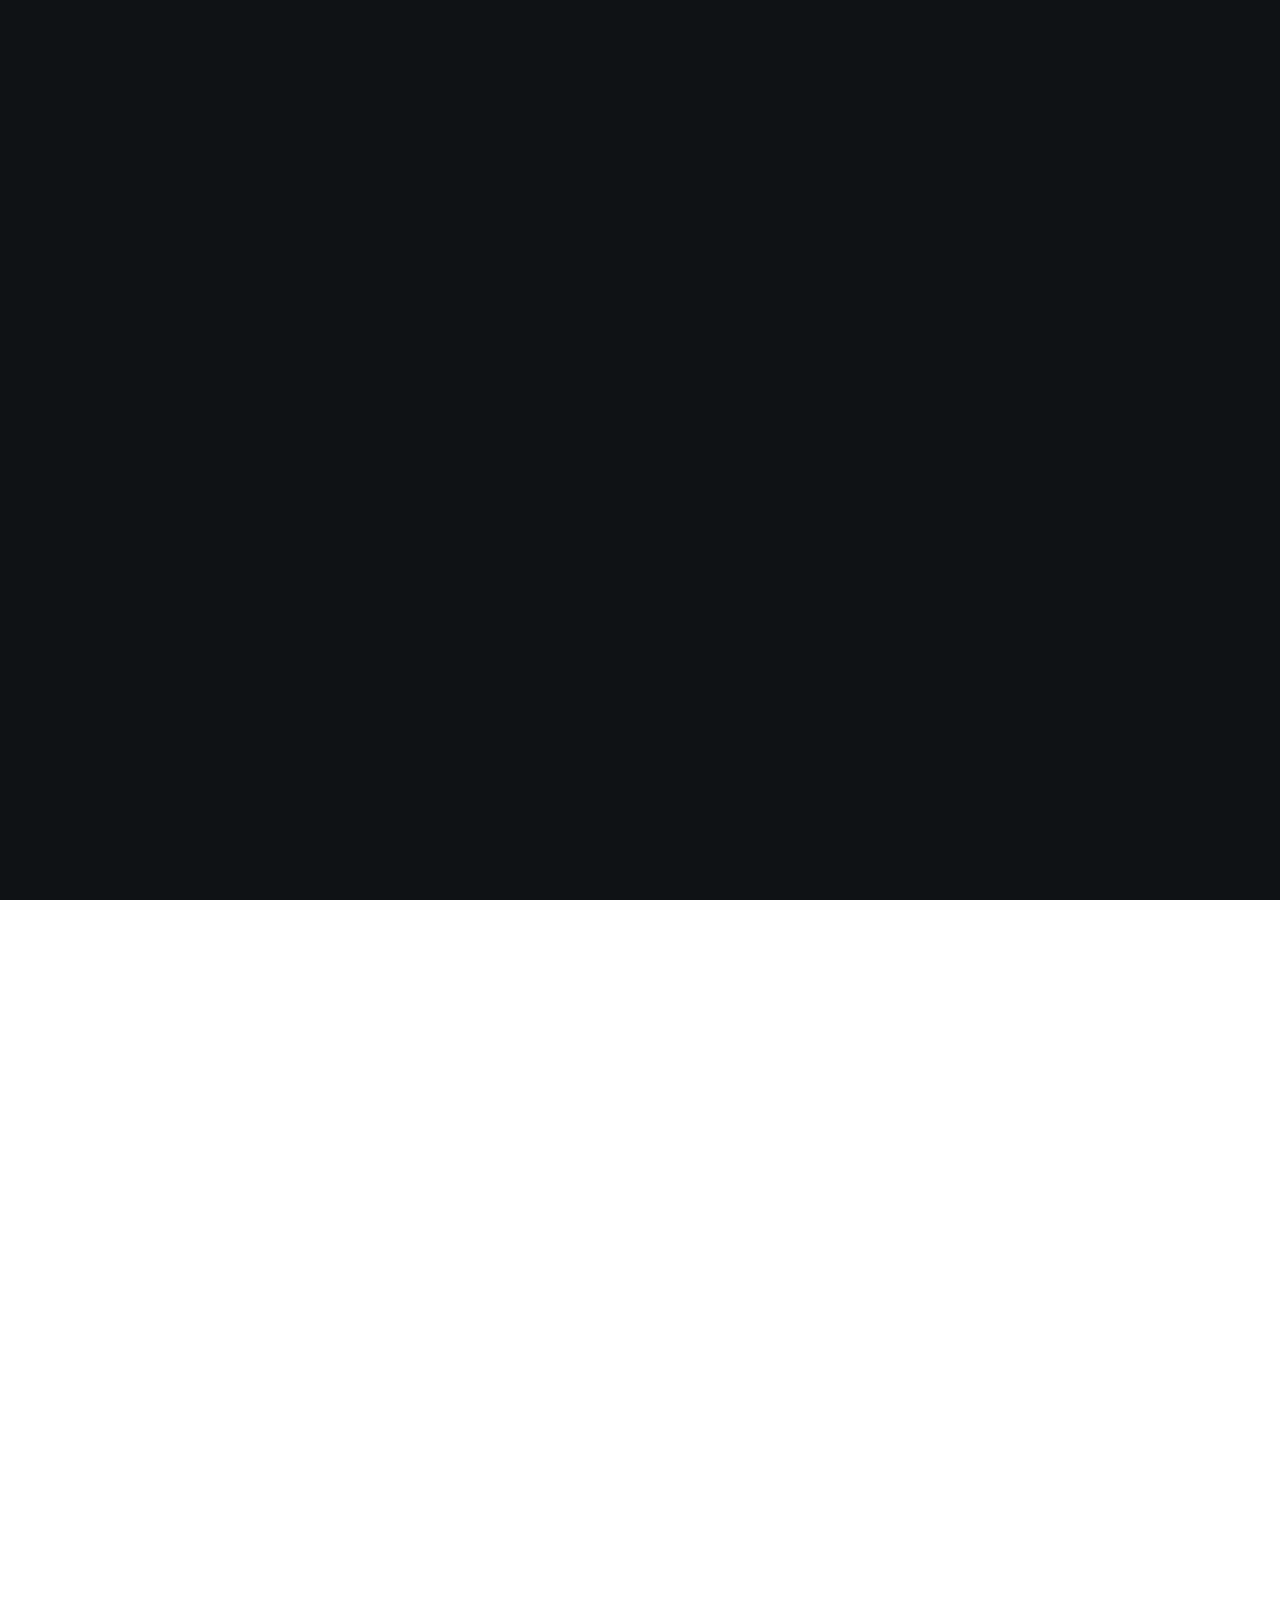
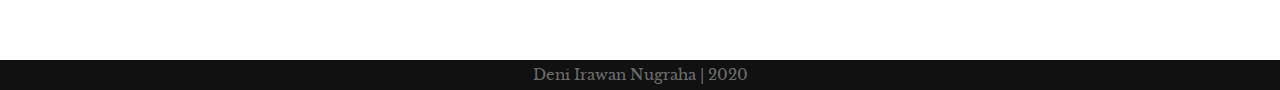
==== certificate.html @ 784eee2f "Update certificate.html" ====
<!DOCTYPE html>

<html class="no-js" lang="en">

<head>

   <!--- basic page needs
   ================================================== -->
   <meta charset="utf-8">
	<title>Denycode. A website for portopolio Deni Irawan Nugraha</title>
	<meta name="description" content="">  
	<meta name="author" content="">

   <!-- mobile specific metas
   ================================================== -->
	<meta name="viewport" content="width=device-width, initial-scale=1, maximum-scale=1">

 	<!-- CSS
   ================================================== -->
   <link rel="stylesheet" href="css/base.css">
   <link rel="stylesheet" href="css/vendor.css">  
   <link rel="stylesheet" href="css/main.css">  

   <!-- script
   ================================================== -->
	<script src="js/modernizr.js"></script>
	<script src="js/pace.min.js"></script>

   <!-- favicons
	================================================== -->
	<link rel="shortcut icon" href="favicon.ico" type="image/x-icon">
	<link rel="icon" href="favicon.ico" type="image/x-icon">

</head>

<body id="top">
	<!-- header 

   ================================================== -->

   <header> 

   	<div class="header-logo">
	      <a href="index.html">denyCode.</a>
	   </div> 

		<a id="header-menu-trigger" href="#0">
		 	<span class="header-menu-text">Menu</span>
		  	<span class="header-menu-icon"></span>
		</a> 

		<nav id="menu-nav-wrap">

			<a href="#0" class="close-button" title="close"><span>Close</span></a>	

	   	<h3>denyCode.</h3>  

			<ul class="nav-list">
				<li class="current"><a class="smoothscroll" href="#home" title="">Home</a></li>
				<li><a class="smoothscroll" href="#about" title="">About me</a></li>
				<li><a class="smoothscroll" href="#services" title="">My Skill</a></li>
				<li><a class="smoothscroll" href="#portfolio" title="">My portfolio</a></li>
				<li><a class="smoothscroll" href="#contact" title="">Contact</a></li>
				<li><a href="#" title="">Download Cv</a></li>						
			</ul>	

			<p class="sponsor-text">
				<span>Thank you</span> for visiting my website, I hope you have a good day. <br><span>~Deni Irawan Nugraha</span>
			</p>			

			<ul class="header-social-list">
	         <li>
	         	<a href="https://m.facebook.com/ir.deni.710" target="blank"><i class="fa fa-facebook-square"></i></a>
	         </li>
	         <li>
	         	<a href="https://wa.me/6283174869601" target="blank"><i class="fa fa-whatsapp"></i></a>
	         </li>
	         <li>
	         	<a href="https://instagram.com/deny.irn" target="blank"><i class="fa fa-instagram"></i></a>
	         </li>
            <li>
            	<a href="https://www.linkedin.com/in/deni-irawan-nugraha-aba32b18a" target="blank"><i class="fa fa-linkedin"></i></a>
            </li>
            <li>
           	<a href="https://github.com/deni-irawan40563" target="blank"><i class="fa fa-github"></i></a>
            </li>

		</nav>  <!-- end #menu-nav-wrap -->

	</header> <!-- end header -->  
	
   <!-- portfolio
   ================================================== -->
   <section id="portfolio">
   	
   	<div class="intro-wrap">

   		<div class="row narrow section-intro with-bottom-sep animate-this">
	   		<div class="col-twelve">
	   			<h3>This</h3>
		   		<h1>All My Certificate</h1>  			
		   		
		   		<p class="lead">This is a list of certificates I have, click Validate to validate the authenticity of certificates</p>	   			
	   		</div>   		
	   	</div> <!-- end row section-intro -->   		

   	</div> <!-- end intro-wrap -->   	

   	<div class="row portfolio-content">
   		<div class="col-twelve">
   			<div id="folio-wrap" class="bricks-wrapper">					

   				<div class="brick folio-item">
	               <div class="item-wrap animate-this" data-src="images/2ed969739e17c1dc4971164ea10df84bpath_certificate_ae777f0dqb7a8z-1.png" data-sub-html="#01" > 	
	                  <a href="#" class="overlay">
	                  	<img src="images/2ed969739e17c1dc4971164ea10df84bpath_certificate_ae777f0dqb7a8z-1.png" alt="dicoding1">	                     
	                     <div class="item-text">
	                     	<span class="folio-types">
		     					      Certificate 
		     					   </span>
		     					   <h3 class="folio-title">Path Pengembangan Web (Node Js)<br>From Progate</h3>	     					   
		     					</div>                                        
	                  </a>
	                  <a href="#" class='details-link' title="details">
	                  	<i class="icon-link"></i>
	                  </a>
	               </div> <!-- end item-wrap -->
						
						<div id="01" class='hide'>
							<h4>Curriculum</h4>
							<p>
							  1.Fundamental Html & Css<br>
							  2.Fundamental JavaScript<br>
							  3.Fundamental React Js<br>
							  4.Fundamental Mysql<br>
							  5.Fundamental Node Js
							</p>
						
						</div>
	        		</div> <!-- end folio-item -->

	        		<div class="brick folio-item">
	               <div class="item-wrap animate-this" data-src="images/CERT-VPGLRCTF.jpg" data-sub-html="#02"> 	
	                  <a href="#" class="overlay">
	                  	<img src="images/CERT-VPGLRCTF.jpg" alt="skill academy 1">	                     
	                     <div class="item-text">
	                     	<span class="folio-types">
		     					      Certificate
		     					   </span>
		     					   <h3 class="folio-title">UX Designer : Digital Product Development<br>From Skill Academy</h3>  	     					   
		     					</div>                                        
	                  </a>
	                  <a href="https://skillacademy.com/sertifikat/AZ9BZKVRB7GIRP" class='details-link' title="details">
	                  	<i class="icon-link"></i>
	                  </a>
	               </div> <!-- end item-wrap -->

	               <div id="02" class='hide'>
							<h4>Curriculum</h4>
							<p>1.Basic Concept UX Design<br>
                 2.User Centric Design (UCD) Product Development<br>
                 3.Who Are The Users<br>
                 4.User Interviews & Surveys<br>
                 5.Customer Journey Map (CJM)<br>
                 6.IA & User Flow<br>
                 7.Prototype<br>
                 8.Usability Testing<br>
                 9.Summary<br>
                 <a href="https://skillacademy.com/sertifikat/AZ9BZKVRB7GIRP">Validate</a></p>
						</div>	               
	        		</div> <!-- end folio-item -->

	        		<div class="brick folio-item">
	               <div class="item-wrap animate-this" data-src="images/sertifikat_course_123_671880_300420090616-1.png" data-sub-html="#03" >   	
	                  <a href="https://www.dicoding.com/users/671880/academies" class="overlay">
	                  	<img src="images/sertifikat_course_123_671880_300420090616-1.png" alt="Explore">	                     
	                     <div class="item-text">	                     		     					    
		     					   <span class="folio-types">
		     					      Certificate
		     					   </span>
		     					   <h3 class="folio-title">Belajar Dasar Pemerograman Web<br>From Dicoding</h3>
		     					</div>                                        
	                  </a>
	                  <a href="https://www.dicoding.com/users/671880/academies" class='details-link' title="details">
	                  	<i class="icon-link"></i>
	                  </a>
	               </div> <!-- end item-wrap -->	

	               <div id="03" class='hide'>
							<h4>Curriculum</h4>
							<p>
							 1.Introduction: Introduction to the website, what is a website, tools for developing a website.<br>

               2.Introduction to HTML<br>

               3.Deeper HTML<br>
  
               4.Introduction to CSS<br>

               5.Deeper CSS<br>

               6.Responsive Layout using Flexbox<br>

               7.Basic JavaScript and DOM Manipulation<br>

               8.Web Storage<br>
							 <a href="https://www.dicoding.com/users/671880/academies">Validate</a>
							</p>
						</div>               
	        		</div> <!-- end folio-item -->

					<div class="brick folio-item">
	               <div class="item-wrap animate-this"  data-src="images/sertifikat html.jpg"  data-sub-html="#04" >
	                  <a href="#" class="overlay">
	                  	<img src="images/sertifikat html.jpg" alt="Minimalismo">	                     
	                     <div class="item-text">	     					    
		     					   <span class="folio-types">
		     					      Certificate
		     					   </span>
		     					   <h3 class="folio-title">Learn HTML Concept For Programming<br>From Skill Academy</h3>
		     					</div>                                        
	                  </a>
	                  <a href="#" class='details-link' title="details">
	                  	<i class="icon-link"></i>
	                  </a>
	               </div> <!-- end item-wrap -->

	               <div id="04" class='hide'>
							<h4>Curriculum</h4>
							<p>learn about basic programming using html which is devoted to web development</p>
						</div>  	               
	        		</div> <!-- end folio-item -->
	        				<div class="brick folio-item">

	               <div class="item-wrap animate-this"  data-src="images/a69bcabe-2fb5-4d34-aef1-aa9a61440367-1.png"  data-sub-html="#04" >

	                  <a href="#" class="overlay">
	                  	<img src="images/a69bcabe-2fb5-4d34-aef1-aa9a61440367-1.png" alt="Minimalismo">	                     
	                     <div class="item-text">	     					    
		     					   <span class="folio-types">
		     					      Certificate
		     					   </span>
		     					   <h3 class="folio-title">Digital Talent Scholarship<br>From Kominfo</h3>
		     					</div>                                        
	                  </a>
	                  <a href="#" class='details-link' title="details">
	                  	<i class="icon-link"></i>
	                  </a>
	               </div> <!-- end item-wrap -->

	               <div id="04" class='hide'>
							<h4>Curriculum</h4>
							<p>learn about basic programming using html,css and JavaScript which is devoted to web Development</p>
						</div>  	               
	        		</div> <!-- end folio-item --


   			</div> <!-- end folio-wrap -->
   		</div> <!-- end twelve -->
   	</div> <!-- end portfolio-content -->   	

   </section>  <!-- end portfolio -->	
	
	<footer>

   	<div>

		         	<span>Deni Irawan Nugraha | 2020</span> 
      </div> <!-- end footer-bottom -->

      <div id="go-top">
		   <a class="smoothscroll" title="Back to Top" href="#top">
		   	<i class="fa fa-long-arrow-up" aria-hidden="true"></i>
		   </a>
		</div>		
   </footer>

   <div id="preloader"> 
    	<div id="loader"></div>
   </div> 

   <!-- Java Script
   ================================================== --> 
   <script src="js/jquery-2.1.3.min.js"></script>
   <script src="js/plugins.js"></script>
   <script src="js/main.js"></script>

</body>

</html>
---- css/base.css ----
/* =================================================================== 
 *
 *  Infinity v1.0 Base Stylesheet
 *  01-02-2017
 *  ------------------------------------------------------------------
 *  TOC:
 *  01. reset
 *  02. basic/base setup styles
 *  03. grid
 *  04. MISC
 *
 * =================================================================== */

/* ===================================================================
 *  01. reset - normalize.css v3.0.2 | MIT License | git.io/normalize
 *
 * ------------------------------------------------------------------- */
html {
  font-family: sans-serif;
  -ms-text-size-adjust: 100%;
  -webkit-text-size-adjust: 100%;
}

body {
  margin: 0;
}

article,
aside,
details,
figcaption,
figure,
footer,
header,
hgroup,
main,
menu,
nav,
section,
summary {
  display: block;
}

audio, canvas, progress, video {
  display: inline-block;
  vertical-align: baseline;
}

audio:not([controls]) {
  display: none;
  height: 0;
}

[hidden],
template {
  display: none;
}

a {
  background: transparent;
}

a:active, a:hover {
  outline: 0;
}

abbr[title] {
  border-bottom: 1px dotted;
}

b, strong {
  font-weight: bold;
}

dfn {
  font-style: italic;
}

h1 {
  font-size: 2em;
  margin: 0.67em 0;
}

mark {
  background: #ff0;
  color: #000;
}

small {
  font-size: 80%;
}

sub,
sup {
  font-size: 75%;
  line-height: 0;
  position: relative;
  vertical-align: baseline;
}

sup {
  top: -0.5em;
}

sub {
  bottom: -0.25em;
}

img {
  border: 0;
}

svg:not(:root) {
  overflow: hidden;
}

figure {
  margin: 1em 40px;
}

hr {
  -moz-box-sizing: content-box;
  box-sizing: content-box;
  height: 0;
}

pre {
  overflow: auto;
}

code,
kbd,
pre,
samp {
  font-family: monospace, monospace;
  font-size: 1em;
}

button, input, optgroup,
select, textarea {
  color: inherit;
  font: inherit;
  margin: 0;
}

button {
  overflow: visible;
}

button, select {
  text-transform: none;
}

button,
html input[type="button"],
input[type="reset"],
input[type="submit"] {
  -webkit-appearance: button;
  cursor: pointer;
}

button[disabled],
html input[disabled] {
  cursor: default;
}

button::-moz-focus-inner,
input::-moz-focus-inner {
  border: 0;
  padding: 0;
}

input {
  line-height: normal;
}

input[type="checkbox"],
input[type="radio"] {
  box-sizing: border-box;
  padding: 0;
}

input[type="number"]::-webkit-inner-spin-button,
input[type="number"]::-webkit-outer-spin-button {
  height: auto;
}

input[type="search"] {
  -webkit-appearance: textfield;
  -moz-box-sizing: content-box;
  -webkit-box-sizing: content-box;
  box-sizing: content-box;
}

input[type="search"]::-webkit-search-cancel-button,
input[type="search"]::-webkit-search-decoration {
  -webkit-appearance: none;
}

fieldset {
  border: 1px solid #c0c0c0;
  margin: 0 2px;
  padding: 0.35em 0.625em 0.75em;
}

legend {
  border: 0;
  padding: 0;
}

textarea {
  overflow: auto;
}

optgroup {
  font-weight: bold;
}

table {
  border-collapse: collapse;
  border-spacing: 0;
}

td, th {
  padding: 0;
}

/* ===================================================================
 *  02. basic/base setup styles - (_basic.scss)
 *
 * ------------------------------------------------------------------- */
html {
  font-size: 62.5%;
  box-sizing: border-box;
}

*,
*::before,
*::after {
  box-sizing: inherit;
}

body {
  font-weight: normal;
  line-height: 1;
  text-rendering: optimizeLegibility;
  word-wrap: break-word;
  -webkit-overflow-scrolling: touch;
  -webkit-text-size-adjust: none;
}

body, input, button {
  -moz-osx-font-smoothing: grayscale;
  -webkit-font-smoothing: antialiased;
}

/* ------------------------------------------------------------------- 
 * Media - (_basic.scss)
 * ------------------------------------------------------------------- */
img, video {
  max-width: 100%;
  height: auto;
}

/* ------------------------------------------------------------------- 
 * Typography resets - (_basic.scss)
 * ------------------------------------------------------------------- */
div, dl, dt, dd, ul, ol, li, h1, h2, h3, h4, h5, h6, pre, form, p, blockquote, th, td {
  margin: 0;
  padding: 0;
}

h1, h2, h3, h4, h5, h6 {
  -webkit-font-variant-ligatures: common-ligatures;
  -moz-font-variant-ligatures: common-ligatures;
  font-variant-ligatures: common-ligatures;
  text-rendering: optimizeLegibility;
}

em, i {
  font-style: italic;
  line-height: inherit;
}

strong, b {
  font-weight: bold;
  line-height: inherit;
}

small {
  font-size: 60%;
  line-height: inherit;
}

ol, ul {
  list-style: none;
}

li {
  display: block;
}

/* ------------------------------------------------------------------- 
 * links - (_basic.scss)
 * ------------------------------------------------------------------- */
a {
  text-decoration: none;
  line-height: inherit;
}

a img {
  border: none;
}

/* ------------------------------------------------------------------- 
 * inputs - (_basic.scss)
 * ------------------------------------------------------------------- */
fieldset {
  margin: 0;
  padding: 0;
}

input[type="email"],
input[type="number"],
input[type="search"],
input[type="text"],
input[type="tel"],
input[type="url"],
input[type="password"],
textarea {
  -webkit-appearance: none;
  -moz-appearance: none;
  -ms-appearance: none;
  -o-appearance: none;
  appearance: none;
}

/* ===================================================================
 *  03. grid - (_grid.scss)
 *
 * ------------------------------------------------------------------- */
.row {
  width: 94%;
  max-width: 1170px;
  margin: 0 auto;
}
.row:before, .row:after {
  content: "";
  display: table;
}
.row:after {
  clear: both;
}

.row .row {
  width: auto;
  max-width: none;
  margin-left: -20px;
  margin-right: -20px;
}

[class*="col-"], .bgrid {
  float: left;
}

[class*="col-"] + [class*="col-"].end {
  float: right;
}

[class*="col-"] {
  padding: 0 20px;
}

.col-one {
  width: 8.33333%;
}

.col-two, .col-1-6 {
  width: 16.66667%;
}

.col-three, .col-1-4 {
  width: 25%;
}

.col-four, .col-1-3 {
  width: 33.33333%;
}

.col-five {
  width: 41.66667%;
}

.col-six, .col-1-2 {
  width: 50%;
}

.col-seven {
  width: 58.33333%;
}

.col-eight, .col-2-3 {
  width: 66.66667%;
}

.col-nine, .col-3-4 {
  width: 75%;
}

.col-ten, .col-5-6 {
  width: 83.33333%;
}

.col-eleven {
  width: 91.66667%;
}

.col-twelve, .col-full {
  width: 100%;
}

/* ------------------------------------------------------------------- 
 * small screens - (_grid.scss)
 * ------------------------------------------------------------------- */
@media screen and (max-width: 1024px) {
  .row .row {
    margin-left: -18px;
    margin-right: -18px;
  }

  [class*="col-"] {
    padding: 0 18px;
  }
}
/* ------------------------------------------------------------------- 
 * tablets - (_grid.scss)
 * ------------------------------------------------------------------- */
@media screen and (max-width: 768px) {
  .row {
    width: auto;
    padding-left: 30px;
    padding-right: 30px;
  }

  .row .row {
    padding-left: 0;
    padding-right: 0;
    margin-left: -15px;
    margin-right: -15px;
  }

  [class*="col-"] {
    padding: 0 15px;
  }

  .tab-1-4 {
    width: 25%;
  }

  .tab-1-3 {
    width: 33.33333%;
  }

  .tab-1-2 {
    width: 50%;
  }

  .tab-2-3 {
    width: 66.66667%;
  }

  .tab-3-4 {
    width: 75%;
  }

  .tab-full {
    width: 100%;
  }
}
/* ------------------------------------------------------------------- 
 * large mobile devices - (_grid.scss)
 * ------------------------------------------------------------------- */
@media screen and (max-width: 600px) {
  .row {
    padding-left: 25px;
    padding-right: 25px;
  }

  .row .row {
    margin-left: -10px;
    margin-right: -10px;
  }

  [class*="col-"] {
    padding: 0 10px;
  }

  .mob-1-4 {
    width: 25%;
  }

  .mob-1-2 {
    width: 50%;
  }

  .mob-3-4 {
    width: 75%;
  }

  .mob-full {
    width: 100%;
  }
}
/* ------------------------------------------------------------------- 
 * small mobile devices - (_grid.scss)
 * ------------------------------------------------------------------- */
@media screen and (max-width: 400px) {
  .row .row {
    padding-left: 0;
    padding-right: 0;
    margin-left: 0;
    margin-right: 0;
  }

  [class*="col-"] {
    width: 100% !important;
    float: none !important;
    clear: both !important;
    margin-left: 0;
    margin-right: 0;
    padding: 0;
  }

  [class*="col-"] + [class*="col-"].end {
    float: none;
  }
}
/* ===================================================================
 * block grids - (_grid.scss)
 *
 * ------------------------------------------------------------------- */
[class*="block-"]:before, [class*="block-"]:after {
  content: "";
  display: table;
}
[class*="block-"]:after {
  clear: both;
}

.block-1-6 .bgrid {
  width: 16.66667%;
}

.block-1-4 .bgrid {
  width: 25%;
}

.block-1-3 .bgrid {
  width: 33.33333%;
}

.block-1-2 .bgrid {
  width: 50%;
}

/**
 * Clearing for block grid columns. Allow columns with 
 * different heights to align properly.
 */
.block-1-6 .bgrid:nth-child(6n+1),
.block-1-4 .bgrid:nth-child(4n+1),
.block-1-3 .bgrid:nth-child(3n+1),
.block-1-2 .bgrid:nth-child(2n+1) {
  clear: both;
}

/* ------------------------------------------------------------------- 
 * small screens - (_grid.scss)
 * ------------------------------------------------------------------- */
@media screen and (max-width: 1024px) {
  .block-s-1-6 .bgrid {
    width: 16.66667%;
  }

  .block-s-1-4 .bgrid {
    width: 25%;
  }

  .block-s-1-3 .bgrid {
    width: 33.33333%;
  }

  .block-s-1-2 .bgrid {
    width: 50%;
  }

  .block-s-full .bgrid {
    width: 100%;
    clear: both;
  }

  [class*="block-s-"] .bgrid:nth-child(n) {
    clear: none;
  }

  .block-s-1-6 .bgrid:nth-child(6n+1),
  .block-s-1-4 .bgrid:nth-child(4n+1),
  .block-s-1-3 .bgrid:nth-child(3n+1),
  .block-s-1-2 .bgrid:nth-child(2n+1) {
    clear: both;
  }
}
/* ------------------------------------------------------------------- 
 * tablets - (_grid.scss)
 * ------------------------------------------------------------------- */
@media screen and (max-width: 768px) {
  .block-tab-1-6 .bgrid {
    width: 16.66667%;
  }

  .block-tab-1-4 .bgrid {
    width: 25%;
  }

  .block-tab-1-3 .bgrid {
    width: 33.33333%;
  }

  .block-tab-1-2 .bgrid {
    width: 50%;
  }

  .block-tab-full .bgrid {
    width: 100%;
    clear: both;
  }

  [class*="block-tab-"] .bgrid:nth-child(n) {
    clear: none;
  }

  .block-tab-1-6 .bgrid:nth-child(6n+1),
  .block-tab-1-4 .bgrid:nth-child(4n+1),
  .block-tab-1-3 .bgrid:nth-child(3n+1),
  .block-tab-1-2 .bgrid:nth-child(2n+1) {
    clear: both;
  }
}
/* ------------------------------------------------------------------- 
 * large mobile devices - (_grid.scss)
 * ------------------------------------------------------------------- */
@media screen and (max-width: 600px) {
  .block-mob-1-6 .bgrid {
    width: 16.66667%;
  }

  .block-mob-1-4 .bgrid {
    width: 25%;
  }

  .block-mob-1-3 .bgrid {
    width: 33.33333%;
  }

  .block-mob-1-2 .bgrid {
    width: 50%;
  }

  .block-mob-full .bgrid {
    width: 100%;
    clear: both;
  }

  [class*="block-mob-"] .bgrid:nth-child(n) {
    clear: none;
  }

  .block-mob-1-6 .bgrid:nth-child(6n+1),
  .block-mob-1-4 .bgrid:nth-child(4n+1),
  .block-mob-1-3 .bgrid:nth-child(3n+1),
  .block-mob-1-2 .bgrid:nth-child(2n+1) {
    clear: both;
  }
}
/* ------------------------------------------------------------------- 
 * stack on small mobile devices - (_grid.scss)
 * ------------------------------------------------------------------- */
@media screen and (max-width: 400px) {
  .stack .bgrid {
    width: 100% !important;
    float: none !important;
    clear: both !important;
    margin-left: 0;
    margin-right: 0;
  }
}
/* ===================================================================
 *  04. MISC  - (_grid.scss)
 *
 * ------------------------------------------------------------------- */
 
/* Clearing - (http://nicolasgallagher.com/micro-clearfix-hack/
 */
.group:before, .group:after {
  content: "";
  display: table;
}
.group:after {
  clear: both;
}

/* Misc Helper Styles 
 */
.hide {
  display: none;
}

.invisible {
  visibility: hidden;
}

.antialiased {
  -webkit-font-smoothing: antialiased;
  -moz-osx-font-smoothing: grayscale;
}

.overflow-hidden {
  overflow: hidden;
}

.remove-bottom {
  margin-bottom: 0;
}

.half-bottom {
  margin-bottom: 1.5rem !important;
}

.add-bottom {
  margin-bottom: 3rem !important;
}

.no-border {
  border: none;
}

.full-width {
  width: 100%;
}

.text-center {
  text-align: center;
}

.text-left {
  text-align: left;
}

.text-right {
  text-align: right;
}

.pull-left {
  float: left;
}

.pull-right {
  float: right;
}

.align-center {
  margin-left: auto;
  margin-right: auto;
  text-align: center;
}
---- css/vendor.css ----
/* =================================================================== 
 *
 *  Infinity v1.0 Vendor/Third Party CSS 
 *  01-02-2017
 *  ------------------------------------------------------------------
 *
 *  TOC:
 *  01. Animate.css
 *  02. Lightgallery 
 *  03. Owl Carousel 
 *  04. Flexslider
 *
 * =================================================================== */

/**
 * 01. 
 * Animate.css - http://daneden.me/animate
 * Licensed under the MIT license - http://opensource.org/licenses/MIT
 *
 * Copyright (c) 2015 Daniel Eden
 * ===================================================================
 */
.animated {
  -webkit-animation-duration: 1s;
  animation-duration: 1s;
  -webkit-animation-fill-mode: both;
  animation-fill-mode: both;
}

.animated.infinite {
  -webkit-animation-iteration-count: infinite;
  animation-iteration-count: infinite;
}

.animated.hinge {
  -webkit-animation-duration: 2s;
  animation-duration: 2s;
}

.animated.bounceIn, .animated.bounceOut, .animated.flipOutX, .animated.flipOutY {
  -webkit-animation-duration: .75s;
  animation-duration: .75s;
}

@-webkit-keyframes bounce {
  20%,53%,80%,from,to {
    -webkit-animation-timing-function: cubic-bezier(0.215, 0.61, 0.355, 1);
    animation-timing-function: cubic-bezier(0.215, 0.61, 0.355, 1);
    -webkit-transform: translate3d(0, 0, 0);
    transform: translate3d(0, 0, 0);
  }
  40%,43% {
    -webkit-animation-timing-function: cubic-bezier(0.755, 0.05, 0.855, 0.06);
    animation-timing-function: cubic-bezier(0.755, 0.05, 0.855, 0.06);
    -webkit-transform: translate3d(0, -30px, 0);
    transform: translate3d(0, -30px, 0);
  }
  70% {
    -webkit-animation-timing-function: cubic-bezier(0.755, 0.05, 0.855, 0.06);
    animation-timing-function: cubic-bezier(0.755, 0.05, 0.855, 0.06);
    -webkit-transform: translate3d(0, -15px, 0);
    transform: translate3d(0, -15px, 0);
  }
  90% {
    -webkit-transform: translate3d(0, -4px, 0);
    transform: translate3d(0, -4px, 0);
  }
}
@keyframes bounce {
  20%,53%,80%,from,to {
    -webkit-animation-timing-function: cubic-bezier(0.215, 0.61, 0.355, 1);
    animation-timing-function: cubic-bezier(0.215, 0.61, 0.355, 1);
    -webkit-transform: translate3d(0, 0, 0);
    transform: translate3d(0, 0, 0);
  }
  40%,43% {
    -webkit-animation-timing-function: cubic-bezier(0.755, 0.05, 0.855, 0.06);
    animation-timing-function: cubic-bezier(0.755, 0.05, 0.855, 0.06);
    -webkit-transform: translate3d(0, -30px, 0);
    transform: translate3d(0, -30px, 0);
  }
  70% {
    -webkit-animation-timing-function: cubic-bezier(0.755, 0.05, 0.855, 0.06);
    animation-timing-function: cubic-bezier(0.755, 0.05, 0.855, 0.06);
    -webkit-transform: translate3d(0, -15px, 0);
    transform: translate3d(0, -15px, 0);
  }
  90% {
    -webkit-transform: translate3d(0, -4px, 0);
    transform: translate3d(0, -4px, 0);
  }
}
.bounce {
  -webkit-animation-name: bounce;
  animation-name: bounce;
  -webkit-transform-origin: center bottom;
  transform-origin: center bottom;
}

@-webkit-keyframes flash {
  50%,from,to {
    opacity: 1;
  }
  25%,75% {
    opacity: 0;
  }
}
@keyframes flash {
  50%,from,to {
    opacity: 1;
  }
  25%,75% {
    opacity: 0;
  }
}
.flash {
  -webkit-animation-name: flash;
  animation-name: flash;
}

@-webkit-keyframes pulse {
  from {
    -webkit-transform: scale3d(1, 1, 1);
    transform: scale3d(1, 1, 1);
  }
  50% {
    -webkit-transform: scale3d(1.05, 1.05, 1.05);
    transform: scale3d(1.05, 1.05, 1.05);
  }
  to {
    -webkit-transform: scale3d(1, 1, 1);
    transform: scale3d(1, 1, 1);
  }
}
@keyframes pulse {
  from {
    -webkit-transform: scale3d(1, 1, 1);
    transform: scale3d(1, 1, 1);
  }
  50% {
    -webkit-transform: scale3d(1.05, 1.05, 1.05);
    transform: scale3d(1.05, 1.05, 1.05);
  }
  to {
    -webkit-transform: scale3d(1, 1, 1);
    transform: scale3d(1, 1, 1);
  }
}
.pulse {
  -webkit-animation-name: pulse;
  animation-name: pulse;
}

@-webkit-keyframes rubberBand {
  from {
    -webkit-transform: scale3d(1, 1, 1);
    transform: scale3d(1, 1, 1);
  }
  30% {
    -webkit-transform: scale3d(1.25, 0.75, 1);
    transform: scale3d(1.25, 0.75, 1);
  }
  40% {
    -webkit-transform: scale3d(0.75, 1.25, 1);
    transform: scale3d(0.75, 1.25, 1);
  }
  50% {
    -webkit-transform: scale3d(1.15, 0.85, 1);
    transform: scale3d(1.15, 0.85, 1);
  }
  65% {
    -webkit-transform: scale3d(0.95, 1.05, 1);
    transform: scale3d(0.95, 1.05, 1);
  }
  75% {
    -webkit-transform: scale3d(1.05, 0.95, 1);
    transform: scale3d(1.05, 0.95, 1);
  }
  to {
    -webkit-transform: scale3d(1, 1, 1);
    transform: scale3d(1, 1, 1);
  }
}
@keyframes rubberBand {
  from {
    -webkit-transform: scale3d(1, 1, 1);
    transform: scale3d(1, 1, 1);
  }
  30% {
    -webkit-transform: scale3d(1.25, 0.75, 1);
    transform: scale3d(1.25, 0.75, 1);
  }
  40% {
    -webkit-transform: scale3d(0.75, 1.25, 1);
    transform: scale3d(0.75, 1.25, 1);
  }
  50% {
    -webkit-transform: scale3d(1.15, 0.85, 1);
    transform: scale3d(1.15, 0.85, 1);
  }
  65% {
    -webkit-transform: scale3d(0.95, 1.05, 1);
    transform: scale3d(0.95, 1.05, 1);
  }
  75% {
    -webkit-transform: scale3d(1.05, 0.95, 1);
    transform: scale3d(1.05, 0.95, 1);
  }
  to {
    -webkit-transform: scale3d(1, 1, 1);
    transform: scale3d(1, 1, 1);
  }
}
.rubberBand {
  -webkit-animation-name: rubberBand;
  animation-name: rubberBand;
}

@-webkit-keyframes shake {
  from,to {
    -webkit-transform: translate3d(0, 0, 0);
    transform: translate3d(0, 0, 0);
  }
  10%,30%,50%,70%,90% {
    -webkit-transform: translate3d(-10px, 0, 0);
    transform: translate3d(-10px, 0, 0);
  }
  20%,40%,60%,80% {
    -webkit-transform: translate3d(10px, 0, 0);
    transform: translate3d(10px, 0, 0);
  }
}
@keyframes shake {
  from,to {
    -webkit-transform: translate3d(0, 0, 0);
    transform: translate3d(0, 0, 0);
  }
  10%,30%,50%,70%,90% {
    -webkit-transform: translate3d(-10px, 0, 0);
    transform: translate3d(-10px, 0, 0);
  }
  20%,40%,60%,80% {
    -webkit-transform: translate3d(10px, 0, 0);
    transform: translate3d(10px, 0, 0);
  }
}
.shake {
  -webkit-animation-name: shake;
  animation-name: shake;
}

@-webkit-keyframes swing {
  20% {
    -webkit-transform: rotate3d(0, 0, 1, 15deg);
    transform: rotate3d(0, 0, 1, 15deg);
  }
  40% {
    -webkit-transform: rotate3d(0, 0, 1, -10deg);
    transform: rotate3d(0, 0, 1, -10deg);
  }
  60% {
    -webkit-transform: rotate3d(0, 0, 1, 5deg);
    transform: rotate3d(0, 0, 1, 5deg);
  }
  80% {
    -webkit-transform: rotate3d(0, 0, 1, -5deg);
    transform: rotate3d(0, 0, 1, -5deg);
  }
  to {
    -webkit-transform: rotate3d(0, 0, 1, 0deg);
    transform: rotate3d(0, 0, 1, 0deg);
  }
}
@keyframes swing {
  20% {
    -webkit-transform: rotate3d(0, 0, 1, 15deg);
    transform: rotate3d(0, 0, 1, 15deg);
  }
  40% {
    -webkit-transform: rotate3d(0, 0, 1, -10deg);
    transform: rotate3d(0, 0, 1, -10deg);
  }
  60% {
    -webkit-transform: rotate3d(0, 0, 1, 5deg);
    transform: rotate3d(0, 0, 1, 5deg);
  }
  80% {
    -webkit-transform: rotate3d(0, 0, 1, -5deg);
    transform: rotate3d(0, 0, 1, -5deg);
  }
  to {
    -webkit-transform: rotate3d(0, 0, 1, 0deg);
    transform: rotate3d(0, 0, 1, 0deg);
  }
}
.swing {
  -webkit-transform-origin: top center;
  transform-origin: top center;
  -webkit-animation-name: swing;
  animation-name: swing;
}

@-webkit-keyframes tada {
  from {
    -webkit-transform: scale3d(1, 1, 1);
    transform: scale3d(1, 1, 1);
  }
  10%,20% {
    -webkit-transform: scale3d(0.9, 0.9, 0.9) rotate3d(0, 0, 1, -3deg);
    transform: scale3d(0.9, 0.9, 0.9) rotate3d(0, 0, 1, -3deg);
  }
  30%,50%,70%,90% {
    -webkit-transform: scale3d(1.1, 1.1, 1.1) rotate3d(0, 0, 1, 3deg);
    transform: scale3d(1.1, 1.1, 1.1) rotate3d(0, 0, 1, 3deg);
  }
  40%,60%,80% {
    -webkit-transform: scale3d(1.1, 1.1, 1.1) rotate3d(0, 0, 1, -3deg);
    transform: scale3d(1.1, 1.1, 1.1) rotate3d(0, 0, 1, -3deg);
  }
  to {
    -webkit-transform: scale3d(1, 1, 1);
    transform: scale3d(1, 1, 1);
  }
}
@keyframes tada {
  from {
    -webkit-transform: scale3d(1, 1, 1);
    transform: scale3d(1, 1, 1);
  }
  10%,20% {
    -webkit-transform: scale3d(0.9, 0.9, 0.9) rotate3d(0, 0, 1, -3deg);
    transform: scale3d(0.9, 0.9, 0.9) rotate3d(0, 0, 1, -3deg);
  }
  30%,50%,70%,90% {
    -webkit-transform: scale3d(1.1, 1.1, 1.1) rotate3d(0, 0, 1, 3deg);
    transform: scale3d(1.1, 1.1, 1.1) rotate3d(0, 0, 1, 3deg);
  }
  40%,60%,80% {
    -webkit-transform: scale3d(1.1, 1.1, 1.1) rotate3d(0, 0, 1, -3deg);
    transform: scale3d(1.1, 1.1, 1.1) rotate3d(0, 0, 1, -3deg);
  }
  to {
    -webkit-transform: scale3d(1, 1, 1);
    transform: scale3d(1, 1, 1);
  }
}
.tada {
  -webkit-animation-name: tada;
  animation-name: tada;
}

@-webkit-keyframes wobble {
  from {
    -webkit-transform: none;
    transform: none;
  }
  15% {
    -webkit-transform: translate3d(-25%, 0, 0) rotate3d(0, 0, 1, -5deg);
    transform: translate3d(-25%, 0, 0) rotate3d(0, 0, 1, -5deg);
  }
  30% {
    -webkit-transform: translate3d(20%, 0, 0) rotate3d(0, 0, 1, 3deg);
    transform: translate3d(20%, 0, 0) rotate3d(0, 0, 1, 3deg);
  }
  45% {
    -webkit-transform: translate3d(-15%, 0, 0) rotate3d(0, 0, 1, -3deg);
    transform: translate3d(-15%, 0, 0) rotate3d(0, 0, 1, -3deg);
  }
  60% {
    -webkit-transform: translate3d(10%, 0, 0) rotate3d(0, 0, 1, 2deg);
    transform: translate3d(10%, 0, 0) rotate3d(0, 0, 1, 2deg);
  }
  75% {
    -webkit-transform: translate3d(-5%, 0, 0) rotate3d(0, 0, 1, -1deg);
    transform: translate3d(-5%, 0, 0) rotate3d(0, 0, 1, -1deg);
  }
  to {
    -webkit-transform: none;
    transform: none;
  }
}
@keyframes wobble {
  from {
    -webkit-transform: none;
    transform: none;
  }
  15% {
    -webkit-transform: translate3d(-25%, 0, 0) rotate3d(0, 0, 1, -5deg);
    transform: translate3d(-25%, 0, 0) rotate3d(0, 0, 1, -5deg);
  }
  30% {
    -webkit-transform: translate3d(20%, 0, 0) rotate3d(0, 0, 1, 3deg);
    transform: translate3d(20%, 0, 0) rotate3d(0, 0, 1, 3deg);
  }
  45% {
    -webkit-transform: translate3d(-15%, 0, 0) rotate3d(0, 0, 1, -3deg);
    transform: translate3d(-15%, 0, 0) rotate3d(0, 0, 1, -3deg);
  }
  60% {
    -webkit-transform: translate3d(10%, 0, 0) rotate3d(0, 0, 1, 2deg);
    transform: translate3d(10%, 0, 0) rotate3d(0, 0, 1, 2deg);
  }
  75% {
    -webkit-transform: translate3d(-5%, 0, 0) rotate3d(0, 0, 1, -1deg);
    transform: translate3d(-5%, 0, 0) rotate3d(0, 0, 1, -1deg);
  }
  to {
    -webkit-transform: none;
    transform: none;
  }
}
.wobble {
  -webkit-animation-name: wobble;
  animation-name: wobble;
}

@-webkit-keyframes jello {
  11.1%,from,to {
    -webkit-transform: none;
    transform: none;
  }
  22.2% {
    -webkit-transform: skewX(-12.5deg) skewY(-12.5deg);
    transform: skewX(-12.5deg) skewY(-12.5deg);
  }
  33.3% {
    -webkit-transform: skewX(6.25deg) skewY(6.25deg);
    transform: skewX(6.25deg) skewY(6.25deg);
  }
  44.4% {
    -webkit-transform: skewX(-3.125deg) skewY(-3.125deg);
    transform: skewX(-3.125deg) skewY(-3.125deg);
  }
  55.5% {
    -webkit-transform: skewX(1.5625deg) skewY(1.5625deg);
    transform: skewX(1.5625deg) skewY(1.5625deg);
  }
  66.6% {
    -webkit-transform: skewX(-0.78125deg) skewY(-0.78125deg);
    transform: skewX(-0.78125deg) skewY(-0.78125deg);
  }
  77.7% {
    -webkit-transform: skewX(0.39063deg) skewY(0.39063deg);
    transform: skewX(0.39063deg) skewY(0.39063deg);
  }
  88.8% {
    -webkit-transform: skewX(-0.19531deg) skewY(-0.19531deg);
    transform: skewX(-0.19531deg) skewY(-0.19531deg);
  }
}
@keyframes jello {
  11.1%,from,to {
    -webkit-transform: none;
    transform: none;
  }
  22.2% {
    -webkit-transform: skewX(-12.5deg) skewY(-12.5deg);
    transform: skewX(-12.5deg) skewY(-12.5deg);
  }
  33.3% {
    -webkit-transform: skewX(6.25deg) skewY(6.25deg);
    transform: skewX(6.25deg) skewY(6.25deg);
  }
  44.4% {
    -webkit-transform: skewX(-3.125deg) skewY(-3.125deg);
    transform: skewX(-3.125deg) skewY(-3.125deg);
  }
  55.5% {
    -webkit-transform: skewX(1.5625deg) skewY(1.5625deg);
    transform: skewX(1.5625deg) skewY(1.5625deg);
  }
  66.6% {
    -webkit-transform: skewX(-0.78125deg) skewY(-0.78125deg);
    transform: skewX(-0.78125deg) skewY(-0.78125deg);
  }
  77.7% {
    -webkit-transform: skewX(0.39063deg) skewY(0.39063deg);
    transform: skewX(0.39063deg) skewY(0.39063deg);
  }
  88.8% {
    -webkit-transform: skewX(-0.19531deg) skewY(-0.19531deg);
    transform: skewX(-0.19531deg) skewY(-0.19531deg);
  }
}
.jello {
  -webkit-animation-name: jello;
  animation-name: jello;
  -webkit-transform-origin: center;
  transform-origin: center;
}

@-webkit-keyframes bounceIn {
  20%,40%,60%,80%,from,to {
    -webkit-animation-timing-function: cubic-bezier(0.215, 0.61, 0.355, 1);
    animation-timing-function: cubic-bezier(0.215, 0.61, 0.355, 1);
  }
  0% {
    opacity: 0;
    -webkit-transform: scale3d(0.3, 0.3, 0.3);
    transform: scale3d(0.3, 0.3, 0.3);
  }
  20% {
    -webkit-transform: scale3d(1.1, 1.1, 1.1);
    transform: scale3d(1.1, 1.1, 1.1);
  }
  40% {
    -webkit-transform: scale3d(0.9, 0.9, 0.9);
    transform: scale3d(0.9, 0.9, 0.9);
  }
  60% {
    opacity: 1;
    -webkit-transform: scale3d(1.03, 1.03, 1.03);
    transform: scale3d(1.03, 1.03, 1.03);
  }
  80% {
    -webkit-transform: scale3d(0.97, 0.97, 0.97);
    transform: scale3d(0.97, 0.97, 0.97);
  }
  to {
    opacity: 1;
    -webkit-transform: scale3d(1, 1, 1);
    transform: scale3d(1, 1, 1);
  }
}
@keyframes bounceIn {
  20%,40%,60%,80%,from,to {
    -webkit-animation-timing-function: cubic-bezier(0.215, 0.61, 0.355, 1);
    animation-timing-function: cubic-bezier(0.215, 0.61, 0.355, 1);
  }
  0% {
    opacity: 0;
    -webkit-transform: scale3d(0.3, 0.3, 0.3);
    transform: scale3d(0.3, 0.3, 0.3);
  }
  20% {
    -webkit-transform: scale3d(1.1, 1.1, 1.1);
    transform: scale3d(1.1, 1.1, 1.1);
  }
  40% {
    -webkit-transform: scale3d(0.9, 0.9, 0.9);
    transform: scale3d(0.9, 0.9, 0.9);
  }
  60% {
    opacity: 1;
    -webkit-transform: scale3d(1.03, 1.03, 1.03);
    transform: scale3d(1.03, 1.03, 1.03);
  }
  80% {
    -webkit-transform: scale3d(0.97, 0.97, 0.97);
    transform: scale3d(0.97, 0.97, 0.97);
  }
  to {
    opacity: 1;
    -webkit-transform: scale3d(1, 1, 1);
    transform: scale3d(1, 1, 1);
  }
}
.bounceIn {
  -webkit-animation-name: bounceIn;
  animation-name: bounceIn;
}

@-webkit-keyframes bounceInDown {
  60%,75%,90%,from,to {
    -webkit-animation-timing-function: cubic-bezier(0.215, 0.61, 0.355, 1);
    animation-timing-function: cubic-bezier(0.215, 0.61, 0.355, 1);
  }
  0% {
    opacity: 0;
    -webkit-transform: translate3d(0, -3000px, 0);
    transform: translate3d(0, -3000px, 0);
  }
  60% {
    opacity: 1;
    -webkit-transform: translate3d(0, 25px, 0);
    transform: translate3d(0, 25px, 0);
  }
  75% {
    -webkit-transform: translate3d(0, -10px, 0);
    transform: translate3d(0, -10px, 0);
  }
  90% {
    -webkit-transform: translate3d(0, 5px, 0);
    transform: translate3d(0, 5px, 0);
  }
  to {
    -webkit-transform: none;
    transform: none;
  }
}
@keyframes bounceInDown {
  60%,75%,90%,from,to {
    -webkit-animation-timing-function: cubic-bezier(0.215, 0.61, 0.355, 1);
    animation-timing-function: cubic-bezier(0.215, 0.61, 0.355, 1);
  }
  0% {
    opacity: 0;
    -webkit-transform: translate3d(0, -3000px, 0);
    transform: translate3d(0, -3000px, 0);
  }
  60% {
    opacity: 1;
    -webkit-transform: translate3d(0, 25px, 0);
    transform: translate3d(0, 25px, 0);
  }
  75% {
    -webkit-transform: translate3d(0, -10px, 0);
    transform: translate3d(0, -10px, 0);
  }
  90% {
    -webkit-transform: translate3d(0, 5px, 0);
    transform: translate3d(0, 5px, 0);
  }
  to {
    -webkit-transform: none;
    transform: none;
  }
}
.bounceInDown {
  -webkit-animation-name: bounceInDown;
  animation-name: bounceInDown;
}

@-webkit-keyframes bounceInLeft {
  60%,75%,90%,from,to {
    -webkit-animation-timing-function: cubic-bezier(0.215, 0.61, 0.355, 1);
    animation-timing-function: cubic-bezier(0.215, 0.61, 0.355, 1);
  }
  0% {
    opacity: 0;
    -webkit-transform: translate3d(-3000px, 0, 0);
    transform: translate3d(-3000px, 0, 0);
  }
  60% {
    opacity: 1;
    -webkit-transform: translate3d(25px, 0, 0);
    transform: translate3d(25px, 0, 0);
  }
  75% {
    -webkit-transform: translate3d(-10px, 0, 0);
    transform: translate3d(-10px, 0, 0);
  }
  90% {
    -webkit-transform: translate3d(5px, 0, 0);
    transform: translate3d(5px, 0, 0);
  }
  to {
    -webkit-transform: none;
    transform: none;
  }
}
@keyframes bounceInLeft {
  60%,75%,90%,from,to {
    -webkit-animation-timing-function: cubic-bezier(0.215, 0.61, 0.355, 1);
    animation-timing-function: cubic-bezier(0.215, 0.61, 0.355, 1);
  }
  0% {
    opacity: 0;
    -webkit-transform: translate3d(-3000px, 0, 0);
    transform: translate3d(-3000px, 0, 0);
  }
  60% {
    opacity: 1;
    -webkit-transform: translate3d(25px, 0, 0);
    transform: translate3d(25px, 0, 0);
  }
  75% {
    -webkit-transform: translate3d(-10px, 0, 0);
    transform: translate3d(-10px, 0, 0);
  }
  90% {
    -webkit-transform: translate3d(5px, 0, 0);
    transform: translate3d(5px, 0, 0);
  }
  to {
    -webkit-transform: none;
    transform: none;
  }
}
.bounceInLeft {
  -webkit-animation-name: bounceInLeft;
  animation-name: bounceInLeft;
}

@-webkit-keyframes bounceInRight {
  60%,75%,90%,from,to {
    -webkit-animation-timing-function: cubic-bezier(0.215, 0.61, 0.355, 1);
    animation-timing-function: cubic-bezier(0.215, 0.61, 0.355, 1);
  }
  from {
    opacity: 0;
    -webkit-transform: translate3d(3000px, 0, 0);
    transform: translate3d(3000px, 0, 0);
  }
  60% {
    opacity: 1;
    -webkit-transform: translate3d(-25px, 0, 0);
    transform: translate3d(-25px, 0, 0);
  }
  75% {
    -webkit-transform: translate3d(10px, 0, 0);
    transform: translate3d(10px, 0, 0);
  }
  90% {
    -webkit-transform: translate3d(-5px, 0, 0);
    transform: translate3d(-5px, 0, 0);
  }
  to {
    -webkit-transform: none;
    transform: none;
  }
}
@keyframes bounceInRight {
  60%,75%,90%,from,to {
    -webkit-animation-timing-function: cubic-bezier(0.215, 0.61, 0.355, 1);
    animation-timing-function: cubic-bezier(0.215, 0.61, 0.355, 1);
  }
  from {
    opacity: 0;
    -webkit-transform: translate3d(3000px, 0, 0);
    transform: translate3d(3000px, 0, 0);
  }
  60% {
    opacity: 1;
    -webkit-transform: translate3d(-25px, 0, 0);
    transform: translate3d(-25px, 0, 0);
  }
  75% {
    -webkit-transform: translate3d(10px, 0, 0);
    transform: translate3d(10px, 0, 0);
  }
  90% {
    -webkit-transform: translate3d(-5px, 0, 0);
    transform: translate3d(-5px, 0, 0);
  }
  to {
    -webkit-transform: none;
    transform: none;
  }
}
.bounceInRight {
  -webkit-animation-name: bounceInRight;
  animation-name: bounceInRight;
}

@-webkit-keyframes bounceInUp {
  60%,75%,90%,from,to {
    -webkit-animation-timing-function: cubic-bezier(0.215, 0.61, 0.355, 1);
    animation-timing-function: cubic-bezier(0.215, 0.61, 0.355, 1);
  }
  from {
    opacity: 0;
    -webkit-transform: translate3d(0, 3000px, 0);
    transform: translate3d(0, 3000px, 0);
  }
  60% {
    opacity: 1;
    -webkit-transform: translate3d(0, -20px, 0);
    transform: translate3d(0, -20px, 0);
  }
  75% {
    -webkit-transform: translate3d(0, 10px, 0);
    transform: translate3d(0, 10px, 0);
  }
  90% {
    -webkit-transform: translate3d(0, -5px, 0);
    transform: translate3d(0, -5px, 0);
  }
  to {
    -webkit-transform: translate3d(0, 0, 0);
    transform: translate3d(0, 0, 0);
  }
}
@keyframes bounceInUp {
  60%,75%,90%,from,to {
    -webkit-animation-timing-function: cubic-bezier(0.215, 0.61, 0.355, 1);
    animation-timing-function: cubic-bezier(0.215, 0.61, 0.355, 1);
  }
  from {
    opacity: 0;
    -webkit-transform: translate3d(0, 3000px, 0);
    transform: translate3d(0, 3000px, 0);
  }
  60% {
    opacity: 1;
    -webkit-transform: translate3d(0, -20px, 0);
    transform: translate3d(0, -20px, 0);
  }
  75% {
    -webkit-transform: translate3d(0, 10px, 0);
    transform: translate3d(0, 10px, 0);
  }
  90% {
    -webkit-transform: translate3d(0, -5px, 0);
    transform: translate3d(0, -5px, 0);
  }
  to {
    -webkit-transform: translate3d(0, 0, 0);
    transform: translate3d(0, 0, 0);
  }
}
.bounceInUp {
  -webkit-animation-name: bounceInUp;
  animation-name: bounceInUp;
}

@-webkit-keyframes bounceOut {
  20% {
    -webkit-transform: scale3d(0.9, 0.9, 0.9);
    transform: scale3d(0.9, 0.9, 0.9);
  }
  50%,55% {
    opacity: 1;
    -webkit-transform: scale3d(1.1, 1.1, 1.1);
    transform: scale3d(1.1, 1.1, 1.1);
  }
  to {
    opacity: 0;
    -webkit-transform: scale3d(0.3, 0.3, 0.3);
    transform: scale3d(0.3, 0.3, 0.3);
  }
}
@keyframes bounceOut {
  20% {
    -webkit-transform: scale3d(0.9, 0.9, 0.9);
    transform: scale3d(0.9, 0.9, 0.9);
  }
  50%,55% {
    opacity: 1;
    -webkit-transform: scale3d(1.1, 1.1, 1.1);
    transform: scale3d(1.1, 1.1, 1.1);
  }
  to {
    opacity: 0;
    -webkit-transform: scale3d(0.3, 0.3, 0.3);
    transform: scale3d(0.3, 0.3, 0.3);
  }
}
.bounceOut {
  -webkit-animation-name: bounceOut;
  animation-name: bounceOut;
}

@-webkit-keyframes bounceOutDown {
  20% {
    -webkit-transform: translate3d(0, 10px, 0);
    transform: translate3d(0, 10px, 0);
  }
  40%,45% {
    opacity: 1;
    -webkit-transform: translate3d(0, -20px, 0);
    transform: translate3d(0, -20px, 0);
  }
  to {
    opacity: 0;
    -webkit-transform: translate3d(0, 2000px, 0);
    transform: translate3d(0, 2000px, 0);
  }
}
@keyframes bounceOutDown {
  20% {
    -webkit-transform: translate3d(0, 10px, 0);
    transform: translate3d(0, 10px, 0);
  }
  40%,45% {
    opacity: 1;
    -webkit-transform: translate3d(0, -20px, 0);
    transform: translate3d(0, -20px, 0);
  }
  to {
    opacity: 0;
    -webkit-transform: translate3d(0, 2000px, 0);
    transform: translate3d(0, 2000px, 0);
  }
}
.bounceOutDown {
  -webkit-animation-name: bounceOutDown;
  animation-name: bounceOutDown;
}

@-webkit-keyframes bounceOutLeft {
  20% {
    opacity: 1;
    -webkit-transform: translate3d(20px, 0, 0);
    transform: translate3d(20px, 0, 0);
  }
  to {
    opacity: 0;
    -webkit-transform: translate3d(-2000px, 0, 0);
    transform: translate3d(-2000px, 0, 0);
  }
}
@keyframes bounceOutLeft {
  20% {
    opacity: 1;
    -webkit-transform: translate3d(20px, 0, 0);
    transform: translate3d(20px, 0, 0);
  }
  to {
    opacity: 0;
    -webkit-transform: translate3d(-2000px, 0, 0);
    transform: translate3d(-2000px, 0, 0);
  }
}
.bounceOutLeft {
  -webkit-animation-name: bounceOutLeft;
  animation-name: bounceOutLeft;
}

@-webkit-keyframes bounceOutRight {
  20% {
    opacity: 1;
    -webkit-transform: translate3d(-20px, 0, 0);
    transform: translate3d(-20px, 0, 0);
  }
  to {
    opacity: 0;
    -webkit-transform: translate3d(2000px, 0, 0);
    transform: translate3d(2000px, 0, 0);
  }
}
@keyframes bounceOutRight {
  20% {
    opacity: 1;
    -webkit-transform: translate3d(-20px, 0, 0);
    transform: translate3d(-20px, 0, 0);
  }
  to {
    opacity: 0;
    -webkit-transform: translate3d(2000px, 0, 0);
    transform: translate3d(2000px, 0, 0);
  }
}
.bounceOutRight {
  -webkit-animation-name: bounceOutRight;
  animation-name: bounceOutRight;
}

@-webkit-keyframes bounceOutUp {
  20% {
    -webkit-transform: translate3d(0, -10px, 0);
    transform: translate3d(0, -10px, 0);
  }
  40%,45% {
    opacity: 1;
    -webkit-transform: translate3d(0, 20px, 0);
    transform: translate3d(0, 20px, 0);
  }
  to {
    opacity: 0;
    -webkit-transform: translate3d(0, -2000px, 0);
    transform: translate3d(0, -2000px, 0);
  }
}
@keyframes bounceOutUp {
  20% {
    -webkit-transform: translate3d(0, -10px, 0);
    transform: translate3d(0, -10px, 0);
  }
  40%,45% {
    opacity: 1;
    -webkit-transform: translate3d(0, 20px, 0);
    transform: translate3d(0, 20px, 0);
  }
  to {
    opacity: 0;
    -webkit-transform: translate3d(0, -2000px, 0);
    transform: translate3d(0, -2000px, 0);
  }
}
.bounceOutUp {
  -webkit-animation-name: bounceOutUp;
  animation-name: bounceOutUp;
}

@-webkit-keyframes fadeIn {
  from {
    opacity: 0;
  }
  to {
    opacity: 1;
  }
}
@keyframes fadeIn {
  from {
    opacity: 0;
  }
  to {
    opacity: 1;
  }
}
.fadeIn {
  -webkit-animation-name: fadeIn;
  animation-name: fadeIn;
}

@-webkit-keyframes fadeInDown {
  from {
    opacity: 0;
    -webkit-transform: translate3d(0, -100%, 0);
    transform: translate3d(0, -100%, 0);
  }
  to {
    opacity: 1;
    -webkit-transform: none;
    transform: none;
  }
}
@keyframes fadeInDown {
  from {
    opacity: 0;
    -webkit-transform: translate3d(0, -100%, 0);
    transform: translate3d(0, -100%, 0);
  }
  to {
    opacity: 1;
    -webkit-transform: none;
    transform: none;
  }
}
.fadeInDown {
  -webkit-animation-name: fadeInDown;
  animation-name: fadeInDown;
}

@-webkit-keyframes fadeInDownBig {
  from {
    opacity: 0;
    -webkit-transform: translate3d(0, -2000px, 0);
    transform: translate3d(0, -2000px, 0);
  }
  to {
    opacity: 1;
    -webkit-transform: none;
    transform: none;
  }
}
@keyframes fadeInDownBig {
  from {
    opacity: 0;
    -webkit-transform: translate3d(0, -2000px, 0);
    transform: translate3d(0, -2000px, 0);
  }
  to {
    opacity: 1;
    -webkit-transform: none;
    transform: none;
  }
}
.fadeInDownBig {
  -webkit-animation-name: fadeInDownBig;
  animation-name: fadeInDownBig;
}

@-webkit-keyframes fadeInLeft {
  from {
    opacity: 0;
    -webkit-transform: translate3d(-100%, 0, 0);
    transform: translate3d(-100%, 0, 0);
  }
  to {
    opacity: 1;
    -webkit-transform: none;
    transform: none;
  }
}
@keyframes fadeInLeft {
  from {
    opacity: 0;
    -webkit-transform: translate3d(-100%, 0, 0);
    transform: translate3d(-100%, 0, 0);
  }
  to {
    opacity: 1;
    -webkit-transform: none;
    transform: none;
  }
}
.fadeInLeft {
  -webkit-animation-name: fadeInLeft;
  animation-name: fadeInLeft;
}

@-webkit-keyframes fadeInLeftBig {
  from {
    opacity: 0;
    -webkit-transform: translate3d(-2000px, 0, 0);
    transform: translate3d(-2000px, 0, 0);
  }
  to {
    opacity: 1;
    -webkit-transform: none;
    transform: none;
  }
}
@keyframes fadeInLeftBig {
  from {
    opacity: 0;
    -webkit-transform: translate3d(-2000px, 0, 0);
    transform: translate3d(-2000px, 0, 0);
  }
  to {
    opacity: 1;
    -webkit-transform: none;
    transform: none;
  }
}
.fadeInLeftBig {
  -webkit-animation-name: fadeInLeftBig;
  animation-name: fadeInLeftBig;
}

@-webkit-keyframes fadeInRight {
  from {
    opacity: 0;
    -webkit-transform: translate3d(100%, 0, 0);
    transform: translate3d(100%, 0, 0);
  }
  to {
    opacity: 1;
    -webkit-transform: none;
    transform: none;
  }
}
@keyframes fadeInRight {
  from {
    opacity: 0;
    -webkit-transform: translate3d(100%, 0, 0);
    transform: translate3d(100%, 0, 0);
  }
  to {
    opacity: 1;
    -webkit-transform: none;
    transform: none;
  }
}
.fadeInRight {
  -webkit-animation-name: fadeInRight;
  animation-name: fadeInRight;
}

@-webkit-keyframes fadeInRightBig {
  from {
    opacity: 0;
    -webkit-transform: translate3d(2000px, 0, 0);
    transform: translate3d(2000px, 0, 0);
  }
  to {
    opacity: 1;
    -webkit-transform: none;
    transform: none;
  }
}
@keyframes fadeInRightBig {
  from {
    opacity: 0;
    -webkit-transform: translate3d(2000px, 0, 0);
    transform: translate3d(2000px, 0, 0);
  }
  to {
    opacity: 1;
    -webkit-transform: none;
    transform: none;
  }
}
.fadeInRightBig {
  -webkit-animation-name: fadeInRightBig;
  animation-name: fadeInRightBig;
}

@-webkit-keyframes fadeInUp {
  from {
    opacity: 0;
    -webkit-transform: translate3d(0, 100%, 0);
    transform: translate3d(0, 100%, 0);
  }
  to {
    opacity: 1;
    -webkit-transform: none;
    transform: none;
  }
}
@keyframes fadeInUp {
  from {
    opacity: 0;
    -webkit-transform: translate3d(0, 100%, 0);
    transform: translate3d(0, 100%, 0);
  }
  to {
    opacity: 1;
    -webkit-transform: none;
    transform: none;
  }
}
.fadeInUp {
  -webkit-animation-name: fadeInUp;
  animation-name: fadeInUp;
}

@-webkit-keyframes fadeInUpBig {
  from {
    opacity: 0;
    -webkit-transform: translate3d(0, 2000px, 0);
    transform: translate3d(0, 2000px, 0);
  }
  to {
    opacity: 1;
    -webkit-transform: none;
    transform: none;
  }
}
@keyframes fadeInUpBig {
  from {
    opacity: 0;
    -webkit-transform: translate3d(0, 2000px, 0);
    transform: translate3d(0, 2000px, 0);
  }
  to {
    opacity: 1;
    -webkit-transform: none;
    transform: none;
  }
}
.fadeInUpBig {
  -webkit-animation-name: fadeInUpBig;
  animation-name: fadeInUpBig;
}

@-webkit-keyframes fadeOut {
  from {
    opacity: 1;
  }
  to {
    opacity: 0;
  }
}
@keyframes fadeOut {
  from {
    opacity: 1;
  }
  to {
    opacity: 0;
  }
}
.fadeOut {
  -webkit-animation-name: fadeOut;
  animation-name: fadeOut;
}

@-webkit-keyframes fadeOutDown {
  from {
    opacity: 1;
  }
  to {
    opacity: 0;
    -webkit-transform: translate3d(0, 100%, 0);
    transform: translate3d(0, 100%, 0);
  }
}
@keyframes fadeOutDown {
  from {
    opacity: 1;
  }
  to {
    opacity: 0;
    -webkit-transform: translate3d(0, 100%, 0);
    transform: translate3d(0, 100%, 0);
  }
}
.fadeOutDown {
  -webkit-animation-name: fadeOutDown;
  animation-name: fadeOutDown;
}

@-webkit-keyframes fadeOutDownBig {
  from {
    opacity: 1;
  }
  to {
    opacity: 0;
    -webkit-transform: translate3d(0, 2000px, 0);
    transform: translate3d(0, 2000px, 0);
  }
}
@keyframes fadeOutDownBig {
  from {
    opacity: 1;
  }
  to {
    opacity: 0;
    -webkit-transform: translate3d(0, 2000px, 0);
    transform: translate3d(0, 2000px, 0);
  }
}
.fadeOutDownBig {
  -webkit-animation-name: fadeOutDownBig;
  animation-name: fadeOutDownBig;
}

@-webkit-keyframes fadeOutLeft {
  from {
    opacity: 1;
  }
  to {
    opacity: 0;
    -webkit-transform: translate3d(-100%, 0, 0);
    transform: translate3d(-100%, 0, 0);
  }
}
@keyframes fadeOutLeft {
  from {
    opacity: 1;
  }
  to {
    opacity: 0;
    -webkit-transform: translate3d(-100%, 0, 0);
    transform: translate3d(-100%, 0, 0);
  }
}
.fadeOutLeft {
  -webkit-animation-name: fadeOutLeft;
  animation-name: fadeOutLeft;
}

@-webkit-keyframes fadeOutLeftBig {
  from {
    opacity: 1;
  }
  to {
    opacity: 0;
    -webkit-transform: translate3d(-2000px, 0, 0);
    transform: translate3d(-2000px, 0, 0);
  }
}
@keyframes fadeOutLeftBig {
  from {
    opacity: 1;
  }
  to {
    opacity: 0;
    -webkit-transform: translate3d(-2000px, 0, 0);
    transform: translate3d(-2000px, 0, 0);
  }
}
.fadeOutLeftBig {
  -webkit-animation-name: fadeOutLeftBig;
  animation-name: fadeOutLeftBig;
}

@-webkit-keyframes fadeOutRight {
  from {
    opacity: 1;
  }
  to {
    opacity: 0;
    -webkit-transform: translate3d(100%, 0, 0);
    transform: translate3d(100%, 0, 0);
  }
}
@keyframes fadeOutRight {
  from {
    opacity: 1;
  }
  to {
    opacity: 0;
    -webkit-transform: translate3d(100%, 0, 0);
    transform: translate3d(100%, 0, 0);
  }
}
.fadeOutRight {
  -webkit-animation-name: fadeOutRight;
  animation-name: fadeOutRight;
}

@-webkit-keyframes fadeOutRightBig {
  from {
    opacity: 1;
  }
  to {
    opacity: 0;
    -webkit-transform: translate3d(2000px, 0, 0);
    transform: translate3d(2000px, 0, 0);
  }
}
@keyframes fadeOutRightBig {
  from {
    opacity: 1;
  }
  to {
    opacity: 0;
    -webkit-transform: translate3d(2000px, 0, 0);
    transform: translate3d(2000px, 0, 0);
  }
}
.fadeOutRightBig {
  -webkit-animation-name: fadeOutRightBig;
  animation-name: fadeOutRightBig;
}

@-webkit-keyframes fadeOutUp {
  from {
    opacity: 1;
  }
  to {
    opacity: 0;
    -webkit-transform: translate3d(0, -100%, 0);
    transform: translate3d(0, -100%, 0);
  }
}
@keyframes fadeOutUp {
  from {
    opacity: 1;
  }
  to {
    opacity: 0;
    -webkit-transform: translate3d(0, -100%, 0);
    transform: translate3d(0, -100%, 0);
  }
}
.fadeOutUp {
  -webkit-animation-name: fadeOutUp;
  animation-name: fadeOutUp;
}

@-webkit-keyframes fadeOutUpBig {
  from {
    opacity: 1;
  }
  to {
    opacity: 0;
    -webkit-transform: translate3d(0, -2000px, 0);
    transform: translate3d(0, -2000px, 0);
  }
}
@keyframes fadeOutUpBig {
  from {
    opacity: 1;
  }
  to {
    opacity: 0;
    -webkit-transform: translate3d(0, -2000px, 0);
    transform: translate3d(0, -2000px, 0);
  }
}
.fadeOutUpBig {
  -webkit-animation-name: fadeOutUpBig;
  animation-name: fadeOutUpBig;
}

@-webkit-keyframes flip {
  from {
    -webkit-transform: perspective(400px) rotate3d(0, 1, 0, -360deg);
    transform: perspective(400px) rotate3d(0, 1, 0, -360deg);
    -webkit-animation-timing-function: ease-out;
    animation-timing-function: ease-out;
  }
  40% {
    -webkit-transform: perspective(400px) translate3d(0, 0, 150px) rotate3d(0, 1, 0, -190deg);
    transform: perspective(400px) translate3d(0, 0, 150px) rotate3d(0, 1, 0, -190deg);
    -webkit-animation-timing-function: ease-out;
    animation-timing-function: ease-out;
  }
  50% {
    -webkit-transform: perspective(400px) translate3d(0, 0, 150px) rotate3d(0, 1, 0, -170deg);
    transform: perspective(400px) translate3d(0, 0, 150px) rotate3d(0, 1, 0, -170deg);
    -webkit-animation-timing-function: ease-in;
    animation-timing-function: ease-in;
  }
  80% {
    -webkit-transform: perspective(400px) scale3d(0.95, 0.95, 0.95);
    transform: perspective(400px) scale3d(0.95, 0.95, 0.95);
    -webkit-animation-timing-function: ease-in;
    animation-timing-function: ease-in;
  }
  to {
    -webkit-transform: perspective(400px);
    transform: perspective(400px);
    -webkit-animation-timing-function: ease-in;
    animation-timing-function: ease-in;
  }
}
@keyframes flip {
  from {
    -webkit-transform: perspective(400px) rotate3d(0, 1, 0, -360deg);
    transform: perspective(400px) rotate3d(0, 1, 0, -360deg);
    -webkit-animation-timing-function: ease-out;
    animation-timing-function: ease-out;
  }
  40% {
    -webkit-transform: perspective(400px) translate3d(0, 0, 150px) rotate3d(0, 1, 0, -190deg);
    transform: perspective(400px) translate3d(0, 0, 150px) rotate3d(0, 1, 0, -190deg);
    -webkit-animation-timing-function: ease-out;
    animation-timing-function: ease-out;
  }
  50% {
    -webkit-transform: perspective(400px) translate3d(0, 0, 150px) rotate3d(0, 1, 0, -170deg);
    transform: perspective(400px) translate3d(0, 0, 150px) rotate3d(0, 1, 0, -170deg);
    -webkit-animation-timing-function: ease-in;
    animation-timing-function: ease-in;
  }
  80% {
    -webkit-transform: perspective(400px) scale3d(0.95, 0.95, 0.95);
    transform: perspective(400px) scale3d(0.95, 0.95, 0.95);
    -webkit-animation-timing-function: ease-in;
    animation-timing-function: ease-in;
  }
  to {
    -webkit-transform: perspective(400px);
    transform: perspective(400px);
    -webkit-animation-timing-function: ease-in;
    animation-timing-function: ease-in;
  }
}
.animated.flip {
  -webkit-backface-visibility: visible;
  backface-visibility: visible;
  -webkit-animation-name: flip;
  animation-name: flip;
}

@-webkit-keyframes flipInX {
  from {
    -webkit-transform: perspective(400px) rotate3d(1, 0, 0, 90deg);
    transform: perspective(400px) rotate3d(1, 0, 0, 90deg);
    -webkit-animation-timing-function: ease-in;
    animation-timing-function: ease-in;
    opacity: 0;
  }
  40% {
    -webkit-transform: perspective(400px) rotate3d(1, 0, 0, -20deg);
    transform: perspective(400px) rotate3d(1, 0, 0, -20deg);
    -webkit-animation-timing-function: ease-in;
    animation-timing-function: ease-in;
  }
  60% {
    -webkit-transform: perspective(400px) rotate3d(1, 0, 0, 10deg);
    transform: perspective(400px) rotate3d(1, 0, 0, 10deg);
    opacity: 1;
  }
  80% {
    -webkit-transform: perspective(400px) rotate3d(1, 0, 0, -5deg);
    transform: perspective(400px) rotate3d(1, 0, 0, -5deg);
  }
  to {
    -webkit-transform: perspective(400px);
    transform: perspective(400px);
  }
}
@keyframes flipInX {
  from {
    -webkit-transform: perspective(400px) rotate3d(1, 0, 0, 90deg);
    transform: perspective(400px) rotate3d(1, 0, 0, 90deg);
    -webkit-animation-timing-function: ease-in;
    animation-timing-function: ease-in;
    opacity: 0;
  }
  40% {
    -webkit-transform: perspective(400px) rotate3d(1, 0, 0, -20deg);
    transform: perspective(400px) rotate3d(1, 0, 0, -20deg);
    -webkit-animation-timing-function: ease-in;
    animation-timing-function: ease-in;
  }
  60% {
    -webkit-transform: perspective(400px) rotate3d(1, 0, 0, 10deg);
    transform: perspective(400px) rotate3d(1, 0, 0, 10deg);
    opacity: 1;
  }
  80% {
    -webkit-transform: perspective(400px) rotate3d(1, 0, 0, -5deg);
    transform: perspective(400px) rotate3d(1, 0, 0, -5deg);
  }
  to {
    -webkit-transform: perspective(400px);
    transform: perspective(400px);
  }
}
.flipInX {
  -webkit-backface-visibility: visible !important;
  backface-visibility: visible !important;
  -webkit-animation-name: flipInX;
  animation-name: flipInX;
}

@-webkit-keyframes flipInY {
  from {
    -webkit-transform: perspective(400px) rotate3d(0, 1, 0, 90deg);
    transform: perspective(400px) rotate3d(0, 1, 0, 90deg);
    -webkit-animation-timing-function: ease-in;
    animation-timing-function: ease-in;
    opacity: 0;
  }
  40% {
    -webkit-transform: perspective(400px) rotate3d(0, 1, 0, -20deg);
    transform: perspective(400px) rotate3d(0, 1, 0, -20deg);
    -webkit-animation-timing-function: ease-in;
    animation-timing-function: ease-in;
  }
  60% {
    -webkit-transform: perspective(400px) rotate3d(0, 1, 0, 10deg);
    transform: perspective(400px) rotate3d(0, 1, 0, 10deg);
    opacity: 1;
  }
  80% {
    -webkit-transform: perspective(400px) rotate3d(0, 1, 0, -5deg);
    transform: perspective(400px) rotate3d(0, 1, 0, -5deg);
  }
  to {
    -webkit-transform: perspective(400px);
    transform: perspective(400px);
  }
}
@keyframes flipInY {
  from {
    -webkit-transform: perspective(400px) rotate3d(0, 1, 0, 90deg);
    transform: perspective(400px) rotate3d(0, 1, 0, 90deg);
    -webkit-animation-timing-function: ease-in;
    animation-timing-function: ease-in;
    opacity: 0;
  }
  40% {
    -webkit-transform: perspective(400px) rotate3d(0, 1, 0, -20deg);
    transform: perspective(400px) rotate3d(0, 1, 0, -20deg);
    -webkit-animation-timing-function: ease-in;
    animation-timing-function: ease-in;
  }
  60% {
    -webkit-transform: perspective(400px) rotate3d(0, 1, 0, 10deg);
    transform: perspective(400px) rotate3d(0, 1, 0, 10deg);
    opacity: 1;
  }
  80% {
    -webkit-transform: perspective(400px) rotate3d(0, 1, 0, -5deg);
    transform: perspective(400px) rotate3d(0, 1, 0, -5deg);
  }
  to {
    -webkit-transform: perspective(400px);
    transform: perspective(400px);
  }
}
.flipInY {
  -webkit-backface-visibility: visible !important;
  backface-visibility: visible !important;
  -webkit-animation-name: flipInY;
  animation-name: flipInY;
}

@-webkit-keyframes flipOutX {
  from {
    -webkit-transform: perspective(400px);
    transform: perspective(400px);
  }
  30% {
    -webkit-transform: perspective(400px) rotate3d(1, 0, 0, -20deg);
    transform: perspective(400px) rotate3d(1, 0, 0, -20deg);
    opacity: 1;
  }
  to {
    -webkit-transform: perspective(400px) rotate3d(1, 0, 0, 90deg);
    transform: perspective(400px) rotate3d(1, 0, 0, 90deg);
    opacity: 0;
  }
}
@keyframes flipOutX {
  from {
    -webkit-transform: perspective(400px);
    transform: perspective(400px);
  }
  30% {
    -webkit-transform: perspective(400px) rotate3d(1, 0, 0, -20deg);
    transform: perspective(400px) rotate3d(1, 0, 0, -20deg);
    opacity: 1;
  }
  to {
    -webkit-transform: perspective(400px) rotate3d(1, 0, 0, 90deg);
    transform: perspective(400px) rotate3d(1, 0, 0, 90deg);
    opacity: 0;
  }
}
.flipOutX {
  -webkit-animation-name: flipOutX;
  animation-name: flipOutX;
  -webkit-backface-visibility: visible !important;
  backface-visibility: visible !important;
}

@-webkit-keyframes flipOutY {
  from {
    -webkit-transform: perspective(400px);
    transform: perspective(400px);
  }
  30% {
    -webkit-transform: perspective(400px) rotate3d(0, 1, 0, -15deg);
    transform: perspective(400px) rotate3d(0, 1, 0, -15deg);
    opacity: 1;
  }
  to {
    -webkit-transform: perspective(400px) rotate3d(0, 1, 0, 90deg);
    transform: perspective(400px) rotate3d(0, 1, 0, 90deg);
    opacity: 0;
  }
}
@keyframes flipOutY {
  from {
    -webkit-transform: perspective(400px);
    transform: perspective(400px);
  }
  30% {
    -webkit-transform: perspective(400px) rotate3d(0, 1, 0, -15deg);
    transform: perspective(400px) rotate3d(0, 1, 0, -15deg);
    opacity: 1;
  }
  to {
    -webkit-transform: perspective(400px) rotate3d(0, 1, 0, 90deg);
    transform: perspective(400px) rotate3d(0, 1, 0, 90deg);
    opacity: 0;
  }
}
.flipOutY {
  -webkit-backface-visibility: visible !important;
  backface-visibility: visible !important;
  -webkit-animation-name: flipOutY;
  animation-name: flipOutY;
}

@-webkit-keyframes lightSpeedIn {
  from {
    -webkit-transform: translate3d(100%, 0, 0) skewX(-30deg);
    transform: translate3d(100%, 0, 0) skewX(-30deg);
    opacity: 0;
  }
  60% {
    -webkit-transform: skewX(20deg);
    transform: skewX(20deg);
    opacity: 1;
  }
  80% {
    -webkit-transform: skewX(-5deg);
    transform: skewX(-5deg);
    opacity: 1;
  }
  to {
    -webkit-transform: none;
    transform: none;
    opacity: 1;
  }
}
@keyframes lightSpeedIn {
  from {
    -webkit-transform: translate3d(100%, 0, 0) skewX(-30deg);
    transform: translate3d(100%, 0, 0) skewX(-30deg);
    opacity: 0;
  }
  60% {
    -webkit-transform: skewX(20deg);
    transform: skewX(20deg);
    opacity: 1;
  }
  80% {
    -webkit-transform: skewX(-5deg);
    transform: skewX(-5deg);
    opacity: 1;
  }
  to {
    -webkit-transform: none;
    transform: none;
    opacity: 1;
  }
}
.lightSpeedIn {
  -webkit-animation-name: lightSpeedIn;
  animation-name: lightSpeedIn;
  -webkit-animation-timing-function: ease-out;
  animation-timing-function: ease-out;
}

@-webkit-keyframes lightSpeedOut {
  from {
    opacity: 1;
  }
  to {
    -webkit-transform: translate3d(100%, 0, 0) skewX(30deg);
    transform: translate3d(100%, 0, 0) skewX(30deg);
    opacity: 0;
  }
}
@keyframes lightSpeedOut {
  from {
    opacity: 1;
  }
  to {
    -webkit-transform: translate3d(100%, 0, 0) skewX(30deg);
    transform: translate3d(100%, 0, 0) skewX(30deg);
    opacity: 0;
  }
}
.lightSpeedOut {
  -webkit-animation-name: lightSpeedOut;
  animation-name: lightSpeedOut;
  -webkit-animation-timing-function: ease-in;
  animation-timing-function: ease-in;
}

@-webkit-keyframes rotateIn {
  from {
    -webkit-transform-origin: center;
    transform-origin: center;
    -webkit-transform: rotate3d(0, 0, 1, -200deg);
    transform: rotate3d(0, 0, 1, -200deg);
    opacity: 0;
  }
  to {
    -webkit-transform-origin: center;
    transform-origin: center;
    -webkit-transform: none;
    transform: none;
    opacity: 1;
  }
}
@keyframes rotateIn {
  from {
    -webkit-transform-origin: center;
    transform-origin: center;
    -webkit-transform: rotate3d(0, 0, 1, -200deg);
    transform: rotate3d(0, 0, 1, -200deg);
    opacity: 0;
  }
  to {
    -webkit-transform-origin: center;
    transform-origin: center;
    -webkit-transform: none;
    transform: none;
    opacity: 1;
  }
}
.rotateIn {
  -webkit-animation-name: rotateIn;
  animation-name: rotateIn;
}

@-webkit-keyframes rotateInDownLeft {
  from {
    -webkit-transform-origin: left bottom;
    transform-origin: left bottom;
    -webkit-transform: rotate3d(0, 0, 1, -45deg);
    transform: rotate3d(0, 0, 1, -45deg);
    opacity: 0;
  }
  to {
    -webkit-transform-origin: left bottom;
    transform-origin: left bottom;
    -webkit-transform: none;
    transform: none;
    opacity: 1;
  }
}
@keyframes rotateInDownLeft {
  from {
    -webkit-transform-origin: left bottom;
    transform-origin: left bottom;
    -webkit-transform: rotate3d(0, 0, 1, -45deg);
    transform: rotate3d(0, 0, 1, -45deg);
    opacity: 0;
  }
  to {
    -webkit-transform-origin: left bottom;
    transform-origin: left bottom;
    -webkit-transform: none;
    transform: none;
    opacity: 1;
  }
}
.rotateInDownLeft {
  -webkit-animation-name: rotateInDownLeft;
  animation-name: rotateInDownLeft;
}

@-webkit-keyframes rotateInDownRight {
  from {
    -webkit-transform-origin: right bottom;
    transform-origin: right bottom;
    -webkit-transform: rotate3d(0, 0, 1, 45deg);
    transform: rotate3d(0, 0, 1, 45deg);
    opacity: 0;
  }
  to {
    -webkit-transform-origin: right bottom;
    transform-origin: right bottom;
    -webkit-transform: none;
    transform: none;
    opacity: 1;
  }
}
@keyframes rotateInDownRight {
  from {
    -webkit-transform-origin: right bottom;
    transform-origin: right bottom;
    -webkit-transform: rotate3d(0, 0, 1, 45deg);
    transform: rotate3d(0, 0, 1, 45deg);
    opacity: 0;
  }
  to {
    -webkit-transform-origin: right bottom;
    transform-origin: right bottom;
    -webkit-transform: none;
    transform: none;
    opacity: 1;
  }
}
.rotateInDownRight {
  -webkit-animation-name: rotateInDownRight;
  animation-name: rotateInDownRight;
}

@-webkit-keyframes rotateInUpLeft {
  from {
    -webkit-transform-origin: left bottom;
    transform-origin: left bottom;
    -webkit-transform: rotate3d(0, 0, 1, 45deg);
    transform: rotate3d(0, 0, 1, 45deg);
    opacity: 0;
  }
  to {
    -webkit-transform-origin: left bottom;
    transform-origin: left bottom;
    -webkit-transform: none;
    transform: none;
    opacity: 1;
  }
}
@keyframes rotateInUpLeft {
  from {
    -webkit-transform-origin: left bottom;
    transform-origin: left bottom;
    -webkit-transform: rotate3d(0, 0, 1, 45deg);
    transform: rotate3d(0, 0, 1, 45deg);
    opacity: 0;
  }
  to {
    -webkit-transform-origin: left bottom;
    transform-origin: left bottom;
    -webkit-transform: none;
    transform: none;
    opacity: 1;
  }
}
.rotateInUpLeft {
  -webkit-animation-name: rotateInUpLeft;
  animation-name: rotateInUpLeft;
}

@-webkit-keyframes rotateInUpRight {
  from {
    -webkit-transform-origin: right bottom;
    transform-origin: right bottom;
    -webkit-transform: rotate3d(0, 0, 1, -90deg);
    transform: rotate3d(0, 0, 1, -90deg);
    opacity: 0;
  }
  to {
    -webkit-transform-origin: right bottom;
    transform-origin: right bottom;
    -webkit-transform: none;
    transform: none;
    opacity: 1;
  }
}
@keyframes rotateInUpRight {
  from {
    -webkit-transform-origin: right bottom;
    transform-origin: right bottom;
    -webkit-transform: rotate3d(0, 0, 1, -90deg);
    transform: rotate3d(0, 0, 1, -90deg);
    opacity: 0;
  }
  to {
    -webkit-transform-origin: right bottom;
    transform-origin: right bottom;
    -webkit-transform: none;
    transform: none;
    opacity: 1;
  }
}
.rotateInUpRight {
  -webkit-animation-name: rotateInUpRight;
  animation-name: rotateInUpRight;
}

@-webkit-keyframes rotateOut {
  from {
    -webkit-transform-origin: center;
    transform-origin: center;
    opacity: 1;
  }
  to {
    -webkit-transform-origin: center;
    transform-origin: center;
    -webkit-transform: rotate3d(0, 0, 1, 200deg);
    transform: rotate3d(0, 0, 1, 200deg);
    opacity: 0;
  }
}
@keyframes rotateOut {
  from {
    -webkit-transform-origin: center;
    transform-origin: center;
    opacity: 1;
  }
  to {
    -webkit-transform-origin: center;
    transform-origin: center;
    -webkit-transform: rotate3d(0, 0, 1, 200deg);
    transform: rotate3d(0, 0, 1, 200deg);
    opacity: 0;
  }
}
.rotateOut {
  -webkit-animation-name: rotateOut;
  animation-name: rotateOut;
}

@-webkit-keyframes rotateOutDownLeft {
  from {
    -webkit-transform-origin: left bottom;
    transform-origin: left bottom;
    opacity: 1;
  }
  to {
    -webkit-transform-origin: left bottom;
    transform-origin: left bottom;
    -webkit-transform: rotate3d(0, 0, 1, 45deg);
    transform: rotate3d(0, 0, 1, 45deg);
    opacity: 0;
  }
}
@keyframes rotateOutDownLeft {
  from {
    -webkit-transform-origin: left bottom;
    transform-origin: left bottom;
    opacity: 1;
  }
  to {
    -webkit-transform-origin: left bottom;
    transform-origin: left bottom;
    -webkit-transform: rotate3d(0, 0, 1, 45deg);
    transform: rotate3d(0, 0, 1, 45deg);
    opacity: 0;
  }
}
.rotateOutDownLeft {
  -webkit-animation-name: rotateOutDownLeft;
  animation-name: rotateOutDownLeft;
}

@-webkit-keyframes rotateOutDownRight {
  from {
    -webkit-transform-origin: right bottom;
    transform-origin: right bottom;
    opacity: 1;
  }
  to {
    -webkit-transform-origin: right bottom;
    transform-origin: right bottom;
    -webkit-transform: rotate3d(0, 0, 1, -45deg);
    transform: rotate3d(0, 0, 1, -45deg);
    opacity: 0;
  }
}
@keyframes rotateOutDownRight {
  from {
    -webkit-transform-origin: right bottom;
    transform-origin: right bottom;
    opacity: 1;
  }
  to {
    -webkit-transform-origin: right bottom;
    transform-origin: right bottom;
    -webkit-transform: rotate3d(0, 0, 1, -45deg);
    transform: rotate3d(0, 0, 1, -45deg);
    opacity: 0;
  }
}
.rotateOutDownRight {
  -webkit-animation-name: rotateOutDownRight;
  animation-name: rotateOutDownRight;
}

@-webkit-keyframes rotateOutUpLeft {
  from {
    -webkit-transform-origin: left bottom;
    transform-origin: left bottom;
    opacity: 1;
  }
  to {
    -webkit-transform-origin: left bottom;
    transform-origin: left bottom;
    -webkit-transform: rotate3d(0, 0, 1, -45deg);
    transform: rotate3d(0, 0, 1, -45deg);
    opacity: 0;
  }
}
@keyframes rotateOutUpLeft {
  from {
    -webkit-transform-origin: left bottom;
    transform-origin: left bottom;
    opacity: 1;
  }
  to {
    -webkit-transform-origin: left bottom;
    transform-origin: left bottom;
    -webkit-transform: rotate3d(0, 0, 1, -45deg);
    transform: rotate3d(0, 0, 1, -45deg);
    opacity: 0;
  }
}
.rotateOutUpLeft {
  -webkit-animation-name: rotateOutUpLeft;
  animation-name: rotateOutUpLeft;
}

@-webkit-keyframes rotateOutUpRight {
  from {
    -webkit-transform-origin: right bottom;
    transform-origin: right bottom;
    opacity: 1;
  }
  to {
    -webkit-transform-origin: right bottom;
    transform-origin: right bottom;
    -webkit-transform: rotate3d(0, 0, 1, 90deg);
    transform: rotate3d(0, 0, 1, 90deg);
    opacity: 0;
  }
}
@keyframes rotateOutUpRight {
  from {
    -webkit-transform-origin: right bottom;
    transform-origin: right bottom;
    opacity: 1;
  }
  to {
    -webkit-transform-origin: right bottom;
    transform-origin: right bottom;
    -webkit-transform: rotate3d(0, 0, 1, 90deg);
    transform: rotate3d(0, 0, 1, 90deg);
    opacity: 0;
  }
}
.rotateOutUpRight {
  -webkit-animation-name: rotateOutUpRight;
  animation-name: rotateOutUpRight;
}

@-webkit-keyframes hinge {
  0% {
    -webkit-transform-origin: top left;
    transform-origin: top left;
    -webkit-animation-timing-function: ease-in-out;
    animation-timing-function: ease-in-out;
  }
  20%,60% {
    -webkit-transform: rotate3d(0, 0, 1, 80deg);
    transform: rotate3d(0, 0, 1, 80deg);
    -webkit-transform-origin: top left;
    transform-origin: top left;
    -webkit-animation-timing-function: ease-in-out;
    animation-timing-function: ease-in-out;
  }
  40%,80% {
    -webkit-transform: rotate3d(0, 0, 1, 60deg);
    transform: rotate3d(0, 0, 1, 60deg);
    -webkit-transform-origin: top left;
    transform-origin: top left;
    -webkit-animation-timing-function: ease-in-out;
    animation-timing-function: ease-in-out;
    opacity: 1;
  }
  to {
    -webkit-transform: translate3d(0, 700px, 0);
    transform: translate3d(0, 700px, 0);
    opacity: 0;
  }
}
@keyframes hinge {
  0% {
    -webkit-transform-origin: top left;
    transform-origin: top left;
    -webkit-animation-timing-function: ease-in-out;
    animation-timing-function: ease-in-out;
  }
  20%,60% {
    -webkit-transform: rotate3d(0, 0, 1, 80deg);
    transform: rotate3d(0, 0, 1, 80deg);
    -webkit-transform-origin: top left;
    transform-origin: top left;
    -webkit-animation-timing-function: ease-in-out;
    animation-timing-function: ease-in-out;
  }
  40%,80% {
    -webkit-transform: rotate3d(0, 0, 1, 60deg);
    transform: rotate3d(0, 0, 1, 60deg);
    -webkit-transform-origin: top left;
    transform-origin: top left;
    -webkit-animation-timing-function: ease-in-out;
    animation-timing-function: ease-in-out;
    opacity: 1;
  }
  to {
    -webkit-transform: translate3d(0, 700px, 0);
    transform: translate3d(0, 700px, 0);
    opacity: 0;
  }
}
.hinge {
  -webkit-animation-name: hinge;
  animation-name: hinge;
}

@-webkit-keyframes rollIn {
  from {
    opacity: 0;
    -webkit-transform: translate3d(-100%, 0, 0) rotate3d(0, 0, 1, -120deg);
    transform: translate3d(-100%, 0, 0) rotate3d(0, 0, 1, -120deg);
  }
  to {
    opacity: 1;
    -webkit-transform: none;
    transform: none;
  }
}
@keyframes rollIn {
  from {
    opacity: 0;
    -webkit-transform: translate3d(-100%, 0, 0) rotate3d(0, 0, 1, -120deg);
    transform: translate3d(-100%, 0, 0) rotate3d(0, 0, 1, -120deg);
  }
  to {
    opacity: 1;
    -webkit-transform: none;
    transform: none;
  }
}
.rollIn {
  -webkit-animation-name: rollIn;
  animation-name: rollIn;
}

@-webkit-keyframes rollOut {
  from {
    opacity: 1;
  }
  to {
    opacity: 0;
    -webkit-transform: translate3d(100%, 0, 0) rotate3d(0, 0, 1, 120deg);
    transform: translate3d(100%, 0, 0) rotate3d(0, 0, 1, 120deg);
  }
}
@keyframes rollOut {
  from {
    opacity: 1;
  }
  to {
    opacity: 0;
    -webkit-transform: translate3d(100%, 0, 0) rotate3d(0, 0, 1, 120deg);
    transform: translate3d(100%, 0, 0) rotate3d(0, 0, 1, 120deg);
  }
}
.rollOut {
  -webkit-animation-name: rollOut;
  animation-name: rollOut;
}

@-webkit-keyframes zoomIn {
  from {
    opacity: 0;
    -webkit-transform: scale3d(0.3, 0.3, 0.3);
    transform: scale3d(0.3, 0.3, 0.3);
  }
  50% {
    opacity: 1;
  }
}
@keyframes zoomIn {
  from {
    opacity: 0;
    -webkit-transform: scale3d(0.3, 0.3, 0.3);
    transform: scale3d(0.3, 0.3, 0.3);
  }
  50% {
    opacity: 1;
  }
}
.zoomIn {
  -webkit-animation-name: zoomIn;
  animation-name: zoomIn;
}

@-webkit-keyframes zoomInDown {
  from {
    opacity: 0;
    -webkit-transform: scale3d(0.1, 0.1, 0.1) translate3d(0, -1000px, 0);
    transform: scale3d(0.1, 0.1, 0.1) translate3d(0, -1000px, 0);
    -webkit-animation-timing-function: cubic-bezier(0.55, 0.055, 0.675, 0.19);
    animation-timing-function: cubic-bezier(0.55, 0.055, 0.675, 0.19);
  }
  60% {
    opacity: 1;
    -webkit-transform: scale3d(0.475, 0.475, 0.475) translate3d(0, 60px, 0);
    transform: scale3d(0.475, 0.475, 0.475) translate3d(0, 60px, 0);
    -webkit-animation-timing-function: cubic-bezier(0.175, 0.885, 0.32, 1);
    animation-timing-function: cubic-bezier(0.175, 0.885, 0.32, 1);
  }
}
@keyframes zoomInDown {
  from {
    opacity: 0;
    -webkit-transform: scale3d(0.1, 0.1, 0.1) translate3d(0, -1000px, 0);
    transform: scale3d(0.1, 0.1, 0.1) translate3d(0, -1000px, 0);
    -webkit-animation-timing-function: cubic-bezier(0.55, 0.055, 0.675, 0.19);
    animation-timing-function: cubic-bezier(0.55, 0.055, 0.675, 0.19);
  }
  60% {
    opacity: 1;
    -webkit-transform: scale3d(0.475, 0.475, 0.475) translate3d(0, 60px, 0);
    transform: scale3d(0.475, 0.475, 0.475) translate3d(0, 60px, 0);
    -webkit-animation-timing-function: cubic-bezier(0.175, 0.885, 0.32, 1);
    animation-timing-function: cubic-bezier(0.175, 0.885, 0.32, 1);
  }
}
.zoomInDown {
  -webkit-animation-name: zoomInDown;
  animation-name: zoomInDown;
}

@-webkit-keyframes zoomInLeft {
  from {
    opacity: 0;
    -webkit-transform: scale3d(0.1, 0.1, 0.1) translate3d(-1000px, 0, 0);
    transform: scale3d(0.1, 0.1, 0.1) translate3d(-1000px, 0, 0);
    -webkit-animation-timing-function: cubic-bezier(0.55, 0.055, 0.675, 0.19);
    animation-timing-function: cubic-bezier(0.55, 0.055, 0.675, 0.19);
  }
  60% {
    opacity: 1;
    -webkit-transform: scale3d(0.475, 0.475, 0.475) translate3d(10px, 0, 0);
    transform: scale3d(0.475, 0.475, 0.475) translate3d(10px, 0, 0);
    -webkit-animation-timing-function: cubic-bezier(0.175, 0.885, 0.32, 1);
    animation-timing-function: cubic-bezier(0.175, 0.885, 0.32, 1);
  }
}
@keyframes zoomInLeft {
  from {
    opacity: 0;
    -webkit-transform: scale3d(0.1, 0.1, 0.1) translate3d(-1000px, 0, 0);
    transform: scale3d(0.1, 0.1, 0.1) translate3d(-1000px, 0, 0);
    -webkit-animation-timing-function: cubic-bezier(0.55, 0.055, 0.675, 0.19);
    animation-timing-function: cubic-bezier(0.55, 0.055, 0.675, 0.19);
  }
  60% {
    opacity: 1;
    -webkit-transform: scale3d(0.475, 0.475, 0.475) translate3d(10px, 0, 0);
    transform: scale3d(0.475, 0.475, 0.475) translate3d(10px, 0, 0);
    -webkit-animation-timing-function: cubic-bezier(0.175, 0.885, 0.32, 1);
    animation-timing-function: cubic-bezier(0.175, 0.885, 0.32, 1);
  }
}
.zoomInLeft {
  -webkit-animation-name: zoomInLeft;
  animation-name: zoomInLeft;
}

@-webkit-keyframes zoomInRight {
  from {
    opacity: 0;
    -webkit-transform: scale3d(0.1, 0.1, 0.1) translate3d(1000px, 0, 0);
    transform: scale3d(0.1, 0.1, 0.1) translate3d(1000px, 0, 0);
    -webkit-animation-timing-function: cubic-bezier(0.55, 0.055, 0.675, 0.19);
    animation-timing-function: cubic-bezier(0.55, 0.055, 0.675, 0.19);
  }
  60% {
    opacity: 1;
    -webkit-transform: scale3d(0.475, 0.475, 0.475) translate3d(-10px, 0, 0);
    transform: scale3d(0.475, 0.475, 0.475) translate3d(-10px, 0, 0);
    -webkit-animation-timing-function: cubic-bezier(0.175, 0.885, 0.32, 1);
    animation-timing-function: cubic-bezier(0.175, 0.885, 0.32, 1);
  }
}
@keyframes zoomInRight {
  from {
    opacity: 0;
    -webkit-transform: scale3d(0.1, 0.1, 0.1) translate3d(1000px, 0, 0);
    transform: scale3d(0.1, 0.1, 0.1) translate3d(1000px, 0, 0);
    -webkit-animation-timing-function: cubic-bezier(0.55, 0.055, 0.675, 0.19);
    animation-timing-function: cubic-bezier(0.55, 0.055, 0.675, 0.19);
  }
  60% {
    opacity: 1;
    -webkit-transform: scale3d(0.475, 0.475, 0.475) translate3d(-10px, 0, 0);
    transform: scale3d(0.475, 0.475, 0.475) translate3d(-10px, 0, 0);
    -webkit-animation-timing-function: cubic-bezier(0.175, 0.885, 0.32, 1);
    animation-timing-function: cubic-bezier(0.175, 0.885, 0.32, 1);
  }
}
.zoomInRight {
  -webkit-animation-name: zoomInRight;
  animation-name: zoomInRight;
}

@-webkit-keyframes zoomInUp {
  from {
    opacity: 0;
    -webkit-transform: scale3d(0.1, 0.1, 0.1) translate3d(0, 1000px, 0);
    transform: scale3d(0.1, 0.1, 0.1) translate3d(0, 1000px, 0);
    -webkit-animation-timing-function: cubic-bezier(0.55, 0.055, 0.675, 0.19);
    animation-timing-function: cubic-bezier(0.55, 0.055, 0.675, 0.19);
  }
  60% {
    opacity: 1;
    -webkit-transform: scale3d(0.475, 0.475, 0.475) translate3d(0, -60px, 0);
    transform: scale3d(0.475, 0.475, 0.475) translate3d(0, -60px, 0);
    -webkit-animation-timing-function: cubic-bezier(0.175, 0.885, 0.32, 1);
    animation-timing-function: cubic-bezier(0.175, 0.885, 0.32, 1);
  }
}
@keyframes zoomInUp {
  from {
    opacity: 0;
    -webkit-transform: scale3d(0.1, 0.1, 0.1) translate3d(0, 1000px, 0);
    transform: scale3d(0.1, 0.1, 0.1) translate3d(0, 1000px, 0);
    -webkit-animation-timing-function: cubic-bezier(0.55, 0.055, 0.675, 0.19);
    animation-timing-function: cubic-bezier(0.55, 0.055, 0.675, 0.19);
  }
  60% {
    opacity: 1;
    -webkit-transform: scale3d(0.475, 0.475, 0.475) translate3d(0, -60px, 0);
    transform: scale3d(0.475, 0.475, 0.475) translate3d(0, -60px, 0);
    -webkit-animation-timing-function: cubic-bezier(0.175, 0.885, 0.32, 1);
    animation-timing-function: cubic-bezier(0.175, 0.885, 0.32, 1);
  }
}
.zoomInUp {
  -webkit-animation-name: zoomInUp;
  animation-name: zoomInUp;
}

@-webkit-keyframes zoomOut {
  from {
    opacity: 1;
  }
  50% {
    opacity: 0;
    -webkit-transform: scale3d(0.3, 0.3, 0.3);
    transform: scale3d(0.3, 0.3, 0.3);
  }
  to {
    opacity: 0;
  }
}
@keyframes zoomOut {
  from {
    opacity: 1;
  }
  50% {
    opacity: 0;
    -webkit-transform: scale3d(0.3, 0.3, 0.3);
    transform: scale3d(0.3, 0.3, 0.3);
  }
  to {
    opacity: 0;
  }
}
.zoomOut {
  -webkit-animation-name: zoomOut;
  animation-name: zoomOut;
}

@-webkit-keyframes zoomOutDown {
  40% {
    opacity: 1;
    -webkit-transform: scale3d(0.475, 0.475, 0.475) translate3d(0, -60px, 0);
    transform: scale3d(0.475, 0.475, 0.475) translate3d(0, -60px, 0);
    -webkit-animation-timing-function: cubic-bezier(0.55, 0.055, 0.675, 0.19);
    animation-timing-function: cubic-bezier(0.55, 0.055, 0.675, 0.19);
  }
  to {
    opacity: 0;
    -webkit-transform: scale3d(0.1, 0.1, 0.1) translate3d(0, 2000px, 0);
    transform: scale3d(0.1, 0.1, 0.1) translate3d(0, 2000px, 0);
    -webkit-transform-origin: center bottom;
    transform-origin: center bottom;
    -webkit-animation-timing-function: cubic-bezier(0.175, 0.885, 0.32, 1);
    animation-timing-function: cubic-bezier(0.175, 0.885, 0.32, 1);
  }
}
@keyframes zoomOutDown {
  40% {
    opacity: 1;
    -webkit-transform: scale3d(0.475, 0.475, 0.475) translate3d(0, -60px, 0);
    transform: scale3d(0.475, 0.475, 0.475) translate3d(0, -60px, 0);
    -webkit-animation-timing-function: cubic-bezier(0.55, 0.055, 0.675, 0.19);
    animation-timing-function: cubic-bezier(0.55, 0.055, 0.675, 0.19);
  }
  to {
    opacity: 0;
    -webkit-transform: scale3d(0.1, 0.1, 0.1) translate3d(0, 2000px, 0);
    transform: scale3d(0.1, 0.1, 0.1) translate3d(0, 2000px, 0);
    -webkit-transform-origin: center bottom;
    transform-origin: center bottom;
    -webkit-animation-timing-function: cubic-bezier(0.175, 0.885, 0.32, 1);
    animation-timing-function: cubic-bezier(0.175, 0.885, 0.32, 1);
  }
}
.zoomOutDown {
  -webkit-animation-name: zoomOutDown;
  animation-name: zoomOutDown;
}

@-webkit-keyframes zoomOutLeft {
  40% {
    opacity: 1;
    -webkit-transform: scale3d(0.475, 0.475, 0.475) translate3d(42px, 0, 0);
    transform: scale3d(0.475, 0.475, 0.475) translate3d(42px, 0, 0);
  }
  to {
    opacity: 0;
    -webkit-transform: scale(0.1) translate3d(-2000px, 0, 0);
    transform: scale(0.1) translate3d(-2000px, 0, 0);
    -webkit-transform-origin: left center;
    transform-origin: left center;
  }
}
@keyframes zoomOutLeft {
  40% {
    opacity: 1;
    -webkit-transform: scale3d(0.475, 0.475, 0.475) translate3d(42px, 0, 0);
    transform: scale3d(0.475, 0.475, 0.475) translate3d(42px, 0, 0);
  }
  to {
    opacity: 0;
    -webkit-transform: scale(0.1) translate3d(-2000px, 0, 0);
    transform: scale(0.1) translate3d(-2000px, 0, 0);
    -webkit-transform-origin: left center;
    transform-origin: left center;
  }
}
.zoomOutLeft {
  -webkit-animation-name: zoomOutLeft;
  animation-name: zoomOutLeft;
}

@-webkit-keyframes zoomOutRight {
  40% {
    opacity: 1;
    -webkit-transform: scale3d(0.475, 0.475, 0.475) translate3d(-42px, 0, 0);
    transform: scale3d(0.475, 0.475, 0.475) translate3d(-42px, 0, 0);
  }
  to {
    opacity: 0;
    -webkit-transform: scale(0.1) translate3d(2000px, 0, 0);
    transform: scale(0.1) translate3d(2000px, 0, 0);
    -webkit-transform-origin: right center;
    transform-origin: right center;
  }
}
@keyframes zoomOutRight {
  40% {
    opacity: 1;
    -webkit-transform: scale3d(0.475, 0.475, 0.475) translate3d(-42px, 0, 0);
    transform: scale3d(0.475, 0.475, 0.475) translate3d(-42px, 0, 0);
  }
  to {
    opacity: 0;
    -webkit-transform: scale(0.1) translate3d(2000px, 0, 0);
    transform: scale(0.1) translate3d(2000px, 0, 0);
    -webkit-transform-origin: right center;
    transform-origin: right center;
  }
}
.zoomOutRight {
  -webkit-animation-name: zoomOutRight;
  animation-name: zoomOutRight;
}

@-webkit-keyframes zoomOutUp {
  40% {
    opacity: 1;
    -webkit-transform: scale3d(0.475, 0.475, 0.475) translate3d(0, 60px, 0);
    transform: scale3d(0.475, 0.475, 0.475) translate3d(0, 60px, 0);
    -webkit-animation-timing-function: cubic-bezier(0.55, 0.055, 0.675, 0.19);
    animation-timing-function: cubic-bezier(0.55, 0.055, 0.675, 0.19);
  }
  to {
    opacity: 0;
    -webkit-transform: scale3d(0.1, 0.1, 0.1) translate3d(0, -2000px, 0);
    transform: scale3d(0.1, 0.1, 0.1) translate3d(0, -2000px, 0);
    -webkit-transform-origin: center bottom;
    transform-origin: center bottom;
    -webkit-animation-timing-function: cubic-bezier(0.175, 0.885, 0.32, 1);
    animation-timing-function: cubic-bezier(0.175, 0.885, 0.32, 1);
  }
}
@keyframes zoomOutUp {
  40% {
    opacity: 1;
    -webkit-transform: scale3d(0.475, 0.475, 0.475) translate3d(0, 60px, 0);
    transform: scale3d(0.475, 0.475, 0.475) translate3d(0, 60px, 0);
    -webkit-animation-timing-function: cubic-bezier(0.55, 0.055, 0.675, 0.19);
    animation-timing-function: cubic-bezier(0.55, 0.055, 0.675, 0.19);
  }
  to {
    opacity: 0;
    -webkit-transform: scale3d(0.1, 0.1, 0.1) translate3d(0, -2000px, 0);
    transform: scale3d(0.1, 0.1, 0.1) translate3d(0, -2000px, 0);
    -webkit-transform-origin: center bottom;
    transform-origin: center bottom;
    -webkit-animation-timing-function: cubic-bezier(0.175, 0.885, 0.32, 1);
    animation-timing-function: cubic-bezier(0.175, 0.885, 0.32, 1);
  }
}
.zoomOutUp {
  -webkit-animation-name: zoomOutUp;
  animation-name: zoomOutUp;
}

@-webkit-keyframes slideInDown {
  from {
    -webkit-transform: translate3d(0, -100%, 0);
    transform: translate3d(0, -100%, 0);
    visibility: visible;
  }
  to {
    -webkit-transform: translate3d(0, 0, 0);
    transform: translate3d(0, 0, 0);
  }
}
@keyframes slideInDown {
  from {
    -webkit-transform: translate3d(0, -100%, 0);
    transform: translate3d(0, -100%, 0);
    visibility: visible;
  }
  to {
    -webkit-transform: translate3d(0, 0, 0);
    transform: translate3d(0, 0, 0);
  }
}
.slideInDown {
  -webkit-animation-name: slideInDown;
  animation-name: slideInDown;
}

@-webkit-keyframes slideInLeft {
  from {
    -webkit-transform: translate3d(-100%, 0, 0);
    transform: translate3d(-100%, 0, 0);
    visibility: visible;
  }
  to {
    -webkit-transform: translate3d(0, 0, 0);
    transform: translate3d(0, 0, 0);
  }
}
@keyframes slideInLeft {
  from {
    -webkit-transform: translate3d(-100%, 0, 0);
    transform: translate3d(-100%, 0, 0);
    visibility: visible;
  }
  to {
    -webkit-transform: translate3d(0, 0, 0);
    transform: translate3d(0, 0, 0);
  }
}
.slideInLeft {
  -webkit-animation-name: slideInLeft;
  animation-name: slideInLeft;
}

@-webkit-keyframes slideInRight {
  from {
    -webkit-transform: translate3d(100%, 0, 0);
    transform: translate3d(100%, 0, 0);
    visibility: visible;
  }
  to {
    -webkit-transform: translate3d(0, 0, 0);
    transform: translate3d(0, 0, 0);
  }
}
@keyframes slideInRight {
  from {
    -webkit-transform: translate3d(100%, 0, 0);
    transform: translate3d(100%, 0, 0);
    visibility: visible;
  }
  to {
    -webkit-transform: translate3d(0, 0, 0);
    transform: translate3d(0, 0, 0);
  }
}
.slideInRight {
  -webkit-animation-name: slideInRight;
  animation-name: slideInRight;
}

@-webkit-keyframes slideInUp {
  from {
    -webkit-transform: translate3d(0, 100%, 0);
    transform: translate3d(0, 100%, 0);
    visibility: visible;
  }
  to {
    -webkit-transform: translate3d(0, 0, 0);
    transform: translate3d(0, 0, 0);
  }
}
@keyframes slideInUp {
  from {
    -webkit-transform: translate3d(0, 100%, 0);
    transform: translate3d(0, 100%, 0);
    visibility: visible;
  }
  to {
    -webkit-transform: translate3d(0, 0, 0);
    transform: translate3d(0, 0, 0);
  }
}
.slideInUp {
  -webkit-animation-name: slideInUp;
  animation-name: slideInUp;
}

@-webkit-keyframes slideOutDown {
  from {
    -webkit-transform: translate3d(0, 0, 0);
    transform: translate3d(0, 0, 0);
  }
  to {
    visibility: hidden;
    -webkit-transform: translate3d(0, 100%, 0);
    transform: translate3d(0, 100%, 0);
  }
}
@keyframes slideOutDown {
  from {
    -webkit-transform: translate3d(0, 0, 0);
    transform: translate3d(0, 0, 0);
  }
  to {
    visibility: hidden;
    -webkit-transform: translate3d(0, 100%, 0);
    transform: translate3d(0, 100%, 0);
  }
}
.slideOutDown {
  -webkit-animation-name: slideOutDown;
  animation-name: slideOutDown;
}

@-webkit-keyframes slideOutLeft {
  from {
    -webkit-transform: translate3d(0, 0, 0);
    transform: translate3d(0, 0, 0);
  }
  to {
    visibility: hidden;
    -webkit-transform: translate3d(-100%, 0, 0);
    transform: translate3d(-100%, 0, 0);
  }
}
@keyframes slideOutLeft {
  from {
    -webkit-transform: translate3d(0, 0, 0);
    transform: translate3d(0, 0, 0);
  }
  to {
    visibility: hidden;
    -webkit-transform: translate3d(-100%, 0, 0);
    transform: translate3d(-100%, 0, 0);
  }
}
.slideOutLeft {
  -webkit-animation-name: slideOutLeft;
  animation-name: slideOutLeft;
}

@-webkit-keyframes slideOutRight {
  from {
    -webkit-transform: translate3d(0, 0, 0);
    transform: translate3d(0, 0, 0);
  }
  to {
    visibility: hidden;
    -webkit-transform: translate3d(100%, 0, 0);
    transform: translate3d(100%, 0, 0);
  }
}
@keyframes slideOutRight {
  from {
    -webkit-transform: translate3d(0, 0, 0);
    transform: translate3d(0, 0, 0);
  }
  to {
    visibility: hidden;
    -webkit-transform: translate3d(100%, 0, 0);
    transform: translate3d(100%, 0, 0);
  }
}
.slideOutRight {
  -webkit-animation-name: slideOutRight;
  animation-name: slideOutRight;
}

@-webkit-keyframes slideOutUp {
  from {
    -webkit-transform: translate3d(0, 0, 0);
    transform: translate3d(0, 0, 0);
  }
  to {
    visibility: hidden;
    -webkit-transform: translate3d(0, -100%, 0);
    transform: translate3d(0, -100%, 0);
  }
}
@keyframes slideOutUp {
  from {
    -webkit-transform: translate3d(0, 0, 0);
    transform: translate3d(0, 0, 0);
  }
  to {
    visibility: hidden;
    -webkit-transform: translate3d(0, -100%, 0);
    transform: translate3d(0, -100%, 0);
  }
}
.slideOutUp {
  -webkit-animation-name: slideOutUp;
  animation-name: slideOutUp;
}


/*----------------------------------------
 * 02.
 * light gallery default styles
 * ---------------------------------------- */

@font-face {
  font-family: 'lg';
  src: url("../fonts/lightgallery/lg.eot?n1z373");
  src: url("../fonts/lightgallery/lg.eot?#iefixn1z373") format("embedded-opentype"), url("../fonts/lightgallery/lg.woff?n1z373") format("woff"), url("../fonts/lightgallery/lg.ttf?n1z373") format("truetype"), url("../fonts/lightgallery/lg.svg?n1z373#lg") format("svg");
  font-weight: normal;
  font-style: normal;
}
.lg-icon {
  font-family: 'lg';
  speak: none;
  font-style: normal;
  font-weight: normal;
  font-variant: normal;
  text-transform: none;
  line-height: 1;
  /* Better Font Rendering =========== */
  -webkit-font-smoothing: antialiased;
  -moz-osx-font-smoothing: grayscale;
}

.lg-actions .lg-next, .lg-actions .lg-prev {
  background-color: rgba(0, 0, 0, 0.45);
  border-radius: 2px;
  color: #999;
  cursor: pointer;
  display: block;
  font-size: 22px;
  margin-top: -10px;
  padding: 8px 10px 9px;
  position: absolute;
  top: 50%;
  z-index: 1080;
}

.lg-actions .lg-next.disabled, .lg-actions .lg-prev.disabled {
  pointer-events: none;
  opacity: 0.5;
}

.lg-actions .lg-next:hover, .lg-actions .lg-prev:hover {
  color: #FFF;
}

.lg-actions .lg-next {
  right: 20px;
}

.lg-actions .lg-next:before {
  content: "\e095";
}

.lg-actions .lg-prev {
  left: 20px;
}

.lg-actions .lg-prev:after {
  content: "\e094";
}

@-webkit-keyframes lg-right-end {
  0% {
    left: 0;
  }
  50% {
    left: -30px;
  }
  100% {
    left: 0;
  }
}
@-moz-keyframes lg-right-end {
  0% {
    left: 0;
  }
  50% {
    left: -30px;
  }
  100% {
    left: 0;
  }
}
@-ms-keyframes lg-right-end {
  0% {
    left: 0;
  }
  50% {
    left: -30px;
  }
  100% {
    left: 0;
  }
}
@keyframes lg-right-end {
  0% {
    left: 0;
  }
  50% {
    left: -30px;
  }
  100% {
    left: 0;
  }
}
@-webkit-keyframes lg-left-end {
  0% {
    left: 0;
  }
  50% {
    left: 30px;
  }
  100% {
    left: 0;
  }
}
@-moz-keyframes lg-left-end {
  0% {
    left: 0;
  }
  50% {
    left: 30px;
  }
  100% {
    left: 0;
  }
}
@-ms-keyframes lg-left-end {
  0% {
    left: 0;
  }
  50% {
    left: 30px;
  }
  100% {
    left: 0;
  }
}
@keyframes lg-left-end {
  0% {
    left: 0;
  }
  50% {
    left: 30px;
  }
  100% {
    left: 0;
  }
}
.lg-outer.lg-right-end .lg-object {
  -webkit-animation: lg-right-end 0.3s;
  -o-animation: lg-right-end 0.3s;
  animation: lg-right-end 0.3s;
  position: relative;
}

.lg-outer.lg-left-end .lg-object {
  -webkit-animation: lg-left-end 0.3s;
  -o-animation: lg-left-end 0.3s;
  animation: lg-left-end 0.3s;
  position: relative;
}

.lg-toolbar {
  z-index: 1082;
  left: 0;
  position: absolute;
  top: 0;
  width: 100%;
  background-color: rgba(0, 0, 0, 0.45);
}

.lg-toolbar .lg-icon {
  color: #999;
  cursor: pointer;
  float: right;
  font-size: 24px;
  height: 47px;
  line-height: 27px;
  padding: 10px 0;
  text-align: center;
  width: 50px;
  text-decoration: none !important;
  outline: medium none;
  -webkit-transition: color 0.2s linear;
  -o-transition: color 0.2s linear;
  transition: color 0.2s linear;
}

.lg-toolbar .lg-icon:hover {
  color: #FFF;
}

.lg-toolbar .lg-close:after {
  content: "\e070";
}

.lg-toolbar .lg-download:after {
  content: "\e0f2";
}

.lg-sub-html {
  background-color: rgba(0, 0, 0, 0.45);
  bottom: 0;
  color: #EEE;
  font-size: 16px;
  left: 0;
  padding: 10px 40px;
  position: fixed;
  right: 0;
  text-align: center;
  z-index: 1080;
}

.lg-sub-html h4 {
  margin: 0;
  font-size: 13px;
  font-weight: bold;
}

.lg-sub-html p {
  font-size: 12px;
  margin: 5px 0 0;
}

#lg-counter {
  color: #999;
  display: inline-block;
  font-size: 16px;
  padding-left: 20px;
  padding-top: 12px;
  vertical-align: middle;
}

.lg-toolbar, .lg-prev, .lg-next {
  opacity: 1;
  -webkit-transition: -webkit-transform 0.35s cubic-bezier(0, 0, 0.25, 1) 0s, opacity 0.35s cubic-bezier(0, 0, 0.25, 1) 0s, color 0.2s linear;
  -moz-transition: -moz-transform 0.35s cubic-bezier(0, 0, 0.25, 1) 0s, opacity 0.35s cubic-bezier(0, 0, 0.25, 1) 0s, color 0.2s linear;
  -o-transition: -o-transform 0.35s cubic-bezier(0, 0, 0.25, 1) 0s, opacity 0.35s cubic-bezier(0, 0, 0.25, 1) 0s, color 0.2s linear;
  transition: transform 0.35s cubic-bezier(0, 0, 0.25, 1) 0s, opacity 0.35s cubic-bezier(0, 0, 0.25, 1) 0s, color 0.2s linear;
}

.lg-hide-items .lg-prev {
  opacity: 0;
  -webkit-transform: translate3d(-10px, 0, 0);
  transform: translate3d(-10px, 0, 0);
}

.lg-hide-items .lg-next {
  opacity: 0;
  -webkit-transform: translate3d(10px, 0, 0);
  transform: translate3d(10px, 0, 0);
}

.lg-hide-items .lg-toolbar {
  opacity: 0;
  -webkit-transform: translate3d(0, -10px, 0);
  transform: translate3d(0, -10px, 0);
}

body:not(.lg-from-hash) .lg-outer.lg-start-zoom .lg-object {
  -webkit-transform: scale3d(0.5, 0.5, 0.5);
  transform: scale3d(0.5, 0.5, 0.5);
  opacity: 0;
  -webkit-transition: -webkit-transform 250ms cubic-bezier(0, 0, 0.25, 1) 0s, opacity 250ms cubic-bezier(0, 0, 0.25, 1) !important;
  -moz-transition: -moz-transform 250ms cubic-bezier(0, 0, 0.25, 1) 0s, opacity 250ms cubic-bezier(0, 0, 0.25, 1) !important;
  -o-transition: -o-transform 250ms cubic-bezier(0, 0, 0.25, 1) 0s, opacity 250ms cubic-bezier(0, 0, 0.25, 1) !important;
  transition: transform 250ms cubic-bezier(0, 0, 0.25, 1) 0s, opacity 250ms cubic-bezier(0, 0, 0.25, 1) !important;
  -webkit-transform-origin: 50% 50%;
  -moz-transform-origin: 50% 50%;
  -ms-transform-origin: 50% 50%;
  transform-origin: 50% 50%;
}

body:not(.lg-from-hash) .lg-outer.lg-start-zoom .lg-item.lg-complete .lg-object {
  -webkit-transform: scale3d(1, 1, 1);
  transform: scale3d(1, 1, 1);
  opacity: 1;
}

.lg-outer .lg-thumb-outer {
  background-color: #0D0A0A;
  bottom: 0;
  position: absolute;
  width: 100%;
  z-index: 1080;
  max-height: 350px;
  -webkit-transform: translate3d(0, 100%, 0);
  transform: translate3d(0, 100%, 0);
  -webkit-transition: -webkit-transform 0.25s cubic-bezier(0, 0, 0.25, 1) 0s;
  -moz-transition: -moz-transform 0.25s cubic-bezier(0, 0, 0.25, 1) 0s;
  -o-transition: -o-transform 0.25s cubic-bezier(0, 0, 0.25, 1) 0s;
  transition: transform 0.25s cubic-bezier(0, 0, 0.25, 1) 0s;
}

.lg-outer .lg-thumb-outer.lg-grab .lg-thumb-item {
  cursor: -webkit-grab;
  cursor: -moz-grab;
  cursor: -o-grab;
  cursor: -ms-grab;
  cursor: grab;
}

.lg-outer .lg-thumb-outer.lg-grabbing .lg-thumb-item {
  cursor: move;
  cursor: -webkit-grabbing;
  cursor: -moz-grabbing;
  cursor: -o-grabbing;
  cursor: -ms-grabbing;
  cursor: grabbing;
}

.lg-outer .lg-thumb-outer.lg-dragging .lg-thumb {
  -webkit-transition-duration: 0s !important;
  transition-duration: 0s !important;
}

.lg-outer.lg-thumb-open .lg-thumb-outer {
  -webkit-transform: translate3d(0, 0%, 0);
  transform: translate3d(0, 0%, 0);
}

.lg-outer .lg-thumb {
  padding: 10px 0;
  height: 100%;
  margin-bottom: -5px;
}

.lg-outer .lg-thumb-item {
  border-radius: 5px;
  cursor: pointer;
  float: left;
  overflow: hidden;
  height: 100%;
  border: 2px solid #FFF;
  border-radius: 4px;
  margin-bottom: 5px;
}

@media (min-width: 1025px) {
  .lg-outer .lg-thumb-item {
    -webkit-transition: border-color 0.25s ease;
    -o-transition: border-color 0.25s ease;
    transition: border-color 0.25s ease;
  }
}
.lg-outer .lg-thumb-item.active, .lg-outer .lg-thumb-item:hover {
  border-color: #a90707;
}

.lg-outer .lg-thumb-item img {
  width: 100%;
  height: 100%;
  object-fit: cover;
}

.lg-outer.lg-has-thumb .lg-item {
  padding-bottom: 120px;
}

.lg-outer.lg-can-toggle .lg-item {
  padding-bottom: 0;
}

.lg-outer.lg-pull-caption-up .lg-sub-html {
  -webkit-transition: bottom 0.25s ease;
  -o-transition: bottom 0.25s ease;
  transition: bottom 0.25s ease;
}

.lg-outer.lg-pull-caption-up.lg-thumb-open .lg-sub-html {
  bottom: 100px;
}

.lg-outer .lg-toogle-thumb {
  background-color: #0D0A0A;
  border-radius: 2px 2px 0 0;
  color: #999;
  cursor: pointer;
  font-size: 24px;
  height: 39px;
  line-height: 27px;
  padding: 5px 0;
  position: absolute;
  right: 20px;
  text-align: center;
  top: -39px;
  width: 50px;
}

.lg-outer .lg-toogle-thumb:after {
  content: "\e1ff";
}

.lg-outer .lg-toogle-thumb:hover {
  color: #FFF;
}

.lg-outer .lg-video-cont {
  display: inline-block;
  vertical-align: middle;
  max-width: 1140px;
  max-height: 100%;
  width: 100%;
  padding: 0 5px;
}

.lg-outer .lg-video {
  width: 100%;
  height: 0;
  padding-bottom: 56.25%;
  overflow: hidden;
  position: relative;
}

.lg-outer .lg-video .lg-object {
  display: inline-block;
  position: absolute;
  top: 0;
  left: 0;
  width: 100% !important;
  height: 100% !important;
}

.lg-outer .lg-video .lg-video-play {
  width: 84px;
  height: 59px;
  position: absolute;
  left: 50%;
  top: 50%;
  margin-left: -42px;
  margin-top: -30px;
  z-index: 1080;
  cursor: pointer;
}

.lg-outer .lg-has-vimeo .lg-video-play {
  background: url("../images/lightgallery/vimeo-play.png") no-repeat scroll 0 0 transparent;
}

.lg-outer .lg-has-vimeo:hover .lg-video-play {
  background: url("../images/lightgallery/vimeo-play.png") no-repeat scroll 0 -58px transparent;
}

.lg-outer .lg-has-html5 .lg-video-play {
  background: transparent url("../images/lightgallery/video-play.png") no-repeat scroll 0 0;
  height: 64px;
  margin-left: -32px;
  margin-top: -32px;
  width: 64px;
  opacity: 0.8;
}

.lg-outer .lg-has-html5:hover .lg-video-play {
  opacity: 1;
}

.lg-outer .lg-has-youtube .lg-video-play {
  background: url("../images/lightgallery/youtube-play.png") no-repeat scroll 0 0 transparent;
}

.lg-outer .lg-has-youtube:hover .lg-video-play {
  background: url("../images/lightgallery/youtube-play.png") no-repeat scroll 0 -60px transparent;
}

.lg-outer .lg-video-object {
  width: 100% !important;
  height: 100% !important;
  position: absolute;
  top: 0;
  left: 0;
}

.lg-outer .lg-has-video .lg-video-object {
  visibility: hidden;
}

.lg-outer .lg-has-video.lg-video-playing .lg-object, .lg-outer .lg-has-video.lg-video-playing .lg-video-play {
  display: none;
}

.lg-outer .lg-has-video.lg-video-playing .lg-video-object {
  visibility: visible;
}

.lg-progress-bar {
  background-color: #333;
  height: 5px;
  left: 0;
  position: absolute;
  top: 0;
  width: 100%;
  z-index: 1083;
  opacity: 0;
  -webkit-transition: opacity 0.08s ease 0s;
  -moz-transition: opacity 0.08s ease 0s;
  -o-transition: opacity 0.08s ease 0s;
  transition: opacity 0.08s ease 0s;
}

.lg-progress-bar .lg-progress {
  background-color: #a90707;
  height: 5px;
  width: 0;
}

.lg-progress-bar.lg-start .lg-progress {
  width: 100%;
}

.lg-show-autoplay .lg-progress-bar {
  opacity: 1;
}

.lg-autoplay-button:after {
  content: "\e01d";
}

.lg-show-autoplay .lg-autoplay-button:after {
  content: "\e01a";
}

.lg-outer.lg-css3.lg-zoom-dragging .lg-item.lg-complete.lg-zoomable .lg-img-wrap, .lg-outer.lg-css3.lg-zoom-dragging .lg-item.lg-complete.lg-zoomable .lg-image {
  -webkit-transition-duration: 0s;
  transition-duration: 0s;
}

.lg-outer .lg-item.lg-complete.lg-zoomable .lg-img-wrap {
  -webkit-transition: left 0.3s cubic-bezier(0, 0, 0.25, 1) 0s, top 0.3s cubic-bezier(0, 0, 0.25, 1) 0s;
  -moz-transition: left 0.3s cubic-bezier(0, 0, 0.25, 1) 0s, top 0.3s cubic-bezier(0, 0, 0.25, 1) 0s;
  -o-transition: left 0.3s cubic-bezier(0, 0, 0.25, 1) 0s, top 0.3s cubic-bezier(0, 0, 0.25, 1) 0s;
  transition: left 0.3s cubic-bezier(0, 0, 0.25, 1) 0s, top 0.3s cubic-bezier(0, 0, 0.25, 1) 0s;
  -webkit-transform: translate3d(0, 0, 0);
  transform: translate3d(0, 0, 0);
  -webkit-backface-visibility: hidden;
  -moz-backface-visibility: hidden;
  backface-visibility: hidden;
}

.lg-outer .lg-item.lg-complete.lg-zoomable .lg-image {
  -webkit-transform: scale3d(1, 1, 1);
  transform: scale3d(1, 1, 1);
  -webkit-transition: -webkit-transform 0.3s cubic-bezier(0, 0, 0.25, 1) 0s, opacity 0.15s !important;
  -moz-transition: -moz-transform 0.3s cubic-bezier(0, 0, 0.25, 1) 0s, opacity 0.15s !important;
  -o-transition: -o-transform 0.3s cubic-bezier(0, 0, 0.25, 1) 0s, opacity 0.15s !important;
  transition: transform 0.3s cubic-bezier(0, 0, 0.25, 1) 0s, opacity 0.15s !important;
  -webkit-transform-origin: 0 0;
  -moz-transform-origin: 0 0;
  -ms-transform-origin: 0 0;
  transform-origin: 0 0;
  -webkit-backface-visibility: hidden;
  -moz-backface-visibility: hidden;
  backface-visibility: hidden;
}

#lg-zoom-in:after {
  content: "\e311";
}

#lg-actual-size {
  font-size: 20px;
}

#lg-actual-size:after {
  content: "\e033";
}

#lg-zoom-out {
  opacity: 0.5;
  pointer-events: none;
}

#lg-zoom-out:after {
  content: "\e312";
}

.lg-zoomed #lg-zoom-out {
  opacity: 1;
  pointer-events: auto;
}

.lg-outer .lg-pager-outer {
  bottom: 60px;
  left: 0;
  position: absolute;
  right: 0;
  text-align: center;
  z-index: 1080;
  height: 10px;
}

.lg-outer .lg-pager-outer.lg-pager-hover .lg-pager-cont {
  overflow: visible;
}

.lg-outer .lg-pager-cont {
  cursor: pointer;
  display: inline-block;
  overflow: hidden;
  position: relative;
  vertical-align: top;
  margin: 0 5px;
}

.lg-outer .lg-pager-cont:hover .lg-pager-thumb-cont {
  opacity: 1;
  -webkit-transform: translate3d(0, 0, 0);
  transform: translate3d(0, 0, 0);
}

.lg-outer .lg-pager-cont.lg-pager-active .lg-pager {
  box-shadow: 0 0 0 2px white inset;
}

.lg-outer .lg-pager-thumb-cont {
  background-color: #fff;
  color: #FFF;
  bottom: 100%;
  height: 83px;
  left: 0;
  margin-bottom: 20px;
  margin-left: -60px;
  opacity: 0;
  padding: 5px;
  position: absolute;
  width: 120px;
  border-radius: 3px;
  -webkit-transition: opacity 0.15s ease 0s, -webkit-transform 0.15s ease 0s;
  -moz-transition: opacity 0.15s ease 0s, -moz-transform 0.15s ease 0s;
  -o-transition: opacity 0.15s ease 0s, -o-transform 0.15s ease 0s;
  transition: opacity 0.15s ease 0s, transform 0.15s ease 0s;
  -webkit-transform: translate3d(0, 5px, 0);
  transform: translate3d(0, 5px, 0);
}

.lg-outer .lg-pager-thumb-cont img {
  width: 100%;
  height: 100%;
}

.lg-outer .lg-pager {
  background-color: rgba(255, 255, 255, 0.5);
  border-radius: 50%;
  box-shadow: 0 0 0 8px rgba(255, 255, 255, 0.7) inset;
  display: block;
  height: 12px;
  -webkit-transition: box-shadow 0.3s ease 0s;
  -o-transition: box-shadow 0.3s ease 0s;
  transition: box-shadow 0.3s ease 0s;
  width: 12px;
}

.lg-outer .lg-pager:hover, .lg-outer .lg-pager:focus {
  box-shadow: 0 0 0 8px white inset;
}

.lg-outer .lg-caret {
  border-left: 10px solid transparent;
  border-right: 10px solid transparent;
  border-top: 10px dashed;
  bottom: -10px;
  display: inline-block;
  height: 0;
  left: 50%;
  margin-left: -5px;
  position: absolute;
  vertical-align: middle;
  width: 0;
}

.lg-fullscreen:after {
  content: "\e20c";
}

.lg-fullscreen-on .lg-fullscreen:after {
  content: "\e20d";
}

.group {
  *zoom: 1;
}

.group:before, .group:after {
  display: table;
  content: "";
  line-height: 0;
}

.group:after {
  clear: both;
}

.lg-outer {
  width: 100%;
  height: 100%;
  position: fixed;
  top: 0;
  left: 0;
  z-index: 1050;
  opacity: 0;
  -webkit-transition: opacity 0.15s ease 0s;
  -o-transition: opacity 0.15s ease 0s;
  transition: opacity 0.15s ease 0s;
}

.lg-outer * {
  -webkit-box-sizing: border-box;
  -moz-box-sizing: border-box;
  box-sizing: border-box;
}

.lg-outer.lg-visible {
  opacity: 1;
}

.lg-outer.lg-css3 .lg-item.lg-prev-slide, .lg-outer.lg-css3 .lg-item.lg-next-slide, .lg-outer.lg-css3 .lg-item.lg-current {
  -webkit-transition-duration: inherit !important;
  transition-duration: inherit !important;
  -webkit-transition-timing-function: inherit !important;
  transition-timing-function: inherit !important;
}

.lg-outer.lg-css3.lg-dragging .lg-item.lg-prev-slide, .lg-outer.lg-css3.lg-dragging .lg-item.lg-next-slide, .lg-outer.lg-css3.lg-dragging .lg-item.lg-current {
  -webkit-transition-duration: 0s !important;
  transition-duration: 0s !important;
  opacity: 1;
}

.lg-outer.lg-grab img.lg-object {
  cursor: -webkit-grab;
  cursor: -moz-grab;
  cursor: -o-grab;
  cursor: -ms-grab;
  cursor: grab;
}

.lg-outer.lg-grabbing img.lg-object {
  cursor: move;
  cursor: -webkit-grabbing;
  cursor: -moz-grabbing;
  cursor: -o-grabbing;
  cursor: -ms-grabbing;
  cursor: grabbing;
}

.lg-outer .lg {
  height: 100%;
  width: 100%;
  position: relative;
  overflow: hidden;
  margin-left: auto;
  margin-right: auto;
  max-width: 100%;
  max-height: 100%;
}

.lg-outer .lg-inner {
  width: 100%;
  height: 100%;
  position: absolute;
  left: 0;
  top: 0;
  white-space: nowrap;
}

.lg-outer .lg-item {
  background: url("../images/lightgallery/loading.gif") no-repeat scroll center center transparent;
  display: none !important;
}

.lg-outer.lg-css3 .lg-prev-slide, .lg-outer.lg-css3 .lg-current, .lg-outer.lg-css3 .lg-next-slide {
  display: inline-block !important;
}

.lg-outer.lg-css .lg-current {
  display: inline-block !important;
}

.lg-outer .lg-item, .lg-outer .lg-img-wrap {
  display: inline-block;
  text-align: center;
  position: absolute;
  width: 100%;
  height: 100%;
}

.lg-outer .lg-item:before, .lg-outer .lg-img-wrap:before {
  content: "";
  display: inline-block;
  height: 50%;
  width: 1px;
  margin-right: -1px;
}

.lg-outer .lg-img-wrap {
  position: absolute;
  padding: 0 5px;
  left: 0;
  right: 0;
  top: 0;
  bottom: 0;
}

.lg-outer .lg-item.lg-complete {
  background-image: none;
}

.lg-outer .lg-item.lg-current {
  z-index: 1060;
}

.lg-outer .lg-image {
  display: inline-block;
  vertical-align: middle;
  max-width: 100%;
  max-height: 100%;
  width: auto !important;
  height: auto !important;
}

.lg-outer.lg-show-after-load .lg-item .lg-object, .lg-outer.lg-show-after-load .lg-item .lg-video-play {
  opacity: 0;
  -webkit-transition: opacity 0.15s ease 0s;
  -o-transition: opacity 0.15s ease 0s;
  transition: opacity 0.15s ease 0s;
}

.lg-outer.lg-show-after-load .lg-item.lg-complete .lg-object, .lg-outer.lg-show-after-load .lg-item.lg-complete .lg-video-play {
  opacity: 1;
}

.lg-outer .lg-empty-html {
  display: none;
}

.lg-outer.lg-hide-download #lg-download {
  display: none;
}

.lg-backdrop {
  position: fixed;
  top: 0;
  left: 0;
  right: 0;
  bottom: 0;
  z-index: 1040;
  background-color: #000;
  opacity: 0;
  -webkit-transition: opacity 0.15s ease 0s;
  -o-transition: opacity 0.15s ease 0s;
  transition: opacity 0.15s ease 0s;
}

.lg-backdrop.in {
  opacity: 1;
}

.lg-css3.lg-no-trans .lg-prev-slide, .lg-css3.lg-no-trans .lg-next-slide, .lg-css3.lg-no-trans .lg-current {
  -webkit-transition: none 0s ease 0s !important;
  -moz-transition: none 0s ease 0s !important;
  -o-transition: none 0s ease 0s !important;
  transition: none 0s ease 0s !important;
}

.lg-css3.lg-use-css3 .lg-item {
  -webkit-backface-visibility: hidden;
  -moz-backface-visibility: hidden;
  backface-visibility: hidden;
}

.lg-css3.lg-use-left .lg-item {
  -webkit-backface-visibility: hidden;
  -moz-backface-visibility: hidden;
  backface-visibility: hidden;
}

.lg-css3.lg-fade .lg-item {
  opacity: 0;
}

.lg-css3.lg-fade .lg-item.lg-current {
  opacity: 1;
}

.lg-css3.lg-fade .lg-item.lg-prev-slide, .lg-css3.lg-fade .lg-item.lg-next-slide, .lg-css3.lg-fade .lg-item.lg-current {
  -webkit-transition: opacity 0.1s ease 0s;
  -moz-transition: opacity 0.1s ease 0s;
  -o-transition: opacity 0.1s ease 0s;
  transition: opacity 0.1s ease 0s;
}

.lg-css3.lg-slide.lg-use-css3 .lg-item {
  opacity: 0;
}

.lg-css3.lg-slide.lg-use-css3 .lg-item.lg-prev-slide {
  -webkit-transform: translate3d(-100%, 0, 0);
  transform: translate3d(-100%, 0, 0);
}

.lg-css3.lg-slide.lg-use-css3 .lg-item.lg-next-slide {
  -webkit-transform: translate3d(100%, 0, 0);
  transform: translate3d(100%, 0, 0);
}

.lg-css3.lg-slide.lg-use-css3 .lg-item.lg-current {
  -webkit-transform: translate3d(0, 0, 0);
  transform: translate3d(0, 0, 0);
  opacity: 1;
}

.lg-css3.lg-slide.lg-use-css3 .lg-item.lg-prev-slide, .lg-css3.lg-slide.lg-use-css3 .lg-item.lg-next-slide, .lg-css3.lg-slide.lg-use-css3 .lg-item.lg-current {
  -webkit-transition: -webkit-transform 1s cubic-bezier(0, 0, 0.25, 1) 0s, opacity 0.1s ease 0s;
  -moz-transition: -moz-transform 1s cubic-bezier(0, 0, 0.25, 1) 0s, opacity 0.1s ease 0s;
  -o-transition: -o-transform 1s cubic-bezier(0, 0, 0.25, 1) 0s, opacity 0.1s ease 0s;
  transition: transform 1s cubic-bezier(0, 0, 0.25, 1) 0s, opacity 0.1s ease 0s;
}

.lg-css3.lg-slide.lg-use-left .lg-item {
  opacity: 0;
  position: absolute;
  left: 0;
}

.lg-css3.lg-slide.lg-use-left .lg-item.lg-prev-slide {
  left: -100%;
}

.lg-css3.lg-slide.lg-use-left .lg-item.lg-next-slide {
  left: 100%;
}

.lg-css3.lg-slide.lg-use-left .lg-item.lg-current {
  left: 0;
  opacity: 1;
}

.lg-css3.lg-slide.lg-use-left .lg-item.lg-prev-slide, .lg-css3.lg-slide.lg-use-left .lg-item.lg-next-slide, .lg-css3.lg-slide.lg-use-left .lg-item.lg-current {
  -webkit-transition: left 1s cubic-bezier(0, 0, 0.25, 1) 0s, opacity 0.1s ease 0s;
  -moz-transition: left 1s cubic-bezier(0, 0, 0.25, 1) 0s, opacity 0.1s ease 0s;
  -o-transition: left 1s cubic-bezier(0, 0, 0.25, 1) 0s, opacity 0.1s ease 0s;
  transition: left 1s cubic-bezier(0, 0, 0.25, 1) 0s, opacity 0.1s ease 0s;
}

/*# sourceMappingURL=lightgallery.css.map */
/**
 * 03.
 * Owl Carousel v2.2.0
 * Copyright 2013-2016 David Deutsch
 * Licensed under MIT (https://github.com/OwlCarousel2/OwlCarousel2/blob/master/LICENSE)
 */
/*
 *  Owl Carousel - Core
 */
.owl-carousel {
  display: none;
  width: 100%;
  -webkit-tap-highlight-color: transparent;
  /* position relative and z-index fix webkit rendering fonts issue */
  position: relative;
  z-index: 1;
}

.owl-carousel .owl-stage {
  position: relative;
  -ms-touch-action: pan-Y;
}

.owl-carousel .owl-stage:after {
  content: ".";
  display: block;
  clear: both;
  visibility: hidden;
  line-height: 0;
  height: 0;
}

.owl-carousel .owl-stage-outer {
  position: relative;
  overflow: hidden;
  /* fix for flashing background */
  -webkit-transform: translate3d(0px, 0px, 0px);
}

.owl-carousel .owl-item {
  position: relative;
  min-height: 1px;
  float: left;
  -webkit-backface-visibility: hidden;
  -webkit-tap-highlight-color: transparent;
  -webkit-touch-callout: none;
}

.owl-carousel .owl-item img {
  display: block;
  width: 100%;
  -webkit-transform-style: preserve-3d;
}

.owl-carousel .owl-nav.disabled,
.owl-carousel .owl-dots.disabled {
  display: none;
}

.owl-carousel .owl-nav .owl-prev,
.owl-carousel .owl-nav .owl-next,
.owl-carousel .owl-dot {
  cursor: pointer;
  cursor: hand;
  -webkit-user-select: none;
  -khtml-user-select: none;
  -moz-user-select: none;
  -ms-user-select: none;
  user-select: none;
}

.owl-carousel.owl-loaded {
  display: block;
}

.owl-carousel.owl-loading {
  opacity: 0;
  display: block;
}

.owl-carousel.owl-hidden {
  opacity: 0;
}

.owl-carousel.owl-refresh .owl-item {
  visibility: hidden;
}

.owl-carousel.owl-drag .owl-item {
  -webkit-user-select: none;
  -moz-user-select: none;
  -ms-user-select: none;
  user-select: none;
}

.owl-carousel.owl-grab {
  cursor: move;
  cursor: grab;
}

.owl-carousel.owl-rtl {
  direction: rtl;
}

.owl-carousel.owl-rtl .owl-item {
  float: right;
}

/* No Js */
.no-js .owl-carousel {
  display: block;
}

/*
 *  Owl Carousel - Animate Plugin
 */
.owl-carousel .animated {
  -webkit-animation-duration: 1000ms;
  animation-duration: 1000ms;
  -webkit-animation-fill-mode: both;
  animation-fill-mode: both;
}

.owl-carousel .owl-animated-in {
  z-index: 0;
}

.owl-carousel .owl-animated-out {
  z-index: 1;
}

.owl-carousel .fadeOut {
  -webkit-animation-name: fadeOut;
  animation-name: fadeOut;
}

@-webkit-keyframes fadeOut {
  0% {
    opacity: 1;
  }
  100% {
    opacity: 0;
  }
}
@keyframes fadeOut {
  0% {
    opacity: 1;
  }
  100% {
    opacity: 0;
  }
}
/*
 * 	Owl Carousel - Auto Height Plugin
 */
.owl-height {
  transition: height 500ms ease-in-out;
}

/*
 * 	Owl Carousel - Lazy Load Plugin
 */
.owl-carousel .owl-item .owl-lazy {
  opacity: 0;
  transition: opacity 400ms ease;
}

.owl-carousel .owl-item img.owl-lazy {
  -webkit-transform-style: preserve-3d;
  transform-style: preserve-3d;
}

/*
 * 	Owl Carousel - Video Plugin
 */
.owl-carousel .owl-video-wrapper {
  position: relative;
  height: 100%;
  background: #000;
}

.owl-carousel .owl-video-play-icon {
  position: absolute;
  height: 80px;
  width: 80px;
  left: 50%;
  top: 50%;
  margin-left: -40px;
  margin-top: -40px;
  background: url("owl.video.play.png") no-repeat;
  cursor: pointer;
  z-index: 1;
  -webkit-backface-visibility: hidden;
  transition: -webkit-transform 100ms ease;
  transition: transform 100ms ease;
}

.owl-carousel .owl-video-play-icon:hover {
  -webkit-transform: scale(1.3, 1.3);
  -ms-transform: scale(1.3, 1.3);
  transform: scale(1.3, 1.3);
}

.owl-carousel .owl-video-playing .owl-video-tn,
.owl-carousel .owl-video-playing .owl-video-play-icon {
  display: none;
}

.owl-carousel .owl-video-tn {
  opacity: 0;
  height: 100%;
  background-position: center center;
  background-repeat: no-repeat;
  background-size: contain;
  transition: opacity 400ms ease;
}

.owl-carousel .owl-video-frame {
  position: relative;
  z-index: 1;
  height: 100%;
  width: 100%;
}

/**
 * 04.
 * jQuery FlexSlider v2.5.0
 * http://www.woothemes.com/flexslider/
 *
 * Copyright 2012 WooThemes
 * Free to use under the GPLv2 and later license.
 * http://www.gnu.org/licenses/gpl-2.0.html
 *
 * Contributing author: Tyler Smith (@mbmufffin)
 * 
 * ===================================================================
 */
/* reset */
.flex-container a:hover,
.flex-slider a:hover,
.flex-container a:focus,
.flex-slider a:focus {
  outline: none;
}

.slides,
.slides > li,
.flex-control-nav,
.flex-direction-nav {
  margin: 0;
  padding: 0;
  list-style: none;
}

.flex-pauseplay span {
  text-transform: capitalize;
}

/* base styles */
.flexslider {
  margin: 0;
  padding: 0;
}

.flexslider .slides > li {
  display: none;
  -webkit-backface-visibility: hidden;
}

.flexslider .slides img {
  width: 100%;
  display: block;
}

.flexslider .slides:after {
  content: "\0020";
  display: block;
  clear: both;
  visibility: hidden;
  line-height: 0;
  height: 0;
}

html[xmlns] .flexslider .slides {
  display: block;
}

* html .flexslider .slides {
  height: 1%;
}

.no-js .flexslider .slides > li:first-child {
  display: block;
}
---- css/main.css ----
/* =================================================================== 
 *
 *  Infinity v1.0 Main Stylesheet
 *  01-02-2017
 *  ------------------------------------------------------------------
 *
 *  TOC:
 *  01. webfonts and iconfonts
 *  02. base style overrides
 *  03. typography & general theme styles
 *  04. preloader
 *  05. forms
 *  06. buttons
 *  07. other components
 *  08. common and reusable styles 
 *  09. header styles
 *  10. home
 *  11. about
 *  12. services
 *  13. portfolio
 *  14. testimonials
 *  15. clients
 *  16. contact
 *  17. footer
 *
 * =================================================================== */


/* ===================================================================
 *  01. webfonts and iconfonts - (_document-setup)
 *
 * ------------------------------------------------------------------- */
@import url("font-awesome/css/font-awesome.min.css");
@import url("micons/micons.css");
@import url("fonts.css");


/* ===================================================================
 *  02. base style overrides - (_document-setup)
 *
 * ------------------------------------------------------------------- */
html {
  font-size: 10px;
}
@media only screen and (max-width: 1024px) {
  html {
    font-size: 9.375px;
  }
}
@media only screen and (max-width: 768px) {
  html {
    font-size: 10px;
  }
}
@media only screen and (max-width: 400px) {
  html {
    font-size: 9.375px;
  }
}

html, body {
  height: 100%;
}

body {
  background: #111111;
  font-family: "librebaskerville-regular", serif;
  font-size: 1.6rem;
  line-height: 3rem;
  color: #353535;
  margin: 0;
  padding: 0;
}

/* ------------------------------------------------------------------- 
 * links - (_document-setup) 
 * ------------------------------------------------------------------- */
a, a:visited {
  color: #07617d;
  -moz-transition: all 0.3s ease-in-out;
  -o-transition: all 0.3s ease-in-out;
  -webkit-transition: all 0.3s ease-in-out;
  -ms-transition: all 0.3s ease-in-out;
  transition: all 0.3s ease-in-out;
}

a:hover, a:focus {
  color: #000000;
}


/* ===================================================================
 *  03. typography & general theme styles - (_document-setup.scss) 
 *
 * ------------------------------------------------------------------- */
h1, h2, h3, h4, h5, h6,
.h01, .h02, .h03, .h04, .h05, .h06 {
  font-family: "montserrat-bold", sans-serif;
  color: #151515;
  font-style: normal;
  text-rendering: optimizeLegibility;
  margin-bottom: 2.1rem;
}

h3, .h03, h4, .h04 {
  margin-bottom: 1.8rem;
}

h5, .h05, h6, .h06 {
  margin-bottom: 1.2rem;
}

h1, .h01 {
  font-size: 3.1rem;
  line-height: 1.35;
  letter-spacing: -.1rem;
}
@media only screen and (max-width: 600px) {
  h1, .h01 {
    font-size: 2.6rem;
    letter-spacing: -.07rem;
  }
}

h2, .h02 {
  font-size: 2.4rem;
  line-height: 1.25;
}

h3, .h03 {
  font-size: 2rem;
  line-height: 1.5;
}

h4, .h04 {
  font-size: 1.7rem;
  line-height: 1.76;
}

h5, .h05 {
  font-size: 1.4rem;
  line-height: 1.7;
  text-transform: uppercase;
  letter-spacing: .2rem;
}

h6, .h06 {
  font-size: 1.3rem;
  line-height: 1.85;
  text-transform: uppercase;
  letter-spacing: .2rem;
}

p img {
  margin: 0;
}

p.lead {
  font-family: "montserrat-regular", sans-serif;
  font-size: 2rem;
  line-height: 1.8;
  color: #4f4f4f;
  margin-bottom: 3.6rem;
}
@media only screen and (max-width: 768px) {
  p.lead {
    font-size: 1.8rem;
  }
}

em, i, strong, b {
  font-size: 1.6rem;
  line-height: 3rem;
  font-style: normal;
  font-weight: normal;
}

em, i {
  font-family: "librebaskerville-italic", serif;
}

strong, b {
  font-family: "librebaskerville-bold", serif;
}

small {
  font-size: 1.1rem;
  line-height: inherit;
}

blockquote {
  margin: 3rem 0;
  padding-left: 5rem;
  position: relative;
}

blockquote:before {
  content: "\201C";
  font-size: 10rem;
  line-height: 0px;
  margin: 0;
  color: rgba(0, 0, 0, 0.3);
  font-family: arial, sans-serif;
  position: absolute;
  top: 3.6rem;
  left: 0;
}

blockquote p {
  font-family: "librebaskerville-italic", georgia, serif;
  font-style: italic;
  padding: 0;
  font-size: 1.9rem;
  line-height: 1.895;
}

blockquote cite {
  display: block;
  font-size: 1.3rem;
  font-style: normal;
  line-height: 1.615;
}

blockquote cite:before {
  content: "\2014 \0020";
}

blockquote cite a,
blockquote cite a:visited {
  color: #4f4f4f;
  border: none;
}

abbr {
  font-family: "librebaskerville-bold", serif;
  font-variant: small-caps;
  text-transform: lowercase;
  letter-spacing: .05rem;
  color: #4f4f4f;
}

var, kbd, samp, code, pre {
  font-family: Consolas, "Andale Mono", Courier, "Courier New", monospace;
}

pre {
  padding: 2.4rem 3rem 3rem;
  background: #F1F1F1;
}

code {
  font-size: 1.4rem;
  margin: 0 .2rem;
  padding: .3rem .6rem;
  white-space: nowrap;
  background: #F1F1F1;
  border: 1px solid #E1E1E1;
  border-radius: 3px;
}

pre > code {
  display: block;
  white-space: pre;
  line-height: 2;
  padding: 0;
  margin: 0;
}

pre.prettyprint > code {
  border: none;
}

del {
  text-decoration: line-through;
}

abbr[title], dfn[title] {
  border-bottom: 1px dotted;
  cursor: help;
}

mark {
  background: #FFF49B;
  color: #000;
}

hr {
  border: solid #d2d2d2;
  border-width: 1px 0 0;
  clear: both;
  margin: 2.4rem 0 1.5rem;
  height: 0;
}

/* ------------------------------------------------------------------- 
 * Lists - (_document-setup.scss)  
 * ------------------------------------------------------------------- */
ol {
  list-style: decimal;
}

ul {
  list-style: disc;
}

li {
  display: list-item;
}

ol, ul {
  margin-left: 1.7rem;
}

ul li {
  padding-left: .4rem;
}

ul ul, ul ol,
ol ol, ol ul {
  margin: .6rem 0 .6rem 1.7rem;
}

ul.disc li {
  display: list-item;
  list-style: none;
  padding: 0 0 0 .8rem;
  position: relative;
}
ul.disc li::before {
  content: "";
  display: inline-block;
  width: 8px;
  height: 8px;
  border-radius: 50%;
  background: #07617d;
  position: absolute;
  left: -17px;
  top: 11px;
  vertical-align: middle;
}

dt {
  margin: 0;
  color: #07617d;
}

dd {
  margin: 0 0 0 2rem;
}

/* ------------------------------------------------------------------- 
 * Spacing - (_document-setup)  
 * ------------------------------------------------------------------- */
button, .button {
  margin-bottom: 1.2rem;
}

fieldset {
  margin-bottom: 1.5rem;
}

input,
textarea,
select,
pre,
blockquote,
figure,
table,
p,
ul,
ol,
dl,
form,
.fluid-video-wrapper,
.ss-custom-select {
  margin-bottom: 3rem;
}

/* ------------------------------------------------------------------- 
 * floated image - (_document-setup)  
 * ------------------------------------------------------------------- */
img.pull-right {
  margin: 1.5rem 0 0 3rem;
}

img.pull-left {
  margin: 1.5rem 3rem 0 0;
}

/* ------------------------------------------------------------------- 
 * block grids paddings
 * ------------------------------------------------------------------- */
.bgrid {
  padding: 0 20px;
}
@media only screen and (max-width: 1024px) {
  .bgrid {
    padding: 0 18px;
  }
}
@media only screen and (max-width: 768px) {
  .bgrid {
    padding: 0 15px;
  }
}
@media only screen and (max-width: 600px) {
  .bgrid {
    padding: 0 10px;
  }
}
@media only screen and (max-width: 400px) {
  .bgrid {
    padding: 0;
  }
}

/* ------------------------------------------------------------------- 
 * tables - (_document-setup.scss)  
 * ------------------------------------------------------------------- */
table {
  border-width: 0;
  width: 100%;
  max-width: 100%;
  font-family: "librebaskerville-regular", sans-serif;
}

th,
td {
  padding: 1.5rem 3rem;
  text-align: left;
  border-bottom: 1px solid #E8E8E8;
}

th {
  color: #151515;
  font-family: "montserrat-bold", sans-serif;
}

td {
  line-height: 1.5;
}

th:first-child,
td:first-child {
  padding-left: 0;
}

th:last-child,
td:last-child {
  padding-right: 0;
}

.table-responsive {
  overflow-x: auto;
  -webkit-overflow-scrolling: touch;
}

/* ------------------------------------------------------------------- 
 * pace.js styles - minimal  - (_document-setup.scss)
 * ------------------------------------------------------------------- */
.pace {
  -webkit-pointer-events: none;
  pointer-events: none;
  -webkit-user-select: none;
  -moz-user-select: none;
  user-select: none;
}

.pace-inactive {
  display: none;
}

.pace .pace-progress {
  background: #f9a828;
  position: fixed;
  z-index: 900;
  top: 0;
  right: 100%;
  width: 100%;
  height: 6px;
}


/* ===================================================================
 *  04. Preloader
 *
 * ------------------------------------------------------------------- */
#preloader {
  position: fixed;
  top: 0;
  left: 0;
  right: 0;
  bottom: 0;
  background: #0F1215;
  z-index: 800;
  height: 100%;
  width: 100%;
}

.no-js #preloader, .oldie #preloader {
  display: none;
}

#loader {
  position: absolute;
  left: 50%;
  top: 50%;
  width: 60px;
  height: 60px;
  margin-left: -30px;
  margin-top: -30px;
  padding: 0;
  background-color: #f9a828;
  border-radius: 100%;
  -webkit-animation: sk-scaleout 1.0s infinite ease-in-out;
  animation: sk-scaleout 1.0s infinite ease-in-out;
}

@-webkit-keyframes sk-scaleout {
  0% {
    -webkit-transform: scale(0);
  }
  100% {
    -webkit-transform: scale(1);
    opacity: 0;
  }
}
@keyframes sk-scaleout {
  0% {
    -webkit-transform: scale(0);
    transform: scale(0);
  }
  100% {
    -webkit-transform: scale(1);
    transform: scale(1);
    opacity: 0;
  }
}


/* ===================================================================
 *  05. forms - (_forms.scss)
 *
 * ------------------------------------------------------------------- */
fieldset {
  border: none;
}

input[type="email"],
input[type="number"],
input[type="search"],
input[type="text"],
input[type="tel"],
input[type="url"],
input[type="password"],
textarea,
select {
  display: block;
  height: 6rem;
  padding: 1.5rem 2rem;
  border: 0;
  outline: none;
  vertical-align: middle;
  color: #444444;
  font-family: "montserrat-regular", sans-serif;
  font-size: 1.4rem;
  line-height: 3rem;
  max-width: 100%;
  background: rgba(0, 0, 0, 0.1);
  -moz-transition: all 0.3s ease-in-out;
  -o-transition: all 0.3s ease-in-out;
  -webkit-transition: all 0.3s ease-in-out;
  -ms-transition: all 0.3s ease-in-out;
  transition: all 0.3s ease-in-out;
}

.ss-custom-select {
  position: relative;
  padding: 0;
}
.ss-custom-select select {
  -webkit-appearance: none;
  -moz-appearance: none;
  -ms-appearance: none;
  -o-appearance: none;
  appearance: none;
  text-indent: 0.01px;
  text-overflow: '';
  margin: 0;
  line-height: 3rem;
  vertical-align: middle;
}
.ss-custom-select select option {
  padding-left: 2rem;
  padding-right: 2rem;
}
.ss-custom-select select::-ms-expand {
  display: none;
}
.ss-custom-select::after {
  content: '\f0d7';
  font-family: 'FontAwesome';
  position: absolute;
  top: 50%;
  right: 1.5rem;
  margin-top: -10px;
  bottom: auto;
  width: 20px;
  height: 20px;
  line-height: 20px;
  font-size: 18px;
  text-align: center;
  pointer-events: none;
  color: #252525;
}

/* IE9 and below */
.oldie .ss-custom-select::after {
  display: none;
}

textarea {
  min-height: 25rem;
}

input[type="email"]:focus,
input[type="number"]:focus,
input[type="search"]:focus,
input[type="text"]:focus,
input[type="tel"]:focus,
input[type="url"]:focus,
input[type="password"]:focus,
textarea:focus,
select:focus {
  color: #000000;
}

label, legend {
  font-family: "montserrat-bold", sans-serif;
  font-size: 1.4rem;
  margin-bottom: .6rem;
  color: #020202;
  display: block;
}

input[type="checkbox"],
input[type="radio"] {
  display: inline;
}

label > .label-text {
  display: inline-block;
  margin-left: 1rem;
  font-family: "montserrat-regular", sans-serif;
  line-height: inherit;
}

label > input[type="checkbox"],
label > input[type="radio"] {
  margin: 0;
  position: relative;
  top: .15rem;
}

/* ------------------------------------------------------------------- 
 * Style Placeholder Text - (_forms.scss)
 * ------------------------------------------------------------------- */
::-webkit-input-placeholder {
  color: #8e8e8e;
}

:-moz-placeholder {
  color: #8e8e8e;
  /* Firefox 18- */
}

::-moz-placeholder {
  color: #8e8e8e;
  /* Firefox 19+ */
}

:-ms-input-placeholder {
  color: #8e8e8e;
}

.placeholder {
  color: #8e8e8e !important;
}

/* ------------------------------------------------------------------- 
 * Change Autocomplete styles in Chrome - (_forms.scss)
 * ------------------------------------------------------------------- */
input:-webkit-autofill,
input:-webkit-autofill:hover,
input:-webkit-autofill:focus
input:-webkit-autofill,
textarea:-webkit-autofill,
textarea:-webkit-autofill:hover
textarea:-webkit-autofill:focus,
select:-webkit-autofill,
select:-webkit-autofill:hover,
select:-webkit-autofill:focus {
  border: none;
  -webkit-text-fill-color: #fabc5a;
  transition: background-color 5000s ease-in-out 0s;
}


/* ===================================================================
 *  06. buttons - (_button-essentials.scss)
 *
 * ------------------------------------------------------------------- */
.button,
a.button,
button,
input[type="submit"],
input[type="reset"],
input[type="button"] {
  display: inline-block;
  font-family: "montserrat-bold", sans-serif;
  font-size: 1.4rem;
  text-transform: uppercase;
  letter-spacing: .3rem;
  height: 5.4rem;
  line-height: 5.4rem;
  padding: 0 3rem;
  margin: 0 .3rem 1.2rem 0;
  background: #A5A5A5;
  color: #222222;
  text-decoration: none;
  cursor: pointer;
  text-align: center;
  white-space: nowrap;
  border: none;
  -moz-transition: all 0.3s ease-in-out;
  -o-transition: all 0.3s ease-in-out;
  -webkit-transition: all 0.3s ease-in-out;
  -ms-transition: all 0.3s ease-in-out;
  transition: all 0.3s ease-in-out;
}

.button:hover,
a.button:hover,
button:hover,
input[type="submit"]:hover,
input[type="reset"]:hover,
input[type="button"]:hover,
.button:focus,
button:focus,
input[type="submit"]:focus,
input[type="reset"]:focus,
input[type="button"]:focus {
  background: #989898;
  color: #000000;
  outline: 0;
}

.button.button-primary,
a.button.button-primary,
button.button-primary,
input[type="submit"].button-primary,
input[type="reset"].button-primary,
input[type="button"].button-primary {
  background: #151515;
  color: #FFFFFF;
}

.button.button-primary:hover,
a.button.button-primary:hover,
button.button-primary:hover,
input[type="submit"].button-primary:hover,
input[type="reset"].button-primary:hover,
input[type="button"].button-primary:hover,
.button.button-primary:focus,
button.button-primary:focus,
input[type="submit"].button-primary:focus,
input[type="reset"].button-primary:focus,
input[type="button"].button-primary:focus {
  background: #030303;
}

button.full-width, .button.full-width {
  width: 100%;
  margin-right: 0;
}

button.medium, .button.medium {
  height: 5.7rem !important;
  line-height: 5.7rem !important;
  padding: 0 1.8rem !important;
}

button.large, .button.large {
  height: 6rem !important;
  line-height: 6rem !important;
  padding: 0rem 3rem !important;
}

button.stroke, .button.stroke {
  background: transparent !important;
  border: 3px solid #313131;
  line-height: 4.8rem;
}

button.stroke.medium, .button.stroke.medium {
  line-height: 5.1rem !important;
}

button.stroke.large, .button.stroke.large {
  line-height: 5.4rem !important;
}

button.stroke:hover, .button.stroke:hover {
  border: 3px solid #f9a828;
  color: #f9a828;
}

button::-moz-focus-inner,
input::-moz-focus-inner {
  border: 0;
  padding: 0;
}


/* ===================================================================
 *  07. other components - (_others.scss)
 *
 * ------------------------------------------------------------------- */

/**
 * alert box - (_alert-box.scss)
 * -------------------------------------------------------------------
 */
.alert-box {
  padding: 2.1rem 4rem 2.1rem 3rem;
  position: relative;
  margin-bottom: 3rem;
  border-radius: 3px;
  font-family: "montserrat-regular", sans-serif;
  font-size: 1.5rem;
}
.alert-box .close {
  position: absolute;
  right: 1.8rem;
  top: 1.8rem;
  cursor: pointer;
}

.ss-error {
  background-color: #ffd1d2;
  color: #e65153;
}

.ss-success {
  background-color: #c8e675;
  color: #758c36;
}

.ss-info {
  background-color: #d7ecfb;
  color: #4a95cc;
}

.ss-notice {
  background-color: #fff099;
  color: #bba31b;
}

/* ------------------------------------------------------------------- 
 * additional typo styles - (_additional-typo.scss)
 * ------------------------------------------------------------------- */
/* drop cap 
 * ----------------------------------------------- */
.drop-cap:first-letter {
  float: left;
  margin: 0;
  padding: 1.5rem .6rem 0 0;
  font-size: 8.4rem;
  font-family: "montserrat-bold", sans-serif;
  line-height: 6rem;
  text-indent: 0;
  background: transparent;
  color: #151515;
}

/* line definition style 
 * ----------------------------------------------- */
.lining dt, .lining dd {
  display: inline;
  margin: 0;
}
.lining dt + dt:before,
.lining dd + dt:before {
  content: "\A";
  white-space: pre;
}
.lining dd + dd:before {
  content: ", ";
}
.lining dd + dd:before {
  content: ", ";
}
.lining dd:before {
  content: ": ";
  margin-left: -0.2em;
}

/* dictionary definition style 
 * ----------------------------------------------- */
.dictionary-style dt {
  display: inline;
  counter-reset: definitions;
}
.dictionary-style dt + dt:before {
  content: ", ";
  margin-left: -0.2em;
}
.dictionary-style dd {
  display: block;
  counter-increment: definitions;
}
.dictionary-style dd:before {
  content: counter(definitions,decimal) ". ";
}

/** 
 * Pull Quotes
 * -----------
 * markup:
 *
 * <aside class="pull-quote">
 *		<blockquote>
 *			<p></p>
 *		</blockquote>
 *	</aside>
 *
 * --------------------------------------------------------------------- */
.pull-quote {
  position: relative;
  padding: 2.1rem 3rem 2.1rem 0px;
}
.pull-quote:before, .pull-quote:after {
  height: 1em;
  position: absolute;
  font-size: 10rem;
  font-family: Arial, Sans-Serif;
  color: rgba(0, 0, 0, 0.3);
}
.pull-quote:before {
  content: "\201C";
  top: 33px;
  left: 0;
}
.pull-quote:after {
  content: '\201D';
  bottom: -33px;
  right: 0;
}
.pull-quote blockquote {
  margin: 0;
}
.pull-quote blockquote:before {
  content: none;
}

/** 
 * Stats Tab
 * ---------
 * markup:
 *
 * <ul class="stats-tabs">
 *		<li><a href="#">[value]<em>[name]</em></a></li>
 *	</ul>
 *
 * Extend this object into your markup.
 *
 * --------------------------------------------------------------------- */
.stats-tabs {
  padding: 0;
  margin: 3rem 0;
}
.stats-tabs li {
  display: inline-block;
  margin: 0 1.5rem 3rem 0;
  padding: 0 1.5rem 0 0;
  border-right: 1px solid #ccc;
}
.stats-tabs li:last-child {
  margin: 0;
  padding: 0;
  border: none;
}
.stats-tabs li a {
  display: inline-block;
  font-size: 2.5rem;
  font-family: "montserrat-bold", sans-serif;
  border: none;
  color: #252525;
}
.stats-tabs li a:hover {
  color: #07617d;
}
.stats-tabs li a em {
  display: block;
  margin: .6rem 0 0 0;
  font-size: 1.4rem;
  font-family: "montserrat-regular", sans-serif;
  color: #4f4f4f;
}

/**
 * skillbars - (_skillbars.scss)
 * -------------------------------------------------------------------
 */
.skill-bars {
  list-style: none;
  margin: 6rem 0 3rem;
}
.skill-bars li {
  height: .6rem;
  background: #a1a1a1;
  width: 100%;
  margin-bottom: 6rem;
  padding: 0;
  position: relative;
}
.skill-bars li strong {
  position: absolute;
  left: 0;
  top: -3rem;
  font-family: "montserrat-bold", sans-serif;
  color: #313131;
  text-transform: uppercase;
  letter-spacing: .2rem;
  font-size: 1.5rem;
  line-height: 2.4rem;
}
.skill-bars li .progress {
  background: #313131;
  position: relative;
  height: 100%;
}
.skill-bars li .progress span {
  position: absolute;
  right: 0;
  top: -3.6rem;
  display: block;
  font-family: "montserrat-regular", sans-serif;
  color: white;
  font-size: 1.1rem;
  line-height: 1;
  background: #313131;
  padding: .6rem .6rem;
  border-radius: 3px;
}
.skill-bars li .progress span::after {
  position: absolute;
  left: 50%;
  bottom: -5px;
  margin-left: -5px;
  border-right: 5px solid transparent;
  border-left: 5px solid transparent;
  border-top: 5px solid #313131;
  content: "";
}
.skill-bars li .percent5 {
  width: 5%;
}
.skill-bars li .percent10 {
  width: 10%;
}
.skill-bars li .percent15 {
  width: 15%;
}
.skill-bars li .percent20 {
  width: 20%;
}
.skill-bars li .percent25 {
  width: 25%;
}
.skill-bars li .percent30 {
  width: 30%;
}
.skill-bars li .percent35 {
  width: 35%;
}
.skill-bars li .percent40 {
  width: 40%;
}
.skill-bars li .percent45 {
  width: 45%;
}
.skill-bars li .percent50 {
  width: 50%;
}
.skill-bars li .percent55 {
  width: 55%;
}
.skill-bars li .percent60 {
  width: 60%;
}
.skill-bars li .percent65 {
  width: 65%;
}
.skill-bars li .percent70 {
  width: 70%;
}
.skill-bars li .percent75 {
  width: 75%;
}
.skill-bars li .percent80 {
  width: 80%;
}
.skill-bars li .percent85 {
  width: 85%;
}
.skill-bars li .percent90 {
  width: 90%;
}
.skill-bars li .percent95 {
  width: 95%;
}
.skill-bars li .percent100 {
  width: 100%;
}

/* ===================================================================
 *  08. common and reusable styles 
 *
 * ------------------------------------------------------------------- */
.section-intro {
  text-align: center;
  position: relative;
  margin-bottom: 1.5rem;
}
.section-intro h1 {
  font-family: "librebaskerville-bold", serif;
  font-size: 4.8rem;
  line-height: 1.375;
  color: #151515;
}
.section-intro h3 {
  font-family: "montserrat-bold", sans-serif;
  font-size: 1.8 rem;
  line-height: 1.667;
  color: rgba(242, 242, 242, 0.5);
  text-transform: uppercase;
  letter-spacing: .3rem;
  margin-bottom: 1.2rem;
}
.section-intro .lead {
  font-family: "montserrat-regular", sans-serif;
  font-size: 1.8;
  line-height: 1.833;
}
.section-intro.with-bottom-sep {
  padding-bottom: 4.2rem;
  position: relative;
}
.section-intro.with-bottom-sep::after {
  display: inline-block;
  height: 1px;
  width: 200px;
  background-color: rgba(242, 242, 242, 0.1);
  text-align: center;
}

/* ------------------------------------------------------------------- 
 * responsive:
 * section-intro
 * ------------------------------------------------------------------- */
@media only screen and (max-width: 1024px) {
  .section-intro h1 {
    font-size: 4.4rem;
  }
  .section-intro .lead {
    font-size: 1.7rem;
  }
}
@media only screen and (max-width: 768px) {
  .section-intro h1 {
    font-size: 4rem;
  }
  .section-intro h3 {
    font-size: 1.7rem;
  }
}
@media only screen and (max-width: 600px) {
  .section-intro h1 {
    font-size: 3.4rem;
  }
  .section-intro h3 {
    font-size: 1.7rem;
  }
}
@media only screen and (max-width: 500px) {
  .section-intro h3 {
    font-size: 1.5rem;
  }
}
@media only screen and (max-width: 400px) {
  .section-intro h1 {
    font-size: 3.1rem;
  }
}
.wide {
  max-width: 1300px;
}

.narrow {
  max-width: 800px;
}

.js .animate-this, .js .animate-intro {
  opacity: 0;
}

.oldie .animate-this,
.oldie .animate-intro
.no-cssanimations .animate-this,
.no-cssanimations .animate-intro {
  opacity: 1;
}


/* ===================================================================
 *  09. header styles - (_layout.scss)
 *
 * ------------------------------------------------------------------- */
header {
  width: 100%;
  height: auto;
  position: absolute;
  left: 0;
  top: 0;
  z-index: 700;
}
header .row {
  height: auto;
  max-width: 1300px;
  position: relative;
}

/* ------------------------------------------------------------------- 
 * header logo - (_layout.css) 
 * ------------------------------------------------------------------- */
header .header-logo {
  position: absolute;
  left: 32px;
  top: 42px;
  -moz-transition: all 1s ease-in-out;
  -o-transition: all 1s ease-in-out;
  -webkit-transition: all 1s ease-in-out;
  -ms-transition: all 1s ease-in-out;
  transition: all 1s ease-in-out;
}
header .header-logo a {
  display: block;
  margin: 0;
  padding: 0;
  outline: 0;
  border: none;
  width: 57px;
  height: 27px;
  background: url("../images/logo.svg") no-repeat center;
  background-size: 57px 27px;
  font: 0/0 a;
  text-shadow: none;
  color: transparent;
  -moz-transition: all 0.5s ease-in-out;
  -o-transition: all 0.5s ease-in-out;
  -webkit-transition: all 0.5s ease-in-out;
  -ms-transition: all 0.5s ease-in-out;
  transition: all 0.5s ease-in-out;
}

/* ------------------------------------------------------------------- 
 * menu trigger - (_layout.css) 
 * ------------------------------------------------------------------- */
#header-menu-trigger {
  display: block;
  position: fixed;
  right: 32px;
  top: 30px;
  height: 42px;
  width: 42px;
  line-height: 42px;
  font-family: "montserrat-regular", sans-serif;
  font-size: 1.4rem;
  text-transform: uppercase;
  letter-spacing: .2rem;
  color: rgba(255, 255, 255, 0.5);
  -moz-transition: all 0.3s ease-in-out;
  -o-transition: all 0.3s ease-in-out;
  -webkit-transition: all 0.3s ease-in-out;
  -ms-transition: all 0.3s ease-in-out;
  transition: all 0.3s ease-in-out;
}
#header-menu-trigger.opaque {
  background-color: #000000;
}
#header-menu-trigger.opaque .header-menu-text {
  background-color: #000000;
}
#header-menu-trigger:hover, #header-menu-trigger:focus {
  color: #FFFFFF;
}
#header-menu-trigger .header-menu-text {
  display: block;
  position: absolute;
  top: 0;
  left: -75px;
  width: 75px;
  text-align: center;
  background-color: transparent;
  -moz-transition: all 0.3s ease-in-out;
  -o-transition: all 0.3s ease-in-out;
  -webkit-transition: all 0.3s ease-in-out;
  -ms-transition: all 0.3s ease-in-out;
  transition: all 0.3s ease-in-out;
}
#header-menu-trigger .header-menu-icon {
  display: block;
  height: 3px;
  width: 24px;
  background-color: #FFFFFF;
  position: absolute;
  top: 50%;
  right: 9px;
  margin-top: -1.5px;
}
#header-menu-trigger .header-menu-icon::before, 
#header-menu-trigger .header-menu-icon::after {
  content: '';
  width: 100%;
  height: 100%;
  background-color: inherit;
  position: absolute;
  left: 0;
}
#header-menu-trigger .header-menu-icon::before {
  top: -9px;
}
#header-menu-trigger .header-menu-icon::after {
  bottom: -9px;
}

/* ------------------------------------------------------------------- 
 * off-canvas menu - (_layout.scss) 
 * ------------------------------------------------------------------- */
#menu-nav-wrap {
  background: #0C0C0C;
  color: rgba(255, 255, 255, 0.25);
  font-size: 1.5rem;
  line-height: 1.6;
  padding: 3.6rem 3rem;
  height: 100%;
  width: 240px;
  position: fixed;
  right: 0;
  top: 0;
  visibility: hidden;
  overflow-y: auto;
  z-index: 800;
  -webkit-transform: translateZ(0);
  -webkit-backface-visibility: hidden;
  -webkit-transform: translateX(100%);
  -ms-transform: translateX(100%);
  transform: translateX(100%);
  -moz-transition: all 0.4s ease-in-out;
  -o-transition: all 0.4s ease-in-out;
  -webkit-transition: all 0.4s ease-in-out;
  -ms-transition: all 0.4s ease-in-out;
  transition: all 0.4s ease-in-out;
}
#menu-nav-wrap a, #menu-nav-wrap a:visited {
  color: rgba(255, 255, 255, 0.5);
}
#menu-nav-wrap a:hover, #menu-nav-wrap a:focus, #menu-nav-wrap a:active {
  color: white;
}
#menu-nav-wrap h3 {
  color: white;
  font-family: "montserrat-regular", sans-serif;
  font-size: 2rem;
  line-height: 1.5;
  margin-bottom: 1.5rem;
}
#menu-nav-wrap .nav-list {
  font-family: "montserrat-regular", sans-serif;
  margin: 3.6rem 0 1.5rem 0;
  padding: 0 0 1.8rem 0;
  list-style: none;
  line-height: 3.6rem;
}
#menu-nav-wrap .nav-list li {
  padding-left: 0;
  border-bottom: 1px dotted rgba(255, 255, 255, 0.03);
  line-height: 4.2rem;
}
#menu-nav-wrap .nav-list li:first-child {
  border-top: 1px dotted rgba(255, 255, 255, 0.03);
}
#menu-nav-wrap .nav-list li a {
  color: rgba(255, 255, 255, 0.25);
  display: block;
}
#menu-nav-wrap .nav-list li a:hover, 
#menu-nav-wrap .nav-list li a:focus {
  color: white;
}
#menu-nav-wrap .header-social-list {
  list-style: none;
  display: inline-block;
  margin: 0;
  font-size: 2.1rem;
}
#menu-nav-wrap .header-social-list li {
  margin-right: 12px;
  padding-left: 0;
  display: inline-block;
}
#menu-nav-wrap .header-social-list li a {
  color: rgba(255, 255, 255, 0.15);
}
#menu-nav-wrap .header-social-list li a:hover, 
#menu-nav-wrap .header-social-list li a:focus {
  color: white;
}
#menu-nav-wrap .header-social-list li:last-child {
  margin: 0;
}
#menu-nav-wrap .close-button {
  display: block;
  height: 30px;
  width: 30px;
  border-radius: 3px;
  background-color: rgba(0, 0, 0, 0.3);
  position: absolute;
  top: 36px;
  right: 30px;
  font: 0/0 a;
  text-shadow: none;
  color: transparent;
}
#menu-nav-wrap .close-button span::before, 
#menu-nav-wrap .close-button span::after {
  content: "";
  display: block;
  height: 2px;
  width: 12px;
  background-color: #fff;
  position: absolute;
  top: 50%;
  left: 9px;
  margin-top: -1px;
}
#menu-nav-wrap .close-button span::before {
  -webkit-transform: rotate(-45deg);
  -ms-transform: rotate(-45deg);
  transform: rotate(-45deg);
}
#menu-nav-wrap .close-button span::after {
  -webkit-transform: rotate(45deg);
  -ms-transform: rotate(45deg);
  transform: rotate(45deg);
}
#menu-nav-wrap .sponsor-text {
  font-family: "librebaskerville-regular", serif;
  font-size: 1.4rem;
  line-height: 3rem;
}
#menu-nav-wrap .sponsor-text span {
  color: rgba(255, 255, 255, 0.5);
}

/* menu is open */
.menu-is-open #menu-nav-wrap {
  -webkit-transform: translateX(0);
  -ms-transform: translateX(0);
  transform: translateX(0);
  visibility: visible;
  -webkit-overflow-scrolling: touch;
}

/* ------------------------------------------------------------------- 
 * responsive:
 * header section 
 * ------------------------------------------------------------------- */
@media only screen and (max-width: 768px) {
  header .header-logo a {
    width: 51px;
    height: 24px;
    background-size: 51px 24px;
  }
}
@media only screen and (max-width: 400px) {
  #header-menu-trigger .header-menu-text {
    display: none;
  }
}


/* ===================================================================
 *  10. home - (_layout.scss)
 *
 * ------------------------------------------------------------------- */
#home {
  width: 100%;
  height: 100%;
  background-color: #151515;
  background-image: url(../images/hero-bg.jpg);
  background-repeat: no-repeat;
  background-position: center 30%;
  -webkit-background-size: cover;
  -moz-background-size: cover;
  background-size: cover;
  background-attachment: fixed;
  min-height: 804px;
  position: relative;
}
#home .overlay {
  position: absolute;
  top: 0;
  left: 0;
  width: 100%;
  height: 100%;
  opacity: .2;
  background-color: #19191b;
}

.home-content-table {
  width: 100%;
  height: 100%;
  display: table;
  position: relative;
  text-align: center;
}

.home-content-tablecell {
  display: table-cell;
  vertical-align: middle;
  z-index: 500;
}
.home-content-tablecell .row {
  position: relative;
  padding-top: 16.2rem;
  padding-bottom: 15rem;
}
.home-content-tablecell h3 {
  font-family: "montserrat-bold", sans-serif;
  font-size: 2.2rem;
  color: white;
  text-transform: uppercase;
  letter-spacing: .3rem;
  margin: 0 0 .9rem 0;
}
.home-content-tablecell h1 {
  font-family: "montserrat-bold", serif;
  font-size: 9rem;
  line-height: 1.133;
  color: #FFFFFF;
}
.home-content-tablecell .more {
  margin: 4.8rem 0 0 0;
}
.home-content-tablecell .more .button {
  border-color: #FFFFFF;
  color: #FFFFFF;
}

/* home social-list */
.home-social-list {
  position: absolute;
  left: 48px;
  bottom: 54px;
  margin: 0;
  padding: 0;
  list-style: none;
  font-size: 2.4rem;
  line-height: 1.75;
  text-align: center;
}
.home-social-list::before {
  display: block;
  content: "";
  width: 2px;
  height: 42px;
  background-color: rgba(255, 255, 255, 0.3);
  margin-left: auto;
  margin-right: auto;
  margin-bottom: 12px;
}
.home-social-list li {
  padding-left: 0;
}
.home-social-list li a, .home-social-list li a:visited {
  color: #FFFFFF;
}
.home-social-list li a:hover, 
.home-social-list li a:focus, 
.home-social-list li a:active {
  color: #151515;
}

/* scroll down */
.scrolldown {
  position: absolute;
  bottom: 0;
  right: 0;
  -webkit-transform: rotate(90deg);
  -ms-transform: rotate(90deg);
  transform: rotate(90deg);
  -webkit-transform-origin: right top 0;
  -ms-transform-origin: right top 0;
  transform-origin: right top 0;
  float: right;
}
.scrolldown i {
  padding-left: 9px;
}
.scrolldown a:hover, .scrolldown a:focus, .scrolldown a:active {
  color: #151515 !important;
}

html[data-useragent*='MSIE 10.0'] .scrolldown,
.oldie .scrolldown {
  display: none;
}

.scroll-icon {
  display: inline-block;
  font-family: "montserrat-bold", sans-serif;
  font-size: 1.4rem;
  text-transform: uppercase;
  letter-spacing: .3rem;
  color: #FFFFFF !important;
  background: transparent;
  position: relative;
  top: 36px;
  right: 42px;
  -webkit-animation: animate-it 3s ease infinite;
  animation: animate-it 3s ease infinite;
}

/* vertical animation */
@-webkit-keyframes animate-it {
  0%, 60%, 80%, 100% {
    -webkit-transform: translateX(0);
  }
  20% {
    -webkit-transform: translateX(-5px);
  }
  40% {
    -webkit-transform: translateX(20px);
  }
}
@keyframes animate-it {
  0%, 60%, 80%, 100% {
    -webkit-transform: translateX(0);
  }
  20% {
    -webkit-transform: translateX(-5px);
  }
  40% {
    -webkit-transform: translateX(20px);
  }
}

/* ------------------------------------------------------------------- 
 * responsive:
 * home section 
 * ------------------------------------------------------------------- */
@media only screen and (max-width: 1200px) {
  .home-content-tablecell h3 {
    font-size: 2.1rem;
  }
  .home-content-tablecell h1 {
    font-size: 7rem;
  }
}
@media only screen and (max-width: 1024px) {
  .home-content-tablecell h3 {
    font-size: 2rem;
  }
  .home-content-tablecell h1 {
    font-size: 6rem;
  }
}
@media only screen and (max-width: 768px) {
  .home-content-tablecell .row {
    max-width: 600px;
  }
  .home-content-tablecell h3 {
    font-size: 1.8rem;
  }
  .home-content-tablecell h1 {
    font-size: 5.2rem;
  }
  .home-content-tablecell h1 br {
    display: none;
  }

  .home-social-list {
    left: 36px;
    bottom: 30px;
    font-size: 2.1rem;
  }
  .home-social-list::before {
    height: 30px;
  }

  .scrolldown .scroll-icon {
    font-size: 1.2rem;
    top: 24px;
    right: 10px;
  }
}
@media only screen and (max-width: 600px) {
  #home {
    min-height: 702px;
  }

  .home-content-tablecell .row {
    max-width: 480px;
    padding-top: 12rem;
    padding-bottom: 12rem;
  }
  .home-content-tablecell h3 {
    font-size: 1.7rem;
  }
  .home-content-tablecell h1 {
    font-size: 4.8rem;
  }
}
@media only screen and (max-width: 500px) {
  .home-content-tablecell .row {
    max-width: 420px;
  }
  .home-content-tablecell h3 {
    font-size: 1.5rem;
  }
  .home-content-tablecell h1 {
    font-size: 4.2rem;
  }

  .home-social-list {
    left: 30px;
    bottom: 30px;
    font-size: 1.8rem;
  }
  .home-social-list::before {
    height: 24px;
  }
}
@media only screen and (max-width: 400px) {
  #home {
    min-height: 654px;
  }

  .home-content-tablecell .row {
    padding-top: 4.8rem;
    padding-bottom: 10.8rem;
  }
  .home-content-tablecell h3 {
    font-size: 1.4rem;
  }
  .home-content-tablecell h1 {
    font-size: 3.6rem;
  }
}


/* ===================================================================
 *  11. about - (_layout.scss)
 *
 * ------------------------------------------------------------------- */
#about {
  position: relative;
  padding: 4.2rem 0 12rem;
  background-color: #FFFFFF;
  min-height: 696px;
  text-align: center;
}
#about .about-wrap {
  max-width: 850px;
}
#about span {
  color: #07617d;
}
#about h3 {
  font-family: "montserrat-bold", sans-serif;
  font-size: 1.8rem;
  line-height: 1.667;
  color: #07617d;
  text-transform: uppercase;
  letter-spacing: .3rem;
  position: relative;
}
#about h3::before {
  display: block;
  content: "";
  width: 3px;
  height: 9.6rem;
  background-color: rgba(149, 149, 149, 0.7);
  margin: 0 auto 2.4rem;
}
#about .lead {
  font-family: "librebaskerville-bold", serif;
  font-size: 4rem;
  line-height: 1.8;
  color: #2e383f;
  margin-top: 6rem;
}

/* ------------------------------------------------------------------- 
 * responsive:
 * about 
 * ------------------------------------------------------------------- */
@media only screen and (max-width: 1024px) {
  #about {
    min-height: 636px;
  }
  #about .about-wrap {
    max-width: 800px;
  }
  #about .lead {
    font-size: 3.8rem;
  }
}
@media only screen and (max-width: 900px) {
  #about .about-wrap {
    max-width: 720px;
  }
  #about .lead {
    font-size: 3.6rem;
  }
}
@media only screen and (max-width: 768px) {
  #about h3 {
    font-size: 1.7rem;
  }
  #about .about-wrap {
    max-width: 600px;
  }
  #about .lead {
    font-size: 3.1rem;
  }
}
@media only screen and (max-width: 600px) {
  #about {
    min-height: auto;
  }
  #about .about-wrap {
    max-width: 500px;
  }
  #about .lead {
    margin-top: 4.8rem;
    font-size: 2.8rem;
  }
}
@media only screen and (max-width: 500px) {
  #about h3 {
    font-size: 1.5rem;
  }
  #about .lead {
    font-size: 2.5rem;
  }
}
@media only screen and (max-width: 400px) {
  #about {
    padding: 4.2rem 0 9.6rem;
  }
  #about .about-wrap {
    max-width: 380px;
  }
  #about .lead {
    font-size: 2.3rem;
  }
}


/* ===================================================================
 *  12. services - (_layout.scss)
 *
 * ------------------------------------------------------------------- */
#services {
  background-color: #19191b;
  background-image: url(../images/services-bg.jpg);
  background-repeat: no-repeat;
  background-position: center;
  -webkit-background-size: cover;
  -moz-background-size: cover;
  background-size: cover;
  min-height: 800px;
  position: relative;
  padding: 15rem 0 15rem;
  color: rgba(255, 255, 255, 0.3);
}
#services .overlay {
  position: absolute;
  top: 0;
  left: 0;
  width: 100%;
  height: 100%;
  background-color: rgba(5, 5, 5, 0.7);
}
#services .gradient-overlay {
  position: absolute;
  top: 0;
  left: 0;
  width: 100%;
  height: 100%;
  opacity: .4;
  background: -moz-linear-gradient(top, rgba(0, 0, 0, 0.85) 0%, transparent 100%);
  background: -webkit-linear-gradient(top, rgba(0, 0, 0, 0.85) 0%, transparent 100%);
  background: linear-gradient(to bottom, rgba(0, 0, 0, 0.85) 0%, transparent 100%);
  filter: progid:DXImageTransform.Microsoft.gradient( startColorstr='#d9000000', endColorstr='#00000000',GradientType=0 );
}
#services .section-intro h3 {
  color: rgba(242, 242, 242, 0.5);
}
#services .section-intro h1 {
  color: #FFFFFF;
}
#services .section-intro .lead {
  color: rgba(242, 242, 242, 0.4);
}
#services .services-content {
  text-align: center;
  max-width: 1040px;
}
#services .services-list {
  margin-top: 1.2rem;
  text-align: center;
}
#services .services-list .service-item {
  margin-bottom: 3rem;
  padding: 0 50px;
}
#services .services-list .service-item p {
  color: rgba(242, 242, 242, 0.5);
}
#services .services-list .icon {
  display: inline-block;
  margin-bottom: 1.5rem;
}
#services .services-list .icon i {
  font-size: 5.4rem;
  color: #f9a828;
}
#services .services-list .h05 {
  font-size: 1.7rem;
  line-height: 1.765;
  color: #FFFFFF;
  margin-bottom: 3rem;
}

/* ------------------------------------------------------------------- 
 * responsive:
 * services
 * ------------------------------------------------------------------- */
@media only screen and (max-width: 1024px) {
  #services .services-list .service-item {
    padding: 0 40px;
  }
}
@media only screen and (max-width: 900px) {
  #services .services-list .service-item {
    padding: 0 30px;
  }
}
@media only screen and (max-width: 768px) {
  #services {
    padding: 12rem 0 12rem;
  }
  #services .services-content {
    max-width: 550px;
  }
  #services .services-list .service-item {
    padding: 0 15px;
  }
  #services .services-list .icon i {
    font-size: 5.1rem;
  }
}
@media only screen and (max-width: 600px) {
  #services .services-list .service-item {
    padding: 0 10px;
  }
  #services .services-list .icon i {
    font-size: 5rem;
  }
}
@media only screen and (max-width: 400px) {
  #services .services-list .service-item {
    padding: 0;
  }
}


/* ===================================================================
 *  13. portfolio - (_layout.scss)
 *
 * ------------------------------------------------------------------- */
#portfolio {
  background: #FFFFFF;
  min-height: 800px;
  position: relative;
  padding: 0;
}
#portfolio .intro-wrap {
  padding: 15rem 0 21rem;
  background: #111111;
}
#portfolio .section-intro h3 {
  color: rgba(242, 242, 242, 0.5);
}
#portfolio .section-intro h1 {
  color: #FFFFFF;
}
#portfolio .section-intro .lead {
  color: rgba(242, 242, 242, 0.4);
}
#portfolio .portfolio-content {
  margin-top: -22.2rem;
}
#portfolio .bricks-wrapper:before, 
#portfolio .bricks-wrapper:after {
  content: "";
  display: table;
}
#portfolio .bricks-wrapper:after {
  clear: both;
}
#portfolio .bricks-wrapper .brick {
  float: left;
  width: 50%;
  padding: 0;
  margin: 0;
}
#portfolio .bricks-wrapper .brick:nth-child(2n+1) {
  clear: both;
}

/* ------------------------------------------------------------------- 
 * masonry entries - (_layout.css) 
 * ------------------------------------------------------------------- */
.bricks-wrapper .item-wrap {
  position: relative;
  overflow: hidden;
}
.bricks-wrapper .item-wrap .overlay {
  cursor: zoom-in;
}
.bricks-wrapper .item-wrap .overlay img {
  vertical-align: bottom;
  -moz-transition: all 0.3s ease-in-out;
  -o-transition: all 0.3s ease-in-out;
  -webkit-transition: all 0.3s ease-in-out;
  -ms-transition: all 0.3s ease-in-out;
  transition: all 0.3s ease-in-out;
}
.bricks-wrapper .item-wrap .overlay::before {
  content: "";
  display: block;
  background: rgba(0, 0, 0, 0.8);
  opacity: 0;
  visibility: hidden;
  position: absolute;
  top: 0;
  left: 0;
  width: 100%;
  height: 100%;
  -moz-transition: all 0.5s ease-in-out;
  -o-transition: all 0.5s ease-in-out;
  -webkit-transition: all 0.5s ease-in-out;
  -ms-transition: all 0.5s ease-in-out;
  transition: all 0.5s ease-in-out;
  z-index: 1;
}
.bricks-wrapper .item-wrap .overlay::after {
  content: "...";
  font-family: georgia, serif;
  font-size: 3rem;
  z-index: 1;
  display: block;
  height: 30px;
  width: 30px;
  line-height: 30px;
  margin-left: -15px;
  margin-top: -15px;
  position: absolute;
  left: 50%;
  top: 50%;
  text-align: center;
  color: #FFFFFF;
  opacity: 0;
  visibility: hidden;
  -moz-transition: all 0.3s ease-in-out;
  -o-transition: all 0.3s ease-in-out;
  -webkit-transition: all 0.3s ease-in-out;
  -ms-transition: all 0.3s ease-in-out;
  transition: all 0.3s ease-in-out;
  -webkit-transform: scale(0.5);
  -ms-transform: scale(0.5);
  transform: scale(0.5);
}
.bricks-wrapper .item-wrap .item-text {
  position: absolute;
  top: 0;
  left: 0;
  padding: 3.6rem 0 0 3rem;
  margin-right: 6rem;
  z-index: 3;
}
.bricks-wrapper .item-wrap .item-text .folio-title {
  color: #FFFFFF;
  font-size: 2.2rem;
  line-height: 1.364;
}
.bricks-wrapper .item-wrap .item-text .folio-types {
  font-family: "montserrat-regular", sans-serif;
  font-size: 1.1rem;
  line-height: 1.5rem;
  text-transform: uppercase;
  letter-spacing: .1rem;
  color: rgba(255, 255, 255, 0.7);
  display: block;
}
.bricks-wrapper .item-wrap .details-link {
  display: block;
  background-color: transparent;
  border: 1px solid rgba(255, 255, 255, 0.3);
  height: 4.6rem;
  width: 4.6rem;
  line-height: 4.6rem;
  color: white;
  text-align: center;
  z-index: 2;
  border-radius: 3px;
  position: absolute;
  top: 3.6rem;
  right: 3rem;
}
.bricks-wrapper .item-wrap .details-link i {
  font-size: 2rem;
  line-height: 4.2rem;
}
.bricks-wrapper .item-wrap .details-link:hover, .bricks-wrapper .item-wrap .details-link:focus {
  background-color: #FFFFFF;
  color: #000000;
}
.bricks-wrapper .item-wrap .item-text, .bricks-wrapper .item-wrap .details-link {
  opacity: 0;
  visibility: hidden;
  -webkit-transform: translateY(100%);
  -ms-transform: translateY(100%);
  transform: translateY(100%);
  -moz-transition: all 0.3s ease-in-out;
  -o-transition: all 0.3s ease-in-out;
  -webkit-transition: all 0.3s ease-in-out;
  -ms-transition: all 0.3s ease-in-out;
  transition: all 0.3s ease-in-out;
}
.bricks-wrapper .item-wrap:hover .overlay::before {
  opacity: 1;
  visibility: visible;
}
.bricks-wrapper .item-wrap:hover .overlay::after {
  opacity: 1;
  visibility: visible;
  -webkit-transform: scale(1);
  -ms-transform: scale(1);
  transform: scale(1);
}
.bricks-wrapper .item-wrap:hover .overlay img {
  -webkit-transform: scale(1.05);
  -ms-transform: scale(1.05);
  transform: scale(1.05);
}
.bricks-wrapper .item-wrap:hover .item-text, .bricks-wrapper .item-wrap:hover .details-link {
  opacity: 1;
  visibility: visible;
  -webkit-transform: translateX(0);
  -ms-transform: translateX(0);
  transform: translateX(0);
}

/* ------------------------------------------------------------------- 
 * Light Gallery Overrides - (_layout.css) 
 * ------------------------------------------------------------------- */
.lg-sub-html {
  padding: 12px 20% 15px;
}
.lg-sub-html a, .lg-sub-html a:visited {
  color: #f9a828;
}
.lg-sub-html a:hover, .lg-sub-html a:focus {
  color: #FFFFFF;
}
@media only screen and (max-width: 1024px) {
  .lg-sub-html {
    padding: 12px 15% 15px;
  }
}
@media only screen and (max-width: 768px) {
  .lg-sub-html {
    padding: 12px 40px 15px;
  }
}

.lg-sub-html h4 {
  color: #FFFFFF;
  font-family: "montserrat-regular", sans-serif;
  font-size: 1.8rem;
  line-height: 1.333;
}

.lg-sub-html p {
  font-family: "montserrat-regular", sans-serif;
  font-size: 1.3rem;
  line-height: 2.4rem;
  margin: .6rem 0 0;
  color: rgba(255, 255, 255, 0.6);
}

.lg-outer .lg-thumb-item.active, .lg-outer .lg-thumb-item:hover {
  border-color: #f9a828;
}

.lg-progress-bar .lg-progress {
  background-color: #FFFFFF;
}

#lg-counter {
  font-family: "montserrat-regular", sans-serif;
}

/* ------------------------------------------------------------------- 
 * responsive:
 * portfolio
 * ------------------------------------------------------------------- */
@media only screen and (max-width: 768px) {
  #portfolio .intro-wrap {
    padding: 12rem 0 21rem;
  }
}
@media only screen and (max-width: 600px) {
  #portfolio .bricks-wrapper .brick {
    float: none;
    width: 100%;
  }

  .bricks-wrapper .item-wrap .item-text .folio-title {
    font-size: 2rem;
    line-height: 1.5;
  }
}


/* ===================================================================
 *  14. testimonials - (_layout.scss)
 *
 * ------------------------------------------------------------------- */
#testimonials {
  background: #FFFFFF;
  padding: 12rem 0 7.8rem;
  text-align: center;
}
#testimonials h2 {
  font-family: "montserrat-bold", sans-serif;
  font-size: 1.8rem;
  line-height: 1.667;
  color: #07617d;
  text-transform: uppercase;
  letter-spacing: .3rem;
  position: relative;
  margin-bottom: 4.2rem;
}

#testimonials .flex-container {
  width: 80%;
  max-width: 900px;
  margin: 0 auto;
}

#testimonial-slider {
  margin: 0 0 3rem 0;
  position: relative;
}
#testimonial-slider .slides {
  padding-bottom: 3rem;
}
#testimonial-slider p {
  font-family: "librebaskerville-bold", serif;
  font-size: 3rem;
  line-height: 1.8;
  color: #151515;
}
#testimonial-slider p::before, #testimonial-slider p::after {
  display: inline-block;
  font-family: "librebaskerville-bold", serif;
  font-size: 3.6rem;
  line-height: 1;
}
#testimonial-slider p::before {
  content: '\201C';
}
#testimonial-slider p::after {
  content: '\201D';
}
#testimonial-slider .testimonial-author {
  margin-top: 4.2rem;
}
#testimonial-slider .testimonial-author img {
  width: 7.4rem;
  height: 7.4rem;
  margin: 0 auto 1.2rem auto;
  display: block;
  border-radius: 50%;
  vertical-align: middle;
}
#testimonial-slider .testimonial-author .author-info {
  display: inline-block;
  vertical-align: middle;
  text-align: center;
  font-family: "librebaskerville-bold", sans-serif;
  font-size: 2rem;
  margin-top: .9rem;
  margin-bottom: 3rem;
  color: #151515;
}
#testimonial-slider .testimonial-author .author-info span {
  display: block;
  font-family: "montserrat-bold", sans-serif;
  font-size: 1.6rem;
  line-height: 1.313;
  letter-spacing: 0;
  text-transform: none;
  color: rgba(0, 0, 0, 0.5);
  margin-top: .3rem;
}

/* control nav */
#testimonials .flex-control-nav {
  width: 100%;
  text-align: center;
  display: block;
  position: absolute;
  bottom: -1.5rem;
}
#testimonials .flex-control-nav li {
  margin: 0 6px;
  display: inline-block;
  zoom: 1;
}

#testimonials .flex-control-paging li a {
  width: 9px;
  height: 9px;
  background-color: #959595;
  display: block;
  cursor: pointer;
  border-radius: 50%;
  font: 0/0 a;
  text-shadow: none;
  color: transparent;
}
#testimonials .flex-control-paging li a:hover {
  background-color: #555555;
}
#testimonials .flex-control-paging li a.flex-active {
  background-color: #000000;
}

/* ------------------------------------------------------------------- 
 * responsive:
 * testimonials
 * ------------------------------------------------------------------- */
@media only screen and (max-width: 1024px) {
  #testimonial-slider p {
    font-size: 2.8rem;
  }
}
@media only screen and (max-width: 768px) {
  #testimonials h2 {
    font-size: 1.7rem;
  }

  #testimonial-slider p {
    font-size: 2.5rem;
  }
  #testimonial-slider .testimonial-author img {
    width: 6.6rem;
    height: 6.6rem;
  }
  #testimonial-slider .testimonial-author .author-info {
    font-size: 1.8rem;
  }
  #testimonial-slider .testimonial-author .author-info span {
    font-size: 1.5rem;
  }
}
@media only screen and (max-width: 600px) {
  #testimonials .flex-container {
    width: 90%;
  }

  #testimonial-slider p {
    font-size: 2.2rem;
  }
}
@media only screen and (max-width: 500px) {
  #testimonials h2 {
    font-size: 1.5rem;
  }
}
@media only screen and (max-width: 400px) {
  #testimonials .flex-container {
    width: 100%;
  }

  #testimonial-slider p {
    font-size: 2rem;
  }
}


/* ===================================================================
 *  15. clients - (_layout.scss)
 *
 * ------------------------------------------------------------------- */
#clients {
  padding: 4.8rem 0 4.8rem;
}
#clients .client-lists .owl-item {
  opacity: .6;
  -moz-transition: all 0.6s ease-in-out;
  -o-transition: all 0.6s ease-in-out;
  -webkit-transition: all 0.6s ease-in-out;
  -ms-transition: all 0.6s ease-in-out;
  transition: all 0.6s ease-in-out;
}
#clients .client-lists .owl-item:hover {
  opacity: 1;
}
#clients .owl-carousel .owl-nav {
  margin-top: 1.8rem;
  margin-bottom: 1.5rem;
  text-align: center;
  -webkit-tap-highlight-color: transparent;
}
#clients .owl-carousel .owl-nav [class*='owl-'] {
  color: #FFFFFF;
  font-family: "montserrat-regular", sans-serif;
  font-size: 1.4rem;
  height: 3rem;
  line-height: 3rem;
  margin: .6rem;
  padding: 0 10px;
  background: rgba(0, 0, 0, 0.5);
  display: inline-block;
  cursor: pointer;
  border-radius: 3px;
}
#clients .owl-carousel .owl-nav [class*='owl-']:hover {
  background: rgba(0, 0, 0, 0.7);
  color: #FFFFFF;
  text-decoration: none;
}
#clients .owl-carousel .owl-nav .disabled {
  background: rgba(0, 0, 0, 0.2);
  cursor: default;
}
#clients .owl-carousel .owl-nav.disabled + .owl-dots {
  margin-top: 1.8rem;
}
#clients .owl-carousel .owl-dots {
  text-align: center;
  -webkit-tap-highlight-color: transparent;
}
#clients .owl-carousel .owl-dots .owl-dot {
  display: inline-block;
  zoom: 1;
  *display: inline;
}
#clients .owl-carousel .owl-dots .owl-dot span {
  width: 9px;
  height: 9px;
  background-color: #959595;
  margin: 6px 6px;
  display: block;
  -webkit-backface-visibility: visible;
  transition: opacity 200ms ease;
  border-radius: 50%;
}
#clients .owl-carousel .owl-dots .owl-dot.active span,
#clients .owl-carousel .owl-dots .owl-dot:hover span {
  background-color: #000000;
}


/* ===================================================================
 *  16. contact - (_layout.scss)
 *
 * ------------------------------------------------------------------- */
#contact {
  background-color: #111111;
  background-image: url(../images/contact-bg.jpg);
  background-repeat: no-repeat;
  background-position: center;
  -webkit-background-size: cover;
  -moz-background-size: cover;
  background-size: cover;
  padding: 12rem 0 12rem;
  position: relative;
}
#contact .overlay {
  position: absolute;
  top: 0;
  left: 0;
  width: 100%;
  height: 100%;
  opacity: .75;
  background-color: #000000;
}
#contact .section-intro h1 {
  color: white;
}
#contact .section-intro h3 {
  color: rgba(242, 242, 242, 0.5);
}
#contact .section-intro p.lead {
  color: rgba(242, 242, 242, 0.4);
}

.contact-content {
  max-width: 1024px;
  margin-top: 3rem;
  color: #FFFFFF;
  z-index: 600;
  position: relative;
}
.contact-content h5 {
  color: #FFFFFF;
  margin-bottom: 5.4rem;
}
.contact-content h6 {
  color: #555555;
  font-size: 1.4rem;
}

/* contact info */
.contact-info .cinfo {
  margin-bottom: 4.2rem;
}

/* contact form */
#contact form {
  margin-top: 0;
  margin-bottom: 3rem;
}
#contact form .form-field {
  position: relative;
}
#contact form .form-field:before, #contact form .form-field:after {
  content: "";
  display: table;
}
#contact form .form-field:after {
  clear: both;
}
#contact form .form-field label {
  font-family: "montserrat-bold", sans-serif;
  font-size: 1rem;
  line-height: 1.4;
  position: absolute;
  bottom: 1.5rem;
  right: 0;
  text-transform: uppercase;
  letter-spacing: .05rem;
  padding: .6rem 2rem .6rem 2rem;
  margin: 0;
  color: #000000;
  background: #f9a828;
  border-radius: 3px;
}
#contact form .form-field label::after {
  position: absolute;
  right: 15px;
  top: 1px;
  margin-top: -6px;
  border-left: 5px solid transparent;
  border-right: 5px solid transparent;
  border-bottom: 5px solid #f9a828;
  content: "";
}
#contact form ::-webkit-input-placeholder {
  color: rgba(255, 255, 255, 0.3);
}
#contact form :-moz-placeholder {
  color: rgba(255, 255, 255, 0.3);
  /* Firefox 18- */
}
#contact form ::-moz-placeholder {
  color: rgba(255, 255, 255, 0.3);
  /* Firefox 19+ */
}
#contact form :-ms-input-placeholder {
  color: rgba(255, 255, 255, 0.3);
}
#contact form .placeholder {
  color: rgba(255, 255, 255, 0.3) !important;
}

#contact input[type="text"],
#contact input[type="password"],
#contact input[type="email"],
#contact textarea {
  width: 100%;
  color: rgba(255, 255, 255, 0.6);
  margin-bottom: 3.6rem;
  background: rgba(255, 255, 255, 0.1);
}

#contact input[type="text"]:focus,
#contact input[type="password"]:focus,
#contact input[type="email"]:focus {
  color: #FFFFFF;
}

#contact textarea {
  min-height: 21rem;
  padding: 1.8rem 2rem;
}
#contact textarea:focus {
  color: #FFFFFF;
}

#contact button.submitform {
  font-size: 1.5rem;
  display: block;
  letter-spacing: .2rem;
  height: 6rem;
  line-height: 6rem;
  padding: 0 3rem;
  width: 100%;
  background: #f9a828;
  color: #000000;
  margin-top: .6rem;
}
#contact button.submitform:hover, #contact button.submitform:focus {
  background: #f89e0f;
}

#message-warning, #message-success {
  display: none;
  background: #000000;
  padding: 3rem;
  margin-bottom: 3.6rem;
  width: 100%;
}

#message-warning {
  color: #D32B2E;
}

#message-success {
  color: #f9a828;
}

#message-warning i,
#message-success i {
  margin-right: 10px;
}

/* form loader */
#submit-loader {
  display: none;
  position: relative;
  left: 0;
  top: 1.8rem;
  width: 100%;
  text-align: center;
  margin-bottom: 4.2rem;
}
#submit-loader .text-loader {
  display: none;
  font-family: "montserrat-bold", sans-serif;
  font-size: 1.4rem;
  color: #FFFFFF;
  letter-spacing: .2rem;
  text-transform: uppercase;
}

.oldie #submit-loader .s-loader {
  display: none;
}
.oldie #submit-loader .text-loader {
  display: block;
}

/* --------------------------------------------------------------- 
 * loader animation - (_layout.scss)
 * --------------------------------------------------------------- */
.s-loader {
  margin: 1.2rem auto 3rem;
  width: 70px;
  text-align: center;
  -webkit-transform: translateX(0.45rem);
  -ms-transform: translateX(0.45rem);
  transform: translateX(0.45rem);
}

.s-loader > div {
  width: 9px;
  height: 9px;
  background-color: #FFFFFF;
  border-radius: 100%;
  display: inline-block;
  margin-right: .9rem;
  -webkit-animation: sk-bouncedelay 1.4s infinite ease-in-out both;
  animation: sk-bouncedelay 1.4s infinite ease-in-out both;
}

.s-loader .bounce1 {
  -webkit-animation-delay: -0.32s;
  animation-delay: -0.32s;
}

.s-loader .bounce2 {
  -webkit-animation-delay: -0.16s;
  animation-delay: -0.16s;
}

@-webkit-keyframes sk-bouncedelay {
  0%, 80%, 100% {
    -webkit-transform: scale(0);
    -ms-transform: scale(0);
    transform: scale(0);
  }
  40% {
    -webkit-transform: scale(1);
    -ms-transform: scale(1);
    transform: scale(1);
  }
}
@keyframes sk-bouncedelay {
  0%, 80%, 100% {
    -webkit-transform: scale(0);
    -ms-transform: scale(0);
    transform: scale(0);
  }
  40% {
    -webkit-transform: scale(1);
    -ms-transform: scale(1);
    transform: scale(1);
  }
}
/* ------------------------------------------------------------------- 
 * responsive:
 * contact 
 * ------------------------------------------------------------------- */
@media only screen and (max-width: 900px) {
  .contact-info {
    width: 38%;
  }
}
@media only screen and (max-width: 768px) {
  .contact-content {
    max-width: 600px;
    text-align: center;
  }

  .contact-info {
    width: 100%;
    margin-top: 3.6rem;
  }
}
@media only screen and (max-width: 600px) {
  .contact-content {
    max-width: 480px;
  }
}
@media only screen and (max-width: 400px) {
  .contact-info {
    width: 100% !important;
    float: none !important;
    clear: both !important;
    margin-left: 0;
    margin-right: 0;
    padding: 0;
  }
}


/* ===================================================================
 *  17. footer - (_layout.scss)
 *
 * ------------------------------------------------------------------- */
footer {
  padding: 0;
  font-size: 1.5rem;
  color: rgba(255, 255, 255, 0.4);
  text-align: center;
  height: 20px;
}

#go-top {
  position: fixed;
  bottom: 42px;
  right: 30px;
  z-index: 700;
  display: none;
}
#go-top a {
  text-decoration: none;
  border: 0 none;
  display: block;
  height: 63px;
  width: 60px;
  line-height: 63px;
  text-align: center;
  background-color: #000000;
  color: #888;
  text-align: center;
  text-transform: uppercase;
  -moz-transition: all 0.3s ease-in-out;
  -o-transition: all 0.3s ease-in-out;
  -webkit-transition: all 0.3s ease-in-out;
  -ms-transition: all 0.3s ease-in-out;
  transition: all 0.3s ease-in-out;
}
#go-top a i {
  font-size: 1.7rem;
  line-height: inherit;
}
#go-top a:visited {
  background: #000000;
  color: #888;
}
#go-top a:hover, #go-top a:focus {
  background: #000000;
  color: #FFFFFF;
}

/* ------------------------------------------------------------------- 
 * responsive:
 * footer
 * ------------------------------------------------------------------- */
@media only screen and (max-width: 768px) {
  #go-top {
    bottom: 0;
    right: 0;
  }

  .footer-main {
    text-align: center;
  }
  .footer-main .row {
    max-width: 480px;
  }
  .footer-main [class*="col-"] {
    margin-bottom: 3.6rem;
  }

  footer h4.h05 {
    padding-bottom: 3rem;
    margin-bottom: 3rem;
  }

  footer h4.h05::after {
    left: 50%;
    margin-left: -50px;
  }
}
@media only screen and (max-width: 600px) {
  .footer-bottom {
    padding-bottom: .6rem;
  }
  .footer-bottom .copyright span {
    display: block;
  }
  .footer-bottom .copyright span::after {
    display: none;
  }
}
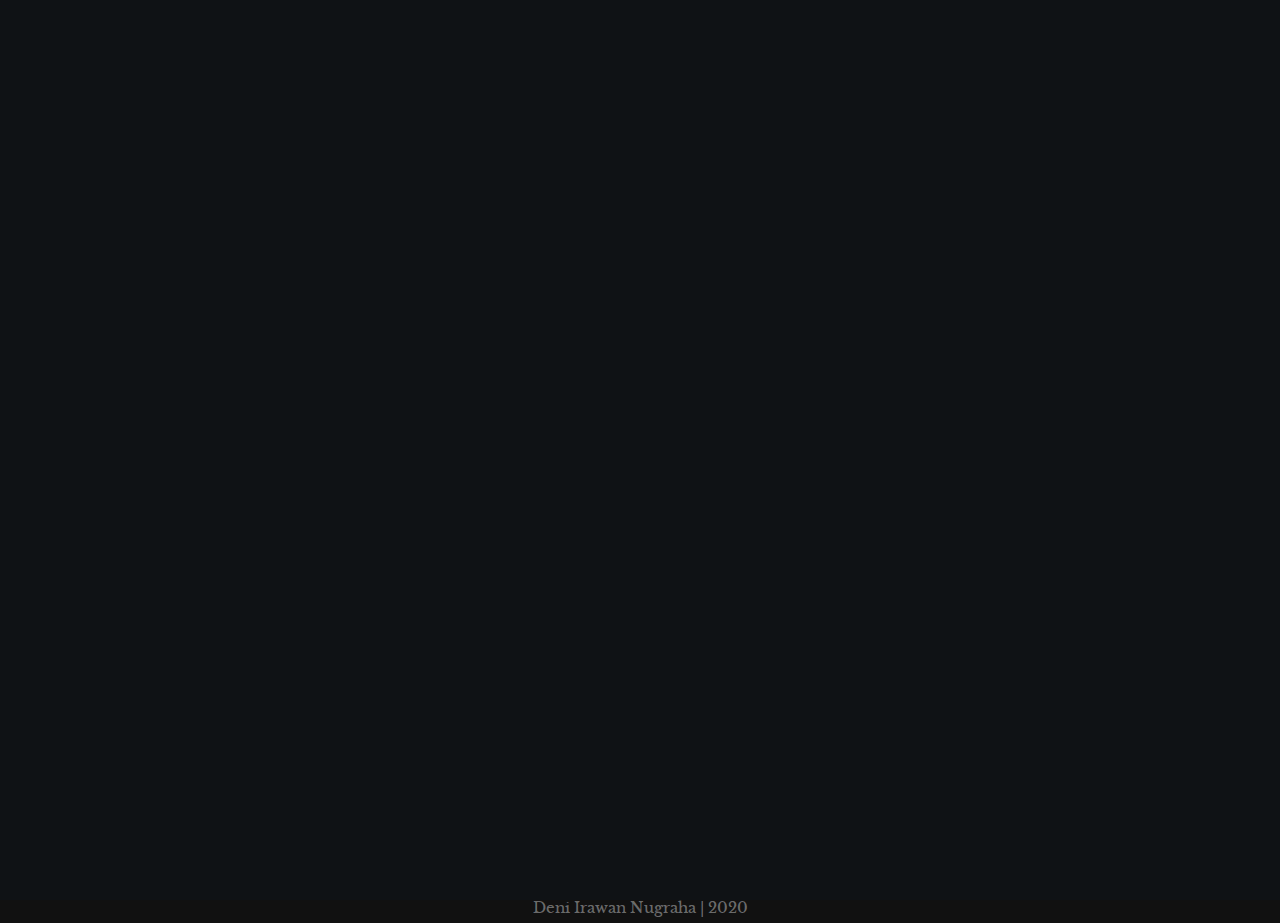
==== commit 57340451: "menghapus file tak penting + tambah sertifikat" ====
--- a/certificate.html
+++ b/certificate.html
@@ -56,11 +56,7 @@
 	   	<h3>denyCode.</h3>  
 
 			<ul class="nav-list">
-				<li class="current"><a class="smoothscroll" href="#home" title="">Home</a></li>
-				<li><a class="smoothscroll" href="#about" title="">About me</a></li>
-				<li><a class="smoothscroll" href="#services" title="">My Skill</a></li>
-				<li><a class="smoothscroll" href="#portfolio" title="">My portfolio</a></li>
-				<li><a class="smoothscroll" href="#contact" title="">Contact</a></li>
+				<li class="current"><a href="index.html" ><= Back to Home</a></li>
 				<li><a href="#" title="">Download Cv</a></li>						
 			</ul>	
 
@@ -111,9 +107,9 @@
    			<div id="folio-wrap" class="bricks-wrapper">					
 
    				<div class="brick folio-item">
-	               <div class="item-wrap animate-this" data-src="images/2ed969739e17c1dc4971164ea10df84bpath_certificate_ae777f0dqb7a8z-1.png" data-sub-html="#01" > 	
-	                  <a href="#" class="overlay">
-	                  	<img src="images/2ed969739e17c1dc4971164ea10df84bpath_certificate_ae777f0dqb7a8z-1.png" alt="dicoding1">	                     
+	               <div class="item-wrap animate-this" data-src="images/certificate/2ed969739e17c1dc4971164ea10df84bpath_certificate_ae777f0dqb7a8z-1.png" data-sub-html="#01" > 	
+	                  <a href="#" class="overlay">
+	                  	<img src="images/certificate/2ed969739e17c1dc4971164ea10df84bpath_certificate_ae777f0dqb7a8z-1.png" alt="dicoding1">	                     
 	                     <div class="item-text">
 	                     	<span class="folio-types">
 		     					      Certificate 
@@ -140,9 +136,9 @@
 	        		</div> <!-- end folio-item -->
 
 	        		<div class="brick folio-item">
-	               <div class="item-wrap animate-this" data-src="images/CERT-VPGLRCTF.jpg" data-sub-html="#02"> 	
-	                  <a href="#" class="overlay">
-	                  	<img src="images/CERT-VPGLRCTF.jpg" alt="skill academy 1">	                     
+	               <div class="item-wrap animate-this" data-src="images/certificate/CERT-VPGLRCTF.jpg" data-sub-html="#02"> 	
+	                  <a href="#" class="overlay">
+	                  	<img src="images/certificate/CERT-VPGLRCTF.jpg" alt="skill academy 1">	                     
 	                     <div class="item-text">
 	                     	<span class="folio-types">
 		     					      Certificate
@@ -170,10 +166,44 @@
 						</div>	               
 	        		</div> <!-- end folio-item -->
 
+        		<div class="brick folio-item">
+
+	               <div class="item-wrap animate-this" data-src="images/certificate/cert-preview904109118.jpeg" data-sub-html="#02"> 	
+
+	                  <a href="#" class="overlay">
+	                  	<img src="images/certificate/cert-preview904109118.jpeg" alt="skill academy 1">	                     
+	                     <div class="item-text">
+	                     	<span class="folio-types">
+		     					      Certificate
+		     					   </span>
+		     					   <h3 class="folio-title">Learn Web Design : The Ultimate Guide For Beginners<br>From BitDegree</h3>  	     					   
+		     					</div>                                        
+	                  </a>
+	                  <a href="https://skillacademy.com/sertifikat/AZ9BZKVRB7GIRP" class='details-link' title="details">
+	                  	<i class="icon-link"></i>
+	                  </a>
+	               </div> <!-- end item-wrap -->
+
+	               <div id="02" class='hide'>
+							<h4>Curriculum</h4>
+							<p>1.Basic Concept UX Design<br>
+                 2.User Centric Design (UCD) Product Development<br>
+                 3.Who Are The Users<br>
+                 4.User Interviews & Surveys<br>
+                 5.Customer Journey Map (CJM)<br>
+                 6.IA & User Flow<br>
+                 7.Prototype<br>
+                 8.Usability Testing<br>
+                 9.Summary<br>
+                 <a href="https://skillacademy.com/sertifikat/AZ9BZKVRB7GIRP">Validate</a></p>
+						</div>	               
+	        		</div> <!-- end folio-item -->
+
+
 	        		<div class="brick folio-item">
-	               <div class="item-wrap animate-this" data-src="images/sertifikat_course_123_671880_300420090616-1.png" data-sub-html="#03" >   	
+	               <div class="item-wrap animate-this" data-src="images/certificate/sertifikat_course_123_671880_300420090616-1.png" data-sub-html="#03" >   	
 	                  <a href="https://www.dicoding.com/users/671880/academies" class="overlay">
-	                  	<img src="images/sertifikat_course_123_671880_300420090616-1.png" alt="Explore">	                     
+	                  	<img src="images/certificate/sertifikat_course_123_671880_300420090616-1.png" alt="Explore">	                     
 	                     <div class="item-text">	                     		     					    
 		     					   <span class="folio-types">
 		     					      Certificate
@@ -210,9 +240,9 @@
 	        		</div> <!-- end folio-item -->
 
 					<div class="brick folio-item">
-	               <div class="item-wrap animate-this"  data-src="images/sertifikat html.jpg"  data-sub-html="#04" >
-	                  <a href="#" class="overlay">
-	                  	<img src="images/sertifikat html.jpg" alt="Minimalismo">	                     
+	               <div class="item-wrap animate-this"  data-src="images/certificate/sertifikat html.jpg"  data-sub-html="#04" >
+	                  <a href="#" class="overlay">
+	                  	<img src="images/certificate/sertifikat html.jpg" alt="Minimalismo">	                     
 	                     <div class="item-text">	     					    
 		     					   <span class="folio-types">
 		     					      Certificate
@@ -232,10 +262,10 @@
 	        		</div> <!-- end folio-item -->
 	        				<div class="brick folio-item">
 
-	               <div class="item-wrap animate-this"  data-src="images/a69bcabe-2fb5-4d34-aef1-aa9a61440367-1.png"  data-sub-html="#04" >
-
-	                  <a href="#" class="overlay">
-	                  	<img src="images/a69bcabe-2fb5-4d34-aef1-aa9a61440367-1.png" alt="Minimalismo">	                     
+	               <div class="item-wrap animate-this"  data-src="images/certificate/a69bcabe-2fb5-4d34-aef1-aa9a61440367-1.png"  data-sub-html="#04" >
+
+	                  <a href="#" class="overlay">
+	                  	<img src="images/certificate/a69bcabe-2fb5-4d34-aef1-aa9a61440367-1.png" alt="Minimalismo">	                     
 	                     <div class="item-text">	     					    
 		     					   <span class="folio-types">
 		     					      Certificate
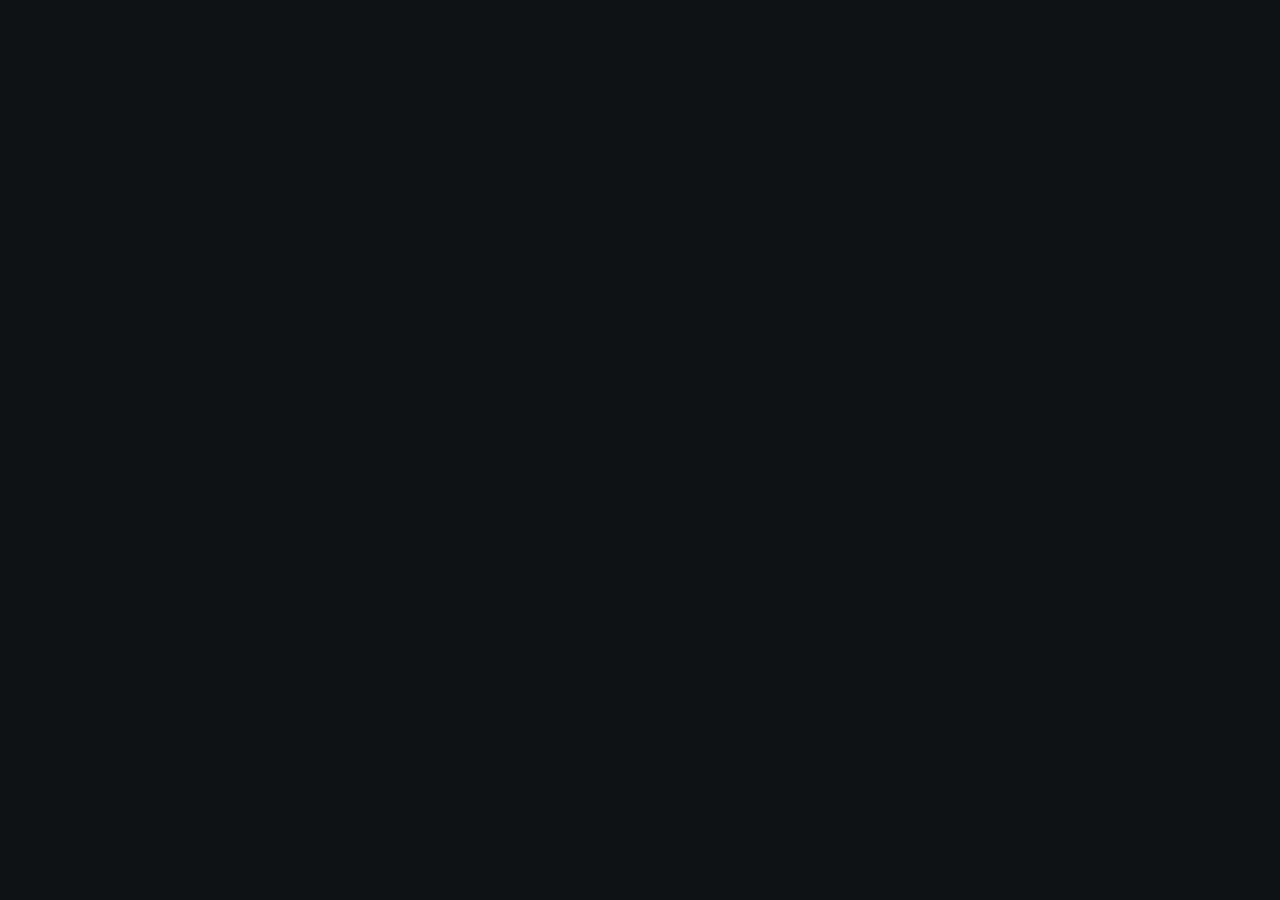
==== commit dd5de526: "update sertifikat dicoding" ====
--- a/certificate.html
+++ b/certificate.html
@@ -105,36 +105,47 @@
    	<div class="row portfolio-content">
    		<div class="col-twelve">
    			<div id="folio-wrap" class="bricks-wrapper">					
-
-   				<div class="brick folio-item">
-	               <div class="item-wrap animate-this" data-src="images/certificate/2ed969739e17c1dc4971164ea10df84bpath_certificate_ae777f0dqb7a8z-1.png" data-sub-html="#01" > 	
-	                  <a href="#" class="overlay">
-	                  	<img src="images/certificate/2ed969739e17c1dc4971164ea10df84bpath_certificate_ae777f0dqb7a8z-1.png" alt="dicoding1">	                     
-	                     <div class="item-text">
-	                     	<span class="folio-types">
-		     					      Certificate 
-		     					   </span>
-		     					   <h3 class="folio-title">Path Pengembangan Web (Node Js)<br>From Progate</h3>	     					   
-		     					</div>                                        
-	                  </a>
-	                  <a href="#" class='details-link' title="details">
-	                  	<i class="icon-link"></i>
-	                  </a>
-	               </div> <!-- end item-wrap -->
-						
-						<div id="01" class='hide'>
+	        		<div class="brick folio-item">
+
+	               <div class="item-wrap animate-this" data-src="images/certificate/sertifikat_course_123_671880_300420090616-1.png" data-sub-html="#03" >   	
+
+	                  <a href="https://www.dicoding.com/users/671880/academies" class="overlay">
+	                  	<img src="images/certificate/sertifikat_course_123_671880_300420090616-1.png" alt="Explore">	                     
+	                     <div class="item-text">	                     		     					    
+		     					   <span class="folio-types">
+		     					      Certificate
+		     					   </span>
+		     					   <h3 class="folio-title">Belajar Dasar Pemerograman Web<br>From Dicoding</h3>
+		     					</div>                                        
+	                  </a>
+	                  <a href="https://www.dicoding.com/users/671880/academies" class='details-link' title="details">
+	                  	<i class="icon-link"></i>
+	                  </a>
+	               </div> <!-- end item-wrap -->	
+
+	               <div id="03" class='hide'>
 							<h4>Curriculum</h4>
 							<p>
-							  1.Fundamental Html & Css<br>
-							  2.Fundamental JavaScript<br>
-							  3.Fundamental React Js<br>
-							  4.Fundamental Mysql<br>
-							  5.Fundamental Node Js
+							 1.Introduction: Introduction to the website, what is a website, tools for developing a website.<br>
+
+               2.Introduction to HTML<br>
+
+               3.Deeper HTML<br>
+  
+               4.Introduction to CSS<br>
+
+               5.Deeper CSS<br>
+
+               6.Responsive Layout using Flexbox<br>
+
+               7.Basic JavaScript and DOM Manipulation<br>
+
+               8.Web Storage<br>
+							 <a href="https://www.dicoding.com/certificates/3JMZVJ5QRZN9">Validate</a>
 							</p>
-						
-						</div>
-	        		</div> <!-- end folio-item -->
-
+						</div>               
+	        		</div> <!-- end folio-item -->
+	        		
 	        		<div class="brick folio-item">
 	               <div class="item-wrap animate-this" data-src="images/certificate/CERT-VPGLRCTF.jpg" data-sub-html="#02"> 	
 	                  <a href="#" class="overlay">
@@ -165,6 +176,39 @@
                  <a href="https://skillacademy.com/sertifikat/AZ9BZKVRB7GIRP">Validate</a></p>
 						</div>	               
 	        		</div> <!-- end folio-item -->
+	        		
+	        		
+
+   				<div class="brick folio-item">
+
+	               <div class="item-wrap animate-this" data-src="images/certificate/2ed969739e17c1dc4971164ea10df84bpath_certificate_ae777f0dqb7a8z-1.png" data-sub-html="#01" > 	
+	                  <a href="#" class="overlay">
+	                  	<img src="images/certificate/2ed969739e17c1dc4971164ea10df84bpath_certificate_ae777f0dqb7a8z-1.png" alt="dicoding1">	                     
+	                     <div class="item-text">
+	                     	<span class="folio-types">
+		     					      Certificate 
+		     					   </span>
+		     					   <h3 class="folio-title">Path Pengembangan Web (Node Js)<br>From Progate</h3>	     					   
+		     					</div>                                        
+	                  </a>
+	                  <a href="#" class='details-link' title="details">
+	                  	<i class="icon-link"></i>
+	                  </a>
+	               </div> <!-- end item-wrap -->
+						
+						<div id="01" class='hide'>
+							<h4>Curriculum</h4>
+							<p>
+							  1.Fundamental Html & Css<br>
+							  2.Fundamental JavaScript<br>
+							  3.Fundamental React Js<br>
+							  4.Fundamental Mysql<br>
+							  5.Fundamental Node Js
+							</p>
+						
+						</div>
+	        		</div> <!-- end folio-item -->
+
 
         		<div class="brick folio-item">
 
@@ -199,46 +243,6 @@
 						</div>	               
 	        		</div> <!-- end folio-item -->
 
-
-	        		<div class="brick folio-item">
-	               <div class="item-wrap animate-this" data-src="images/certificate/sertifikat_course_123_671880_300420090616-1.png" data-sub-html="#03" >   	
-	                  <a href="https://www.dicoding.com/users/671880/academies" class="overlay">
-	                  	<img src="images/certificate/sertifikat_course_123_671880_300420090616-1.png" alt="Explore">	                     
-	                     <div class="item-text">	                     		     					    
-		     					   <span class="folio-types">
-		     					      Certificate
-		     					   </span>
-		     					   <h3 class="folio-title">Belajar Dasar Pemerograman Web<br>From Dicoding</h3>
-		     					</div>                                        
-	                  </a>
-	                  <a href="https://www.dicoding.com/users/671880/academies" class='details-link' title="details">
-	                  	<i class="icon-link"></i>
-	                  </a>
-	               </div> <!-- end item-wrap -->	
-
-	               <div id="03" class='hide'>
-							<h4>Curriculum</h4>
-							<p>
-							 1.Introduction: Introduction to the website, what is a website, tools for developing a website.<br>
-
-               2.Introduction to HTML<br>
-
-               3.Deeper HTML<br>
-  
-               4.Introduction to CSS<br>
-
-               5.Deeper CSS<br>
-
-               6.Responsive Layout using Flexbox<br>
-
-               7.Basic JavaScript and DOM Manipulation<br>
-
-               8.Web Storage<br>
-							 <a href="https://www.dicoding.com/users/671880/academies">Validate</a>
-							</p>
-						</div>               
-	        		</div> <!-- end folio-item -->
-
 					<div class="brick folio-item">
 	               <div class="item-wrap animate-this"  data-src="images/certificate/sertifikat html.jpg"  data-sub-html="#04" >
 	                  <a href="#" class="overlay">
--- a/css/main.css
+++ b/css/main.css
@@ -2010,7 +2010,7 @@
   padding: 0;
 }
 #portfolio .intro-wrap {
-  padding: 15rem 0 21rem;
+  padding: 15rem 21rem;
   background: #111111;
 }
 #portfolio .section-intro h3 {
